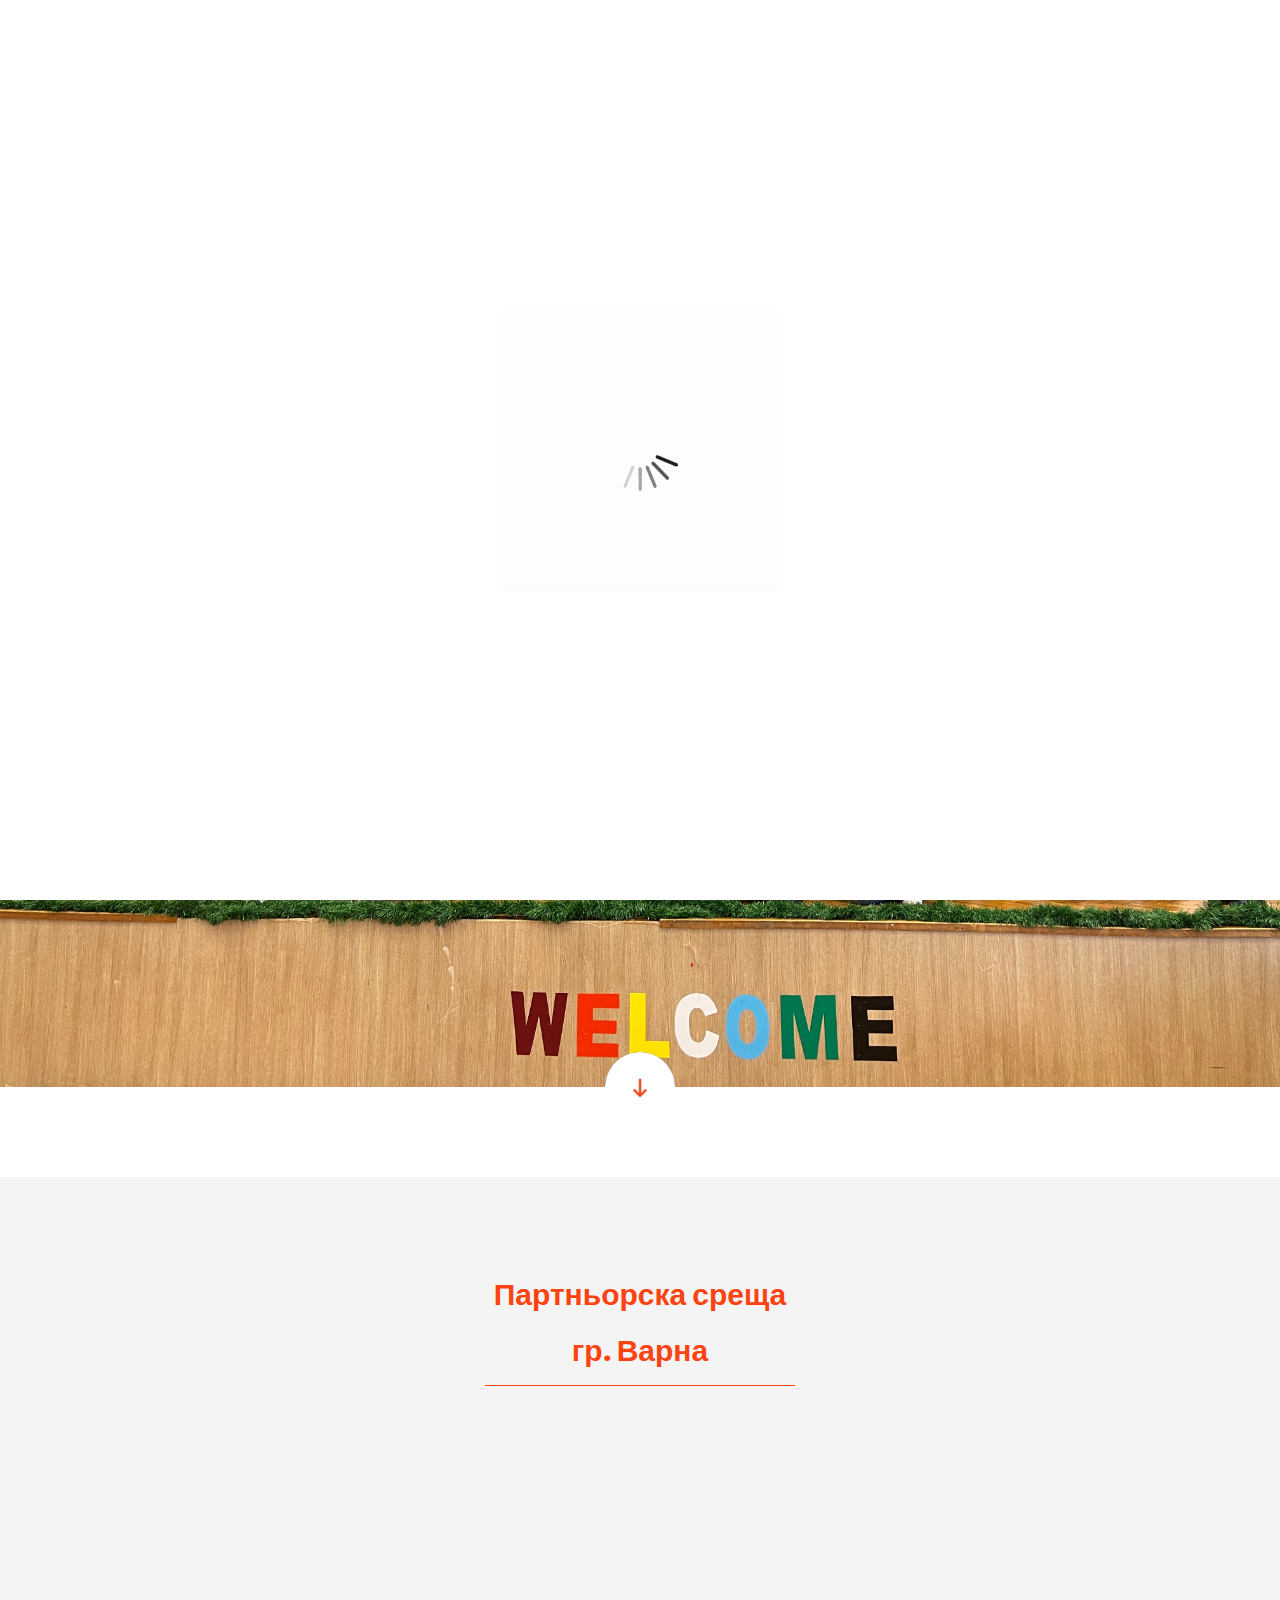
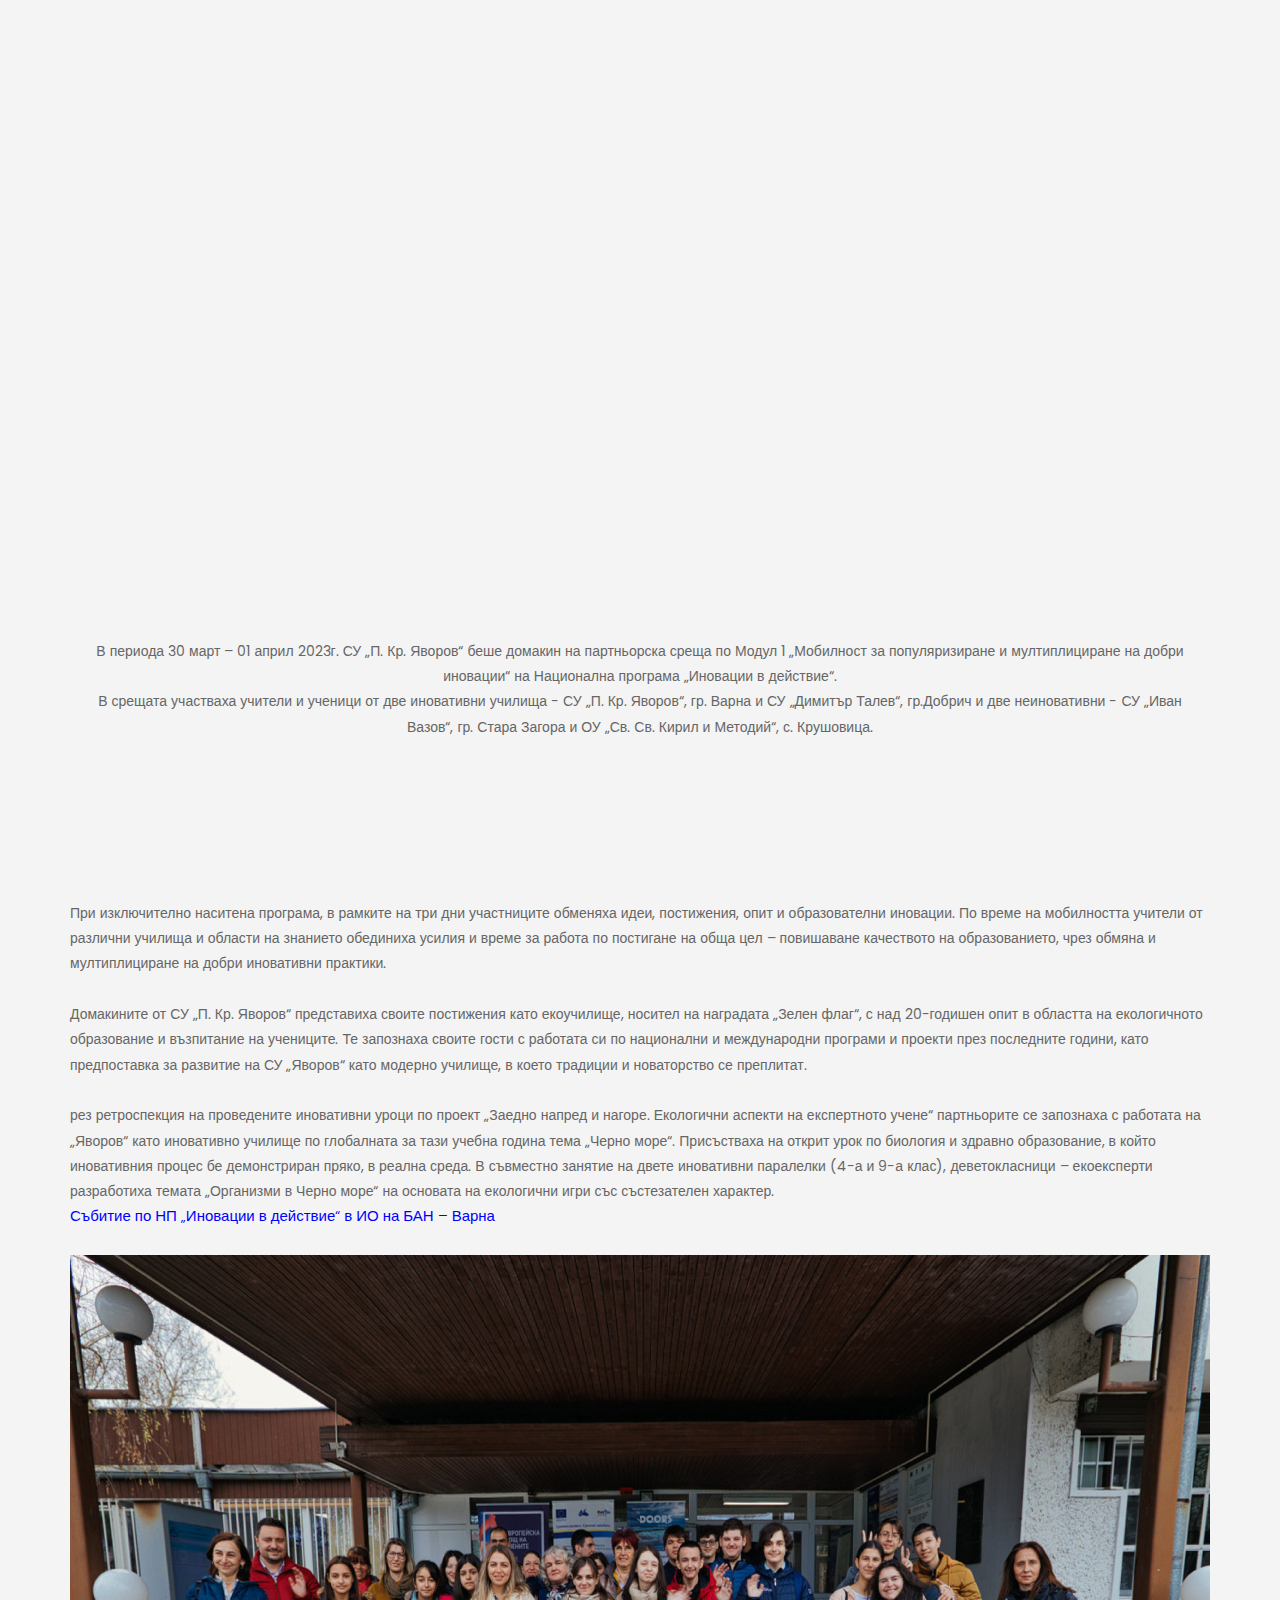
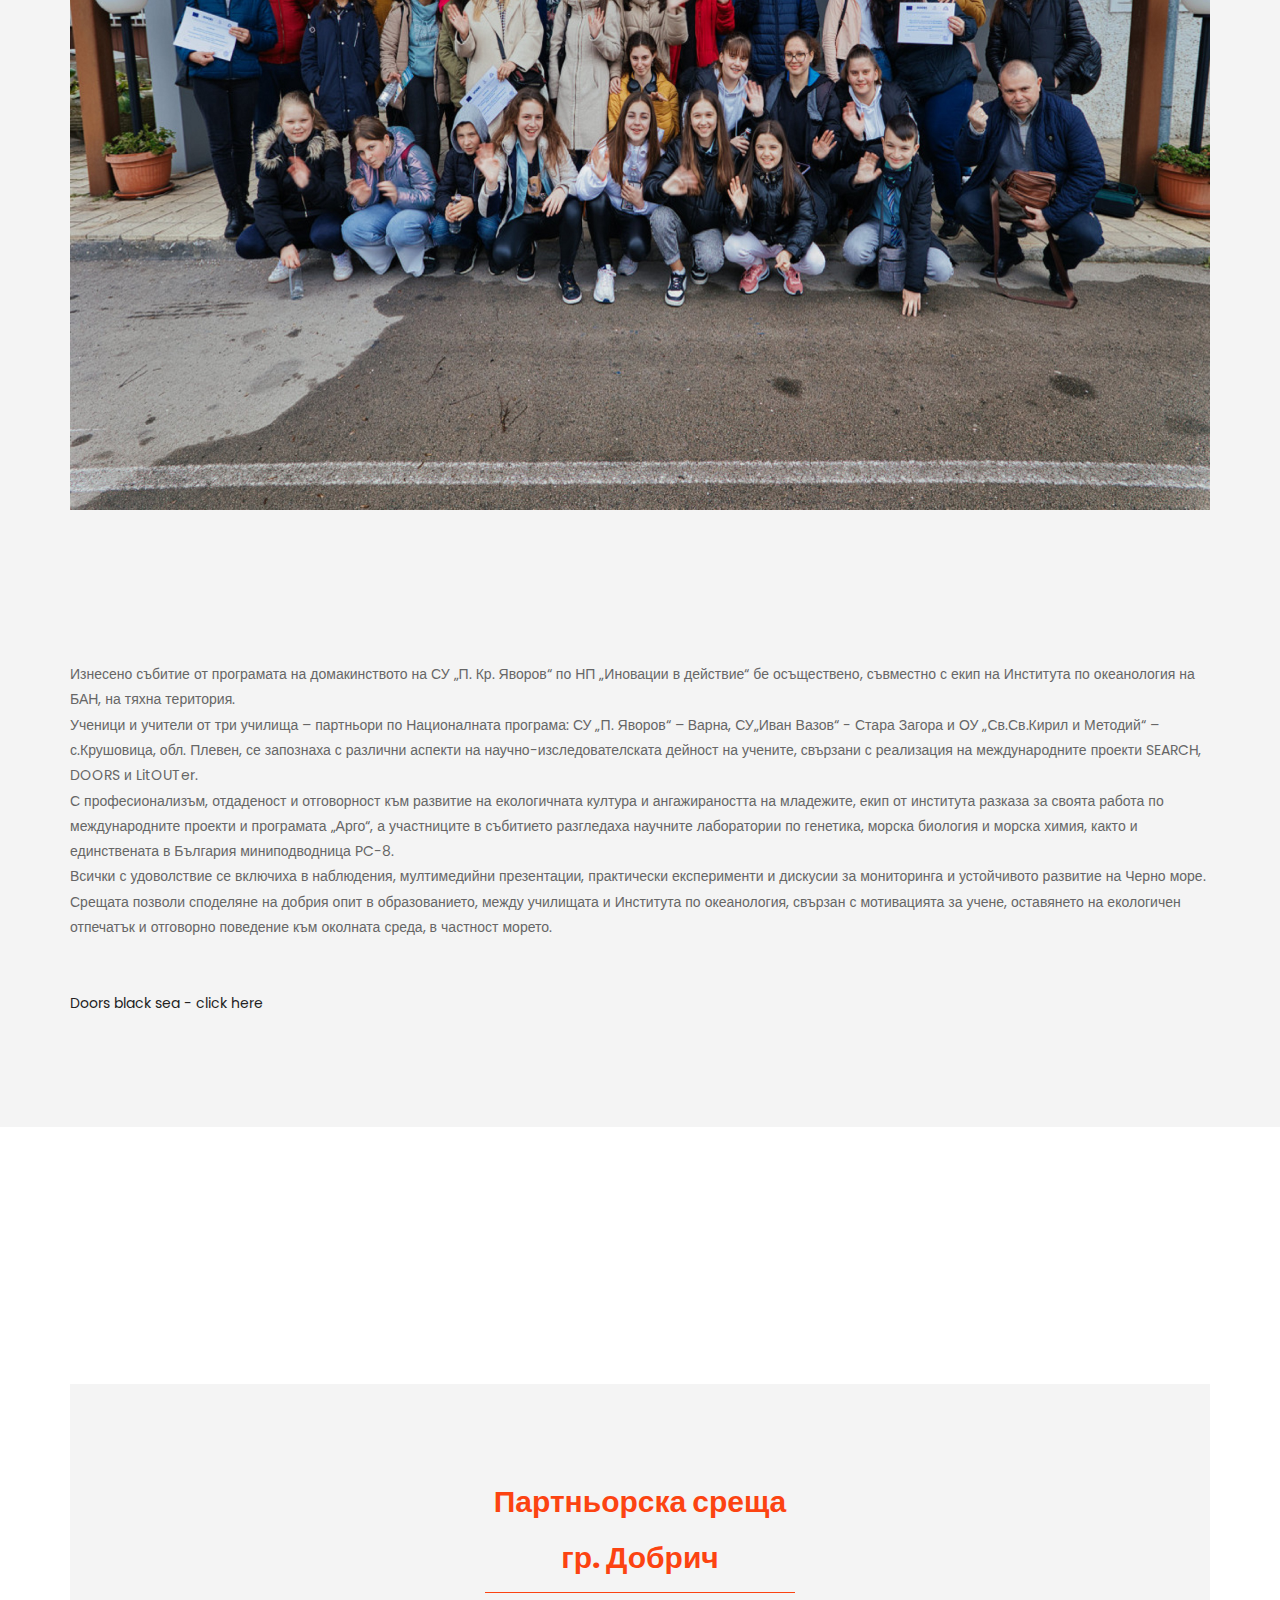
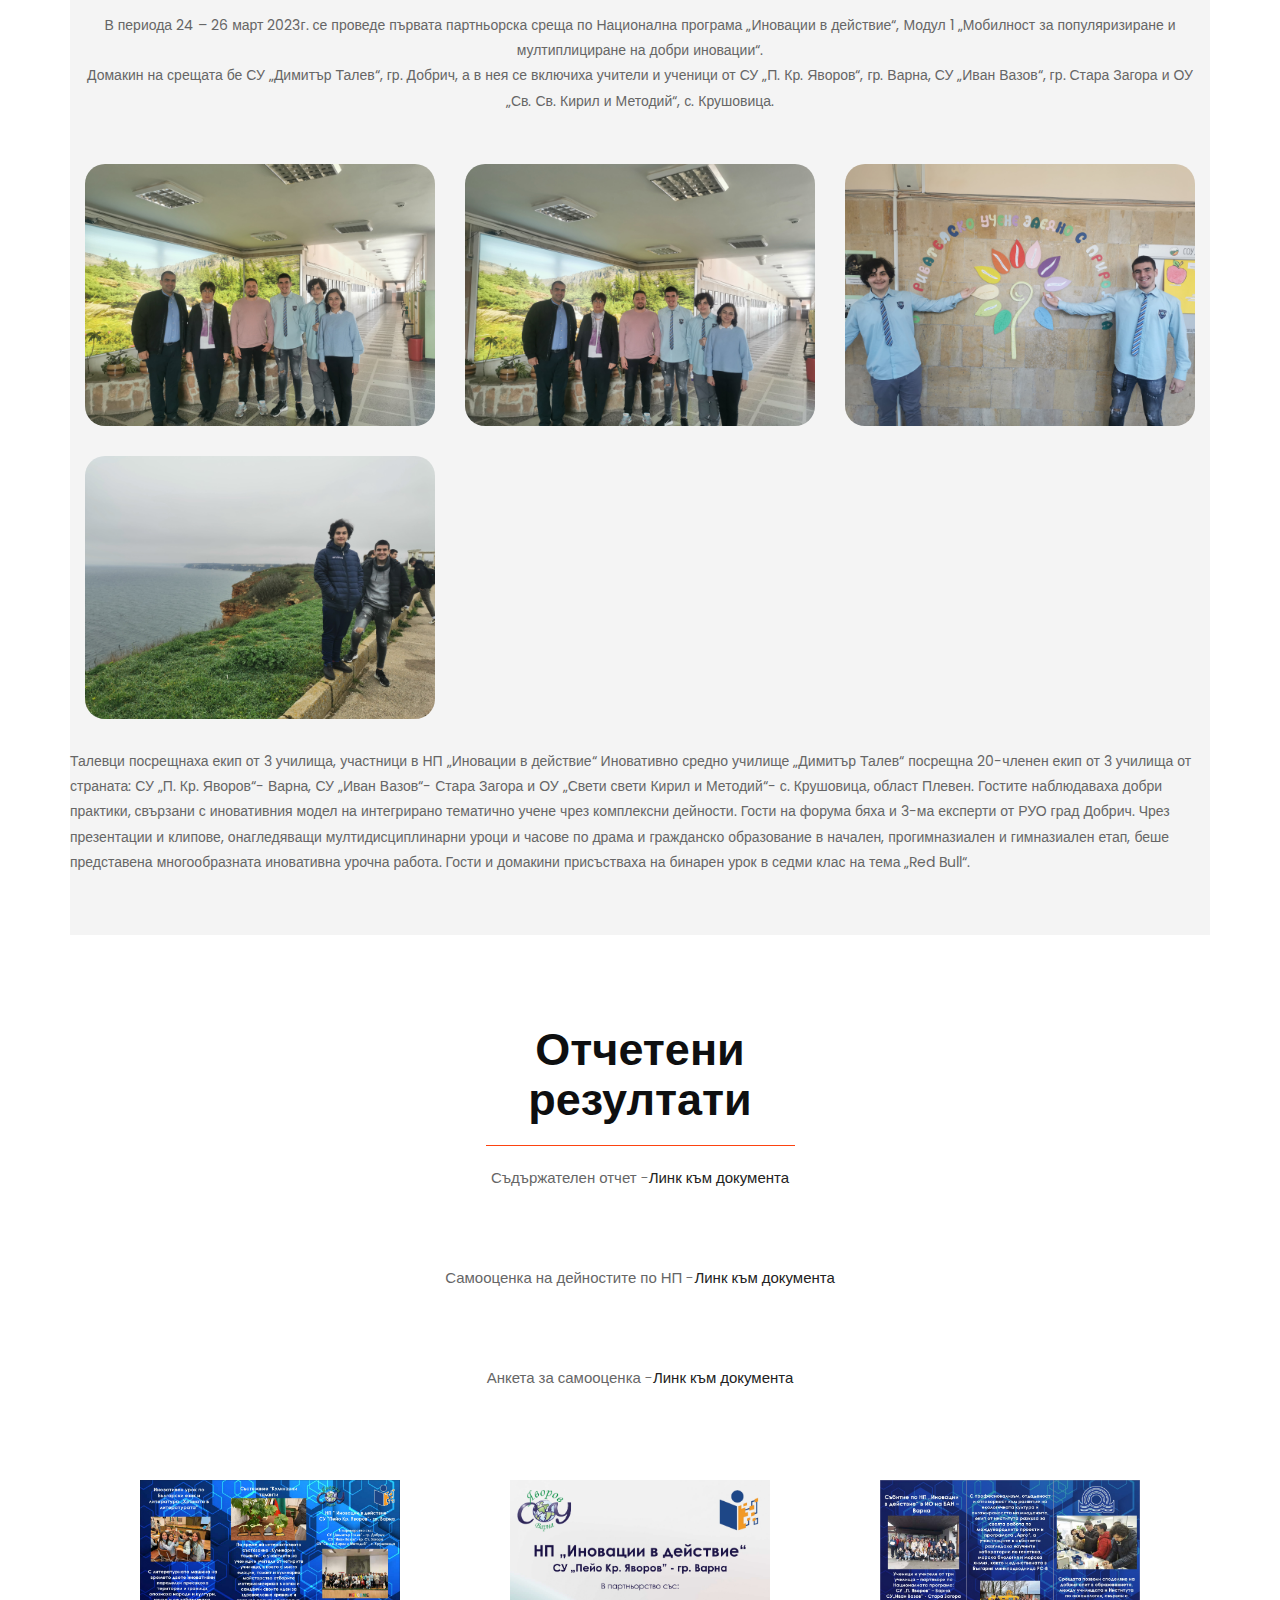
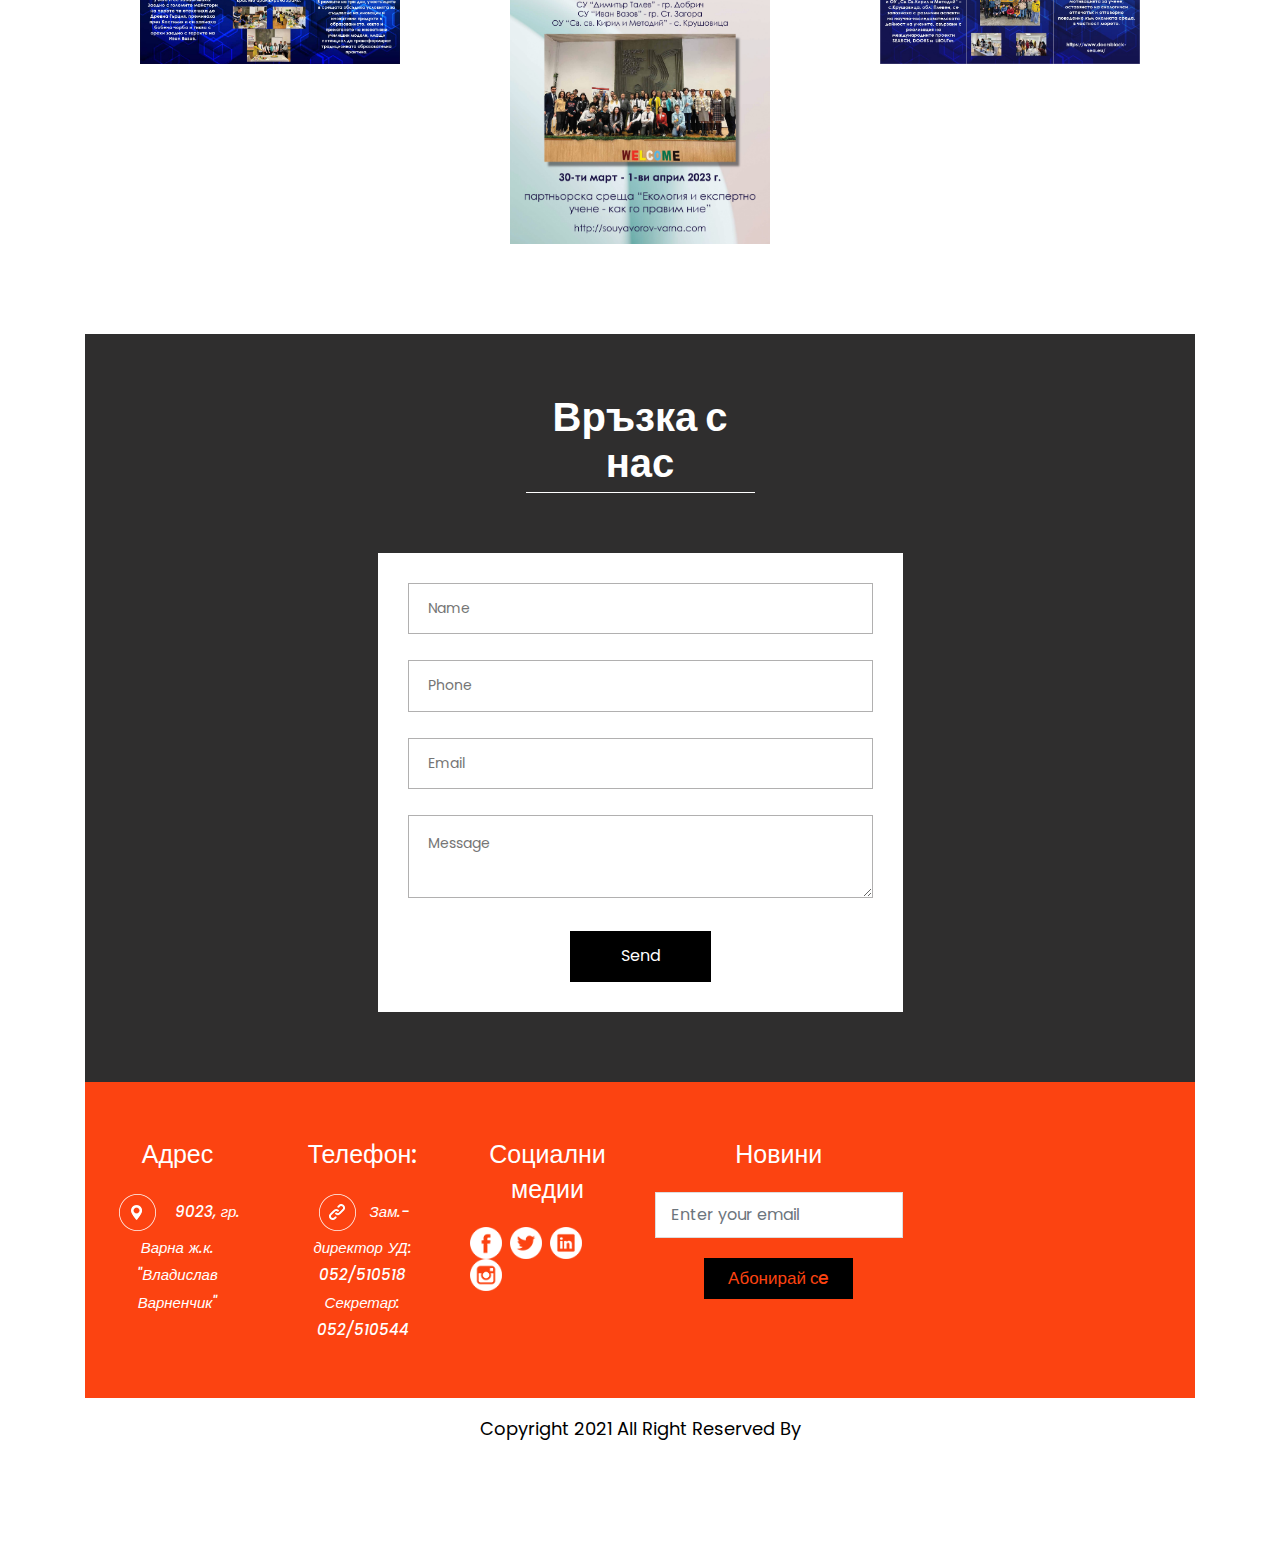
==== id2.html @ 282d7818 "Update id2.html" ====
<!DOCTYPE html>
<html lang="en">
   <head>
      <!-- basic -->
      <meta charset="utf-8">
      <meta http-equiv="X-UA-Compatible" content="IE=edge">
      <!-- mobile metas -->
      <meta name="viewport" content="width=device-width, initial-scale=1">
      <meta name="viewport" content="initial-scale=1, maximum-scale=1">
      <!-- site metas -->
      <title>Иновации в действие</title>
      <meta name="keywords" content="">
      <meta name="description" content="">
      <meta name="author" content="">
      <!-- bootstrap css -->
      <link rel="stylesheet" href="css/bootstrap.min.css">
      <!-- style css -->
      <link rel="stylesheet" href="css/style.css">
      <!-- Responsive-->
      <link rel="stylesheet" href="css/responsive.css">
      <!-- fevicon -->
      <link rel="icon" href="images/fevicon.png" type="image/gif" />
      <!-- Scrollbar Custom CSS -->
      <link rel="stylesheet" href="css/jquery.mCustomScrollbar.min.css">
      <!-- Tweaks for older IEs-->
      <link rel="stylesheet" href="https://netdna.bootstrapcdn.com/font-awesome/4.0.3/css/font-awesome.css">
      <link rel="stylesheet" href="https://cdnjs.cloudflare.com/ajax/libs/fancybox/2.1.5/jquery.fancybox.min.css" media="screen">
      <!--[if lt IE 9]>
      <script src="https://oss.maxcdn.com/html5shiv/3.7.3/html5shiv.min.js"></script>
      <script src="https://oss.maxcdn.com/respond/1.4.2/respond.min.js"></script><![endif]-->
   </head>
   <!-- body -->
   <body class="main-layout">
      <!-- loader  -->
      <div class="loader_bg">
         <div class="loader"><img src="images/loading.gif" alt="#" /></div>
      </div>
      <!-- end loader --> 
      <!-- header -->
      <header>
         <!-- header inner -->
         <div class="logo" style="float: right;margin-left:50px;"><img width="40%" src="images/logo yavorov.png"> </div>
         <div class="logo" style="margin-left:50px;margin-top:9px"><img width="30%"   src="images/logo inovativno.png"> </div>
         <div class="header">
         <div class="container">
            <div class="row">
               <div class="col-xl-3 col-lg-3 col-md-3 col-sm-3 col logo_section">
                  <div class="full">
                     <div class="center-desk">
                        
                     </div>
                  </div>
               </div>
               <div class="col-xl-9 col-lg-9 col-md-9 col-sm-9">
                  <div class="menu-area">
                     <div class="limit-box">
                        <nav class="main-menu">
                           <ul class="menu-area-main">
                              <li class="active"> <a href="index.html">Начало</a> </li>
                              <li> <a href="#about">Инфо</a> </li>
                               <li><a href="#about">НП "Иновации в действие"</a>
                               
                                
                           <ul>
                
                              <li> <a href="index.html">НП "Иновации в действие" 2021 г. - 2022 г.</a> </li>
                              <li> <a href="id2.html">НП "Иновации в действие" 2022 г. - 2023 г.</a> </li>
                           </ul>
                           
                              <li> <a href="#contact">Връзка с нас</a> </li>

                              
                           </ul>

                        </nav>
                     </div>
                  </div>
               </div>
            </div>
         </div>

         <!-- end header inner --> 
      </header>
      <!-- end header -->
      <section class="slider_section">
         <div id="myCarousel" class="carousel slide banner-main" data-ride="carousel">
            <div class="carousel-inner">
               <div class="carousel-item active">
                  <img class="first-slide" src="images/2023/1.JPG" alt="First slide">
                  <div class="container">
                     <div class="carousel-caption relative">
                        <h1 style=" background: rgba(0,0,0,0.5);">НП "Иновации в действие 2022 г. - 2023 г."</h1>


                     </div>
                  </div>
               </div>

               <div class="carousel-item">
                  <img class="third-slide" src="images/2023/2.jpg" alt="Third slide">
                  <div class="container">
                     <div class="carousel-caption relative">


                     </div>
                  </div>
               </div>
            </div>
            <a class="carousel-control-prev" href="#myCarousel" role="button" data-slide="prev">
               <i class='fa fa-angle-left'></i>
            </a>
            <a class="carousel-control-next" href="#myCarousel" role="button" data-slide="next">
               <i class='fa fa-angle-right'></i>
            </a>
            <a class="bottom_arrow_scroll" href="#about"><img src="icon/errow.png" /></a>
         </div>
      </section>
     

<!-- service --> 
      <div id="service" class="service">
         <div class="container">
            <div class="row">
               <div class="col-md-12">
                  <div class="titlepage">
                     <h2>Партньорска среща гр. Варна </h2>
					 <div style="padding:75% 0 0 0;position:relative;"><iframe src="https://player.vimeo.com/video/835335867?badge=0&amp;autopause=0&amp;player_id=0&amp;app_id=58479" frameborder="0" allow="autoplay; fullscreen; picture-in-picture" allowfullscreen style="position:absolute;top:0;left:0;width:100%;height:100%;" title="inovation2023"></iframe></div><script src="https://player.vimeo.com/api/player.js"></script>
                
                     <span>В периода 30 март – 01 април 2023г. СУ „П. Кр. Яворов“ беше домакин на партньорска среща по Модул 1 „Мобилност за популяризиране и мултиплициране на добри иновации“ на Национална програма „Иновации в действие“.<br>

В срещата участваха учители и ученици от две иновативни училища  - СУ „П. Кр. Яворов“, гр. Варна и СУ „Димитър Талев“, гр.Добрич и две неиновативни - СУ „Иван Вазов“,  гр. Стара Загора и ОУ „Св. Св. Кирил и Методий“, с. Крушовица.</span>
                  </div>
               </div>
            </div>
         </div>
         <div class="container margin-r-l">
            <div class="row">
               <div class="col-xl-4 col-lg-4 col-md-4 col-sm-12 thumb">
                  <div class="service-box">
                     <figure>
                        <a href="images/2023/8.png" class="fancybox" rel="ligthbox">
                        <img  src="images/2023/8.png" class="zoom img-fluid "  alt="">
                        </a>
                        <span class="hoverle">
                        <a href="images/2023/8.png" class="fancybox" rel="ligthbox"></a>
                        </span>  
                     </figure>
                  </div>
               </div>
               <div class="col-xl-4 col-lg-4 col-md-4 col-sm-12 thumb">
                  <div class="service-box">
                     <figure>
                        <a href="images/2023/3.png" class="fancybox" rel="ligthbox">
                        <img  src="images/2023/3.png" class="zoom img-fluid "  alt="">
                        </a>
                        <span class="hoverle">
                        <a href="images/2023/3.png" class="fancybox" rel="ligthbox">
                     </figure>
                  </div>
               </div>
               <div class="col-xl-4 col-lg-4 col-md-4 col-sm-12 thumb">
                  <div class="service-box">
                     <figure>
                        <a href="images/2023/4.png" class="fancybox" rel="ligthbox">
                        <img  src="images/2023/4.png" class="zoom img-fluid "  alt="">
                        </a>
                        <span class="hoverle">
                        <a href="images/2023/4.png" class="fancybox" rel="ligthbox"></a>
                        </span>
                     </figure>
                  </div>
               </div>
               <div class="col-xl-4 col-lg-4 col-md-4 col-sm-12 thumb">
                  <div class="service-box">
                     <figure>
                        <a href="images/2023/5.png" class="fancybox" rel="ligthbox">
                        <img  src="images/2023/5.png" class="zoom img-fluid "  alt="">
                        </a>
                        <span class="hoverle">
                        <a href="images/2023/5.png" class="fancybox" rel="ligthbox"></a>
                        </span> 
                     </figure>
                  </div>
               </div>
               <div class="col-xl-4 col-lg-4 col-md-4 col-sm-12 thumb">
                  <div class="service-box">
                     <figure>
                        <a href="images/2023/6.png" class="fancybox" rel="ligthbox">
                        <img  src="images/2023/6.png" class="zoom img-fluid "  alt="">
                        </a>
                        <span class="hoverle">
                        <a href="images/2023/6.png" class="fancybox" rel="ligthbox"></a>
                        </span> 
                     </figure>
                  </div>
               </div>
               <div class="col-xl-4 col-lg-4 col-md-4 col-sm-12 thumb">
                  <div class="service-box">
                     <figure>
                        <a href="images/2023/7.png" class="fancybox" rel="ligthbox">
                        <img  src="images/2023/7.png" class="zoom img-fluid "  alt="">
                        </a>
                        <span class="hoverle">
                        <a href="images/2023/7.png" class="fancybox" rel="ligthbox"></a>
                        </span>
                     </figure>
                  </div>
               </div>
               <span>При изключително наситена програма, в рамките на три дни участниците обменяха идеи, постижения, опит и образователни иновации. По време на мобилността  учители от различни училища и области на знанието обединиха усилия и време за работа по постигане на обща цел – повишаване качеството на образованието, чрез обмяна и мултиплициране на добри иновативни практики.<br><br>
                  Домакините от СУ „П. Кр. Яворов“ представиха своите постижения като екоучилище, носител на наградата „Зелен флаг“, с над 20-годишен опит в областта на екологичното образование и възпитание на учениците. Те запознаха своите гости с работата си по национални и международни програми и проекти през последните години, като предпоставка за развитие на СУ „Яворов“ като модерно училище, в което традиции и новаторство се преплитат.<br><br>
                  рез ретроспекция на проведените иновативни уроци по проект „Заедно напред и нагоре. Екологични аспекти на експертното учене“ партньорите се запознаха с работата на „Яворов“ като иновативно училище по глобалната за тази учебна година тема „Черно море“. Присъстваха на открит урок по биология и здравно образование, в който иновативния процес бе демонстриран пряко, в реална среда. В съвместно занятие на двете иновативни паралелки (4-а и 9-а клас), деветокласници – екоексперти разработиха темата „Организми в Черно море“ на основата на екологични игри със състезателен характер.
               </span><br><br>
               <p style="text-align:right;color:blue;">
                  Събитие по НП „Иновации в действие“ в ИО на БАН – Варна
               </p>
               <img  src="images/2023/2.jpg" class="zoom img-fluid "  alt="">
               <span><br><br><br><br><br><br>


Изнесено събитие от програмата на домакинството на СУ „П. Кр. Яворов“ по НП „Иновации в действие“  бе осъществено, съвместно с екип на Института по океанология на БАН, на тяхна територия.<br>

Ученици и учители от три училища – партньори по Националната програма: СУ „П. Яворов“ – Варна, СУ„Иван Вазов“ - Стара Загора и ОУ „Св.Св.Кирил и Методий“ – с.Крушовица, обл. Плевен, се запознаха с различни аспекти на научно-изследователската дейност на учените, свързани с реализация на международните проекти SEARCH, DOORS и  LitOUTer.<br>

С професионализъм, отдаденост и отговорност към развитие на екологичната култура и ангажираността на младежите, екип от института разказа за своята работа по международните проекти и програмата „Арго“, а участниците в събитието разгледаха научните лаборатории по генетика, морска биология и морска химия, както и единствената в България миниподводница PC-8.<br>

Всички с удоволствие се включиха в наблюдения, мултимедийни презентации, практически експерименти и дискусии за мониторинга и устойчивото развитие на Черно море.<br>

Срещата позволи споделяне на добрия опит в образованието, между училищата и Института по океанология, свързан с мотивацията за учене, оставянето на екологичен отпечатък и отговорно поведение към околната среда, в частност морето.<br>
                  <br><br><a href="https://www.doorsblacksea.eu/post/713389854275371008/absolutely-fantastic-blacksea-oceanliteracy"target="_blank">Doors black sea - click here</a>
               </span><br><br>
            </div>
         </div>
      </div>
      <div class="container margin-r-l">
         <div class="row">
            <div class="col-xl-4 col-lg-4 col-md-4 col-sm-12 thumb">
               <div class="service-box">
                  <figure>
                     <a href="images/2023/8.jpg" class="fancybox" rel="ligthbox">
                        <img  src="images/2023/8.jpg" class="zoom img-fluid "  alt="">
                     </a>
                     <span class="hoverle">
                        <a href="images/2023/8.jpg" class="fancybox" rel="ligthbox"></a>
                        </span>
                  </figure>
               </div>
            </div>
            <div class="col-xl-4 col-lg-4 col-md-4 col-sm-12 thumb">
               <div class="service-box">
                  <figure>
                     <a href="images/2023/9.jpg" class="fancybox" rel="ligthbox">
                        <img  src="images/2023/9.jpg" class="zoom img-fluid "  alt="">
                     </a>
                     <span class="hoverle">
                        <a href="images/2023/9.jpg" class="fancybox" rel="ligthbox">
                  </figure>
               </div>
            </div>
            <div class="col-xl-4 col-lg-4 col-md-4 col-sm-12 thumb">
               <div class="service-box">
                  <figure>
                     <a href="images/2023/10.jpg" class="fancybox" rel="ligthbox">
                        <img  src="images/2023/10.jpg" class="zoom img-fluid "  alt="">
                     </a>
                     <span class="hoverle">
                        <a href="images/2023/10.jpg" class="fancybox" rel="ligthbox"></a>
                        </span>
                  </figure>
               </div>
            </div>
            <div class="col-xl-4 col-lg-4 col-md-4 col-sm-12 thumb">
               <div class="service-box">
                  <figure>
                     <a href="images/2023/11.jpg" class="fancybox" rel="ligthbox">
                        <img  src="images/2023/11.jpg" class="zoom img-fluid "  alt="">
                     </a>
                     <span class="hoverle">
                        <a href="images/2023/11.jpg" class="fancybox" rel="ligthbox"></a>
                        </span>
                  </figure>
               </div>
            </div>
            <div class="col-xl-4 col-lg-4 col-md-4 col-sm-12 thumb">
               <div class="service-box">
                  <figure>
                     <a href="images/2023/12.jpg" class="fancybox" rel="ligthbox">
                        <img  src="images/2023/12.jpg" class="zoom img-fluid "  alt="">
                     </a>
                     <span class="hoverle">
                        <a href="images/2023/12.jpg" class="fancybox" rel="ligthbox"></a>
                        </span>
                  </figure>
               </div>
            </div>
            <div class="col-xl-4 col-lg-4 col-md-4 col-sm-12 thumb">
               <div class="service-box">
                  <figure>
                     <a href="images/2023/13.jpg" class="fancybox" rel="ligthbox">
                        <img  src="images/2023/13.jpg" class="zoom img-fluid "  alt="">
                     </a>
                     <span class="hoverle">
                        <a href="images/2023/13.jpg" class="fancybox" rel="ligthbox"></a>
                        </span>
                  </figure>
               </div>
            </div>
       <div id="service" class="service">
         <div class="container">
            <div class="row">
               <div class="col-md-12">
                  <div class="titlepage">
                     <h2>Партньорска среща гр. Добрич </h2>
                     <span>

В периода 24 – 26 март 2023г. се проведе първата партньорска среща по Национална програма „Иновации в действие“, Модул 1 „Мобилност за популяризиране и мултиплициране на добри иновации“.<br>

Домакин на срещата бе СУ „Димитър Талев“, гр. Добрич, а в нея се включиха учители и ученици от СУ „П. Кр. Яворов“, гр. Варна,  СУ „Иван Вазов“,  гр. Стара Загора  и ОУ „Св. Св. Кирил и Методий“, с. Крушовица.</span>
                  </div>
               </div>
            </div>
         </div>
         <div class="container margin-r-l">
            <div class="row">
               <div class="col-xl-4 col-lg-4 col-md-4 col-sm-12 thumb">
                  <div class="service-box">
                     <figure>
                        <a href="images/2023/p1.jpg" class="fancybox" rel="ligthbox">
                        <img  src="images/2023/p1.jpg" class="zoom img-fluid "  alt="">
                        </a>
                        <span class="hoverle">
                        <a href="images/2023/p1.jpg" class="fancybox" rel="ligthbox"></a>
                        </span>  
                     </figure>
                  </div>
               </div>
               <div class="col-xl-4 col-lg-4 col-md-4 col-sm-12 thumb">
                  <div class="service-box">
                     <figure>
                        <a href="images/2023/p2.jpg" class="fancybox" rel="ligthbox">
                        <img  src="images/2023/p2.jpg" class="zoom img-fluid "  alt="">
                        </a>
                        <span class="hoverle">
                        <a href="images/2023/p2.jpg" class="fancybox" rel="ligthbox">
                     </figure>
                  </div>
               </div>
               <div class="col-xl-4 col-lg-4 col-md-4 col-sm-12 thumb">
                  <div class="service-box">
                     <figure>
                        <a href="images/2023/p3.jpg" class="fancybox" rel="ligthbox">
                        <img  src="images/2023/p3.jpg" class="zoom img-fluid "  alt="">
                        </a>
                        <span class="hoverle">
                        <a href="images/2023/p3.jpg" class="fancybox" rel="ligthbox"></a>
                        </span>
                     </figure>
                  </div>
               </div>
               <div class="col-xl-4 col-lg-4 col-md-4 col-sm-12 thumb">
                  <div class="service-box">
                     <figure>
                        <a href="images/2023/p4.jpg" class="fancybox" rel="ligthbox">
                        <img  src="images/2023/p4.jpg" class="zoom img-fluid "  alt="">
                        </a>
                        <span class="hoverle">
                        <a href="images/2023/p4.jpg" class="fancybox" rel="ligthbox"></a>
                        </span> 
                     </figure>
                  </div>
               </div>
               <div class="col-xl-4 col-lg-4 col-md-4 col-sm-12 thumb">
                  <div class="service-box">
                     <figure>
                        <a href="images/2023/p5.jpg" class="fancybox" rel="ligthbox">
                        <img  src="images/2023/p5.jpg" class="zoom img-fluid "  alt="">
                        </a>
                        <span class="hoverle">
                        <a href="images/2023/p5.jpg" class="fancybox" rel="ligthbox"></a>
                        </span> 
                     </figure>
                  </div>
               </div>
               <div class="col-xl-4 col-lg-4 col-md-4 col-sm-12 thumb">
                  <div class="service-box">
                     <figure>
                        <a href="images/2023/p6.jpg" class="fancybox" rel="ligthbox">
                        <img  src="images/2023/p6.jpg" class="zoom img-fluid "  alt="">
                        </a>
                        <span class="hoverle">
                        <a href="images/2023/p6.jpg" class="fancybox" rel="ligthbox"></a>
                        </span>
                     </figure>
                  </div>
               </div>
               <span>Талевци посрещнаха  екип от 3 училища, участници в НП „Иновации в действие“
Иновативно средно училище „Димитър Талев“ посрещна  20-членен екип от 3 училища от страната: СУ „П. Кр. Яворов“- Варна, СУ „Иван Вазов“- Стара Загора и ОУ „Свети свети Кирил и Методий“- с. Крушовица, област Плевен. Гостите наблюдаваха добри практики, свързани с иновативния модел на интегрирано тематично учене чрез комплексни дейности. Гости на форума бяха и 3-ма експерти от РУО град Добрич. 
Чрез презентации и клипове, онагледяващи мултидисциплинарни уроци и часове по драма и гражданско образование в начален, прогимназиален и гимназиален етап,  беше представена многообразната иновативна урочна работа. Гости и домакини присъстваха на бинарен урок в седми клас на тема „Red Bull“. 
            </div>
         </div>
      </div>
      <!-- end service -->
      <!-- our blog -->
      <div id="blog" class="blog">
         <div class="container">
            <div class="row">
               <div class="col-md-12">
                  <div class="titlepage">
                     <h2 style="text-align: center">Отчетени резултати</h2>
      <p style="text-align: center">Съдържателен отчет -<a href="" target="_blank">Линк към документа</a></p><br><br><br>

      <p style="text-align: center">Самооценка на дейностите по НП -<a href="" target="_blank">Линк към документа</a></p><br><br><br>
      <p style="text-align: center">Анкета за самооценка -<a href="" target="_blank">Линк към документа</a></p><br><br><br>

      <div class="container margin-r-l">
            <div class="row">
               <div class="col-xl-4 col-lg-4 col-md-4 col-sm-12 thumb">
                  <div class="service-box">
                     <figure>
                        <a href="images/broshuralice.jpg" class="fancybox" rel="ligthbox">
                        <img  src="images/broshuralice.jpg" class="zoom img-fluid "  alt="">
                        </a>
                        <span class="hoverle">
                        <a href="images/broshuralice.jpg" class="fancybox" rel="ligthbox"></a>
                        </span>  
                     </figure>
                  </div>
               </div>
               <div class="col-xl-4 col-lg-4 col-md-4 col-sm-12 thumb">
                  <div class="service-box">
                     <figure>
                        <a href="images/plakat2.jpg" class="fancybox" rel="ligthbox">
                        <img  src="images/plakat2.jpg" class="zoom img-fluid "  alt="">
                        </a>
                        <span class="hoverle">
                        <a href="images/plakat2.jpg" class="fancybox" rel="ligthbox">
                     </figure>
                  </div>
               </div>

               <div class="col-xl-4 col-lg-4 col-md-4 col-sm-12 thumb">
                  <div class="service-box">
                     <figure>
                        <a href="images/broshuragryb.jpg" class="fancybox" rel="ligthbox">
                        <img  src="images/broshuragryb.jpg" class="zoom img-fluid "  alt="">
                        </a>
                        <span class="hoverle">
                        <a href="images/broshuragryb.jpg" class="fancybox" rel="ligthbox"></a>
                        </span>
                     </figure>
                  </div>
               </div>
      <!-- end our blog -->
      <!-- Testimonial -->
      <div id="contact" class="contact">
         <div class="container">
            <div class="row">
               <div class="col-md-12">
                  <div class="titlepage">
                     <h3>Връзка с нас</h3>
                  </div>
               </div>
            </div>
            <div class="row">
             
               <div class="col-xl-6 col-lg-6 col-md-6 col-sm-12 offset-md-3">
                  <div class="contact">
                     
                     <form>
                        <div class="row">
                           <div class="col-sm-12">
                              <input class="contactus" placeholder="Name" type="text" name="Name">
                           </div>
                           <div class="col-sm-12">
                              <input class="contactus" placeholder="Phone" type="text" name="Email">
                           </div>
                           <div class="col-sm-12">
                              <input class="contactus" placeholder="Email" type="text" name="Email">
                           </div>
                           <div class="col-sm-12">
                              <textarea class="textarea" placeholder="Message" type="text" name="Message"></textarea>
                           </div>
                           <div class="col-sm-12">
                              <button class="send">Send</button>
                           </div>
                        </div>
                     </form>
                  </div>
               </div>
            </div>
         </div>
      </div>
      <!-- end Testimonial --> 
      <!--  footer --> 
      <footr>
         <div class="footer">
            <div class="container">
               <div class="row">
                  <div class="col-lg-2 col-md-6 col-sm-12 width">
                     <div class="address">
                        <h3>Адрес</h3>
                        <i><img src="icon/3.png"> 9023, гр. Варна
ж.к. "Владислав Варненчик"</i>
                     </div>
                  </div>
                  
                  <div class="col-lg-2 col-md-6 col-sm-12 width">
                     <div class="address">
                        <h3>Телефон:</h3>
                        <i><img src="icon/1.png">Зам.-директор УД: 052/510518
Секретар: 052/510544</i>
                     </div>
                  </div>
                  <div class="col-lg-2 col-md-6 col-sm-12 width">
                     <div class="address">
                        <h3>Социални медии </h3>
                        <ul class="contant_icon">
                           <li><img src="icon/fb.png" alt="icon"/></li>
                           <li><img src="icon/tw.png" alt="icon"/></li>
                           <li><img src="icon/lin(2).png" alt="icon"/></li>
                           <li><img src="icon/instagram.png" alt="icon"/></li>
                        </ul>
                     </div>
                  </div>
                  <div class="col-xl-3 col-lg-3 col-md-12 col-sm-12 width">
                     <div class="address">
                        <h3>Новини </h3>
                        <input class="form-control" placeholder="Enter your email" type="type" name="Enter your email">
                        <button class="submit-btn">Абонирай сe</button>
                     </div>
                  </div>
               </div>
            </div>
            <div class="copyright">
               <p>Copyright 2021 All Right Reserved By <a href="https://html.design/"></a></p>
            </div>
         </div>
      </footr>
      <!-- end footer -->
      <!-- Javascript files--> 
      <script src="js/jquery.min.js"></script> 
      <script src="js/popper.min.js"></script> 
      <script src="js/bootstrap.bundle.min.js"></script> 
      <script src="js/jquery-3.0.0.min.js"></script> 
      <script src="js/plugin.js"></script> 
      <!-- sidebar --> 
      <script src="js/jquery.mCustomScrollbar.concat.min.js"></script> 
      <script src="https:cdnjs.cloudflare.com/ajax/libs/fancybox/2.1.5/jquery.fancybox.min.js"></script>
      <script src="js/custom.js"></script>
      <script>
         $(document).ready(function(){
         $(".fancybox").fancybox({
         openEffect: "none",
         closeEffect: "none"
         });
         
         $(".zoom").hover(function(){
         
         $(this).addClass('transition');
         }, function(){
         
         $(this).removeClass('transition');
         });
         });
         
      </script> 
   </body>
</html>
---- css/style.css ----
/*---------------------------------------------------------------------
    File Name: style.css
---------------------------------------------------------------------*/


/*---------------------------------------------------------------------
    import Fonts
---------------------------------------------------------------------*/

@import url('https://fonts.googleapis.com/css?family=Rajdhani:300,400,500,600,700');
@import url('https://fonts.googleapis.com/css?family=Poppins:100,100i,200,200i,300,300i,400,400i,500,500i,600,600i,700,700i,800,800i,900,900i');

/*****----------------------------------------
     1) font-family: 'Rajdhani', sans-serif;  
     2) font-family: 'Poppins', sans-serif; 
----------------------------------------*****/


/*---------------------------------------------------------------------
    import Files
---------------------------------------------------------------------*/

@import url(animate.min.css);
@import url(normalize.css);
@import url(icomoon.css);
@import url(font-awesome.min.css);
@import url(meanmenu.css);
@import url(owl.carousel.min.css);
@import url(swiper.min.css);
@import url(slick.css);
@import url(jquery.fancybox.min.css);
@import url(jquery-ui.css);
@import url(nice-select.css);

/*---------------------------------------------------------------------
    skeleton
---------------------------------------------------------------------*/

* {
	box-sizing: border-box !important;
}

html {
	scroll-behavior: smooth;
}

body {
	color: #666666;
	font-size: 14px;
	font-family: 'poppins', sans-serif;
	line-height: 1.80857;
	font-weight: normal;
	overflow-x: hidden;
}

a {
	color: #1f1f1f;
	text-decoration: none !important;
	outline: none !important;
	-webkit-transition: all .3s ease-in-out;
	-moz-transition: all .3s ease-in-out;
	-ms-transition: all .3s ease-in-out;
	-o-transition: all .3s ease-in-out;
	transition: all .3s ease-in-out;
}

h1,
h2,
h3,
h4,
h5,
h6 {
	letter-spacing: 0;
	font-weight: normal;
	position: relative;
	padding: 0 0 10px 0;
	font-weight: normal;
	line-height: normal;
	color: #111111;
	margin: 0
}

h1 {
	font-size: 24px
}

h2 {
	font-size: 22px
}

h3 {
	font-size: 18px
}

h4 {
	font-size: 16px
}

h5 {
	font-size: 14px
}

h6 {
	font-size: 13px
}

*,
*::after,
*::before {
	-webkit-box-sizing: border-box;
	-moz-box-sizing: border-box;
	box-sizing: border-box;
}

h1 a,
h2 a,
h3 a,
h4 a,
h5 a,
h6 a {
	color: #212121;
	text-decoration: none!important;
	opacity: 1
}

button:focus {
	outline: none;
}

ul,
li,
ol {
	margin: 0px;
	padding: 0px;
	list-style: none;
}

p {
	margin: 0px;
	font-weight: 300;
	font-size: 15px;
	line-height: 24px;
}

a {
	color: #222222;
	text-decoration: none;
	outline: none !important;
}

a,
.btn {
	text-decoration: none !important;
	outline: none !important;
	-webkit-transition: all .3s ease-in-out;
	-moz-transition: all .3s ease-in-out;
	-ms-transition: all .3s ease-in-out;
	-o-transition: all .3s ease-in-out;
	transition: all .3s ease-in-out;
}

img {
	max-width: 100%;
	height: auto;
}

:focus {
	outline: 0;
}

.btn-custom {
	margin-top: 20px;
	background-color: transparent !important;
	border: 2px solid #ddd;
	padding: 12px 40px;
	font-size: 16px;
}

.lead {
	font-size: 18px;
	line-height: 30px;
	color: #767676;
	margin: 0;
	padding: 0;
}

.form-control:focus {
	border-color: #ffffff !important;
	box-shadow: 0 0 0 .2rem rgba(255, 255, 255, .25);
}

.navbar-form input {
	border: none !important;
}

.badge {
	font-weight: 500;
}

blockquote {
	margin: 20px 0 20px;
	padding: 30px;
}

button {
	border: 0;
	margin: 0;
	padding: 0;
	cursor: pointer;
}

.full {
	float: left;
	width: 100%;
}

.layout_padding {
	padding-top: 90px;
	padding-bottom: 90px;
}

.layout_padding_2 {
	padding-top: 75px;
	padding-bottom: 75px;
}

.light_silver {
	background: #f9f9f9;
}

.theme_bg {
	background: #38c8a8;
}

.margin_top_30 {
	margin-top: 30px !important;
}

.full {
	width: 100%;
	float: left;
	margin: 0;
	padding: 0;
}


/**-- heading section --**/

.main_heading {
	text-align: center;
	display: flex;
	justify-content: center;
	position: relative;
	margin-bottom: 50px;
}

.main_heading h2 {
	padding: 0;
	font-size: 48px;
	line-height: 60px;
	font-weight: 400;
	position: relative;
	letter-spacing: -0.5px;
	color: #114c7d;
	border-left: solid #38c8a8 10px;
	padding-left: 15px;
}

.main_heading h2 strong {
	background: #38c8a8;
	color: #fff;
	font-weight: 600;
	padding: 0 15px;
	line-height: 68px;
}

.white_heading_main h2 {
	color: #fff;
}

.small_main_heading {
	margin-top: 25px;
	float: left;
	width: 100%;
	border-bottom: solid rgba(0, 0, 0, 0.07) 1px;
	margin-bottom: 25px;
}

.small_main_heading h2 {
	padding: 2px 0 20px 0;
	color: #114c7d;
	font-weight: 400;
	font-size: 28px;
	background-image: url('../images/fevicon.png');
	background-repeat: no-repeat;
	padding-left: 55px;
	letter-spacing: -0.5px;
}

.small_main_heading h2 strong {
	color: #38c8a8;
	font-weight: 600;
}

.main_bt {
	background: #000;
	color: #fff;
	padding: 10px 60px 10px 60px;
	float: left;
	font-size: 15px;
	font-weight: 400;
	border: solid #000 5px;
	border-radius: 0;
	margin-right: 30px;
}

a.readmore_bt {
	color: #fff;
	font-weight: 300;
	text-decoration: underline !important;
}

.main_bt:hover,
.main_bt:focus {
	background: #ad2101;
	border: solid #ad2101 5px;
	color: #fff;
}


/**-- list icon --**/

.ul_list_info_icon ul {
	list-style: none;
}

.ul_list_info_icon ul li {
	display: inline;
	float: left;
	width: 100%;
}

.ul_list_info_icon ul li img {
	width: 75px;
}


/*----------------------------
    preloader area
----------------------------*/

.loader_bg {
	position: fixed;
	z-index: 9999999;
	background: #fff;
	width: 100%;
	height: 100%;
}

.loader {
	height: 100%;
	width: 100%;
	position: absolute;
	left: 0;
	top: 0;
	display: flex;
	justify-content: center;
	align-items: center;
}

.loader img {
	width: 280px;
}


/*----------------------------
    scroll to top area
----------------------------*/

.scrollup {
	float: right;
	position: absolute;
	color: #fff;
	right: 20px;
	padding: 0px 5px;
	text-transform: uppercase;
	font-weight: 600;
	background: #38c8a8;
	position: fixed;
	bottom: 20px;
	z-index: 99;
	text-align: center;
	color: #fff;
	cursor: pointer;
	border-radius: 0px;
	opacity: 0;
	backface-visibility: hidden;
	-webkit-backface-visibility: hidden;
	transform: scale(1);
	-moz-transform: scale(1);
	-o-transform: scale(1);
	-webkit-transform: scale(1);
	transition: .2s all ease;
	-moz-transition: .2s all ease;
	-o-transition: .2s all ease;
	-webkit-transition: .2s all ease;
	width: 50px;
	height: 50px;
	border-radius: 100%;
	line-height: 48px;
	font-size: 16px;
}

.scrollup.b-show_scrollBut {
	opacity: 1;
	visibility: visible;
}

.top_awro {
	background: #ee4a79 none repeat scroll 0 0;
	cursor: pointer;
	padding: 6px 8px;
	position: fixed;
	bottom: 59px;
	right: 20px;
	display: none;
	height: 45px;
	width: 45px;
	border-radius: 50%;
	text-align: center;
	line-height: 30px;
	transition: all 0.5s ease;
}

.sale_pro {
	background: #f25252 !important;
}

.margin_top_50 {
	margin-top: 50px;
}

.margin_bottom_30_all {
	margin-bottom: 30px;
}

.text_align_center {
	text-align: center;
}


/*---------------------------------------------------------------------
    header area
---------------------------------------------------------------------*/

.logo_section {
	text-align: center;
}

.logo {
	float: left;
}

nav.main-menu {
	float: right;
	margin-left: 0;
}

.menu-area-main li:hover a,
.menu-area-main li:focus a {
	color: #000;
}

.menu-area-main li.active a {
	color: #000;
}

.right_cart_section {
	float: right;
	width: auto;
}

.right_cart_section ul {
	float: left;
	min-height: auto;
	margin: 0;
	padding: 12px 0 0;
}

.right_cart_section .cart_icons {
	padding: 18px 0 0;
}

.main-menu ul>li nth:child(5) a {
	padding-right: 0px;
}

.right_cart_section ul li {
	float: left;
	font-size: 17px;
	font-weight: 400;
	color: #fff;
	margin-right: 30px;
}

.right_cart_section ul.cart_update li {
	font-size: 13px;
	color: #ccc;
	line-height: normal;
	margin: 0;
	font-weight: 300;
}

.right_cart_section ul.cart_update li span {
	font-size: 18px;
	font-weight: 300;
	color: #fff;
	line-height: 21px;
}

.right_cart_section ul li i {
	margin-right: 10px;
	margin-top: 5px;
	float: left;
	color: #fff;
	font-size: 21px;
}

.right_cart_section ul li a {
	color: #fff;
}


/*-- end header middle --*/

.top-bar-info {
	background: #111111;
	padding: 5px 0px;
}

.top-menu-left {
	float: left;
}

.top-menu-left li {
	position: relative;
	display: inline-block;
	margin-right: 11px;
	padding-right: 12px;
}

.top-menu-left li::before {
	content: '';
	position: absolute;
	right: 0;
	top: 9px;
	height: 10px;
	border-right: 1px dotted #999;
}

.top-menu-left li:last-child::before {
	display: none;
}

.top-menu-left li:last-child {
	padding: 0px;
	margin: 0px;
}

.top-menu-left li a {
	color: #ffffff;
	font-size: 12px;
	text-transform: uppercase;
	text-decoration: none;
}

.top-menu-left li a:hover {
	color: #38c8a8;
}

.right-dropdown-language {
	float: right;
	margin-left: 12px;
}

.dropdown-bar .dropdown-link {
	position: absolute;
	z-index: 1009;
	top: 40px;
	left: 0;
	right: auto;
	min-width: 50px;
	padding: 15px;
	background: #ffffff;
	list-style: none;
	border: 2px solid #38c8a8;
	opacity: 0;
	visibility: hidden;
	-webkit-box-shadow: 0 0 10px rgba(0, 0, 0, 0.1);
	box-shadow: 0 0 10px rgba(0, 0, 0, 0.1);
	-webkit-transition: opacity 0.2s ease 0s, visibility 0.2s linear 0s;
	-o-transition: opacity 0.2s ease 0s, visibility 0.2s linear 0s;
	transition: opacity 0.2s ease 0s, visibility 0.2s linear 0s;
	text-align: left;
}

.dropdown-bar:hover .dropdown-link {
	opacity: 1;
	visibility: visible;
	top: 25px;
}

.dropdown-bar.right-dropdown-language>a::after {
	font-family: 'FontAwesome';
	content: "\f107";
	text-decoration: none;
	padding-left: 4px;
	color: #ffffff;
}

.right-dropdown-language>a {
	line-height: 10px;
	padding: 5px 5px;
	cursor: pointer;
}

.dropdown-bar .dropdown-link li a {
	color: #111111;
	display: block;
	font-size: 12px;
	line-height: 15px;
	padding: 5px 0;
}

.dropdown-bar .dropdown-link li a:hover {
	color: #38c8a8;
}

.dropdown-bar .dropdown-link li a img {
	margin-right: 7px;
}

.dropdown-bar .dropdown-link li.active {
	font-weight: bold;
}

.right-dropdown-language .dropdown-link {
	min-width: 100px;
	padding: 7px 10px;
	color: #111111;
}

.dropdown-bar {
	position: relative;
	padding: 0 5px;
	font-size: 13px;
}

.dropdown-bar .dropdown-link.right-sd {
	left: auto;
	right: 0;
}

.right-dropdown-currency {
	float: right;
	margin-left: 12px;
}

.dropdown-bar.right-dropdown-currency>a::after {
	font-family: 'FontAwesome';
	content: "\f107";
	text-decoration: none;
	padding-left: 4px;
	color: #ffffff;
}

.right-dropdown-currency>a {
	line-height: 10px;
	padding: 5px 5px;
	cursor: pointer;
	color: #ffffff;
}

.right-dropdown-currency .dropdown-link {
	min-width: 100px;
	padding: 7px 10px;
	color: #111111;
}

.right-dropdown-currency .dropdown-link {
	min-width: 55px;
	padding: 7px 10px;
}

.right-dropdown-currency .dropdown-link li a span.symbol {
	margin-right: 7px;
}

#login-modal .modal-content {
	border-radius: 0px;
}

#login-modal .modal-content .modal-header {
	background: #38c8a8;
	border-radius: 0;
}

#login-modal .modal-content .modal-body .form-group input {
	background: #ffffff;
	border: 1px solid #c8c8c8;
	border-radius: 0px;
}

#login-modal .modal-content .modal-body .form-group input:focus {
	border: 1px solid #c8c8c8 !important;
}

#login-modal .modal-content form {
	margin-bottom: 10px;
}

.modal-title {
	padding: 0px;
	color: #ffffff;
	font-size: 18px;
	text-transform: uppercase;
}

.btn-template-outlined {
	background: #111111;
	color: #ffffff;
	border: none;
	border-radius: 0px;
}

.btn-template-outlined i {
	padding-right: 10px;
}

.text-muted {
	padding: 10px 0px;
}

.slogan-line {
	float: right;
	color: #ffffff;
	font-size: 13px;
}

.middle-area {
	padding: 30px 0px;
}

.header-search {
	padding: 3px 0px;
}

.header-search form {
	position: relative;
	-webkit-box-shadow: 0px 1px 10px -1px rgba(0, 0, 0, 0.2);
	box-shadow: 0px 1px 10px -1px rgba(0, 0, 0, 0.2);
}

.header-search .btn-group.bootstrap-select {
	position: absolute;
	left: 0px;
	top: 0px;
}

.header-search input {
	width: 100%;
	min-height: 45px;
	border-radius: 0px;
	border: none;
	padding-left: 15px;
	border: 1px solid #e0e7ed;
}

.header-search form .search-btn {
	position: absolute;
	right: 0;
	top: 0;
	border: 0;
	color: #fff;
	font-size: 20px;
	padding: 4px 15px;
	border-radius: 0px;
	background-color: #38c8a8;
	cursor: pointer;
}

.header-search form .search-btn:hover {
	background: #111111;
}

.cart-box {
	float: right;
	margin-left: 10px;
	position: relative;
}

.cart-content-box {
	position: absolute;
	z-index: 1009;
	top: 40px;
	left: auto;
	right: 0;
	min-width: 250px;
	max-width: 250px;
	padding: 15px;
	background: #ffffff;
	list-style: none;
	border: 2px solid #38c8a8;
	opacity: 0;
	visibility: hidden;
	-webkit-box-shadow: 0 0 10px rgba(0, 0, 0, 0.1);
	box-shadow: 0 0 10px rgba(0, 0, 0, 0.1);
	text-align: left;
	-webkit-transform: scaleY(0);
	transform: scaleY(0);
	-webkit-transform-origin: 0 0 0;
	transform-origin: 0 0 0;
	-webkit-transition: all 0.3s ease 0s;
	transition: all 0.3s ease 0s;
	transition: all 0.3s ease 0s;
}

.cart-box:hover .cart-content-box {
	opacity: 1;
	visibility: visible;
	top: 100%;
	-webkit-transform: scaleY(1);
	transform: scaleY(1);
}

.inner-cart {
	background: #38c8a8;
	border-radius: 2px;
	padding: 0px;
	color: #ffffff;
	position: relative;
	width: 40px;
	height: 40px;
	text-align: center;
}

.cart-box .inner-cart:hover {
	color: #ffffff;
}

.line-cart {
	float: left;
	line-height: 40px;
	margin-right: 9px;
}

.cart-box a {
	display: inline-block;
}

.cart-box a:hover {
	color: #38c8a8;
}

.cart-box a span.icon {
	background: #38c8a8;
	width: 30px;
	height: 40px;
	display: inline-block;
	line-height: 40px;
	text-align: center;
	color: #ffffff;
	position: relative;
	border-radius: 2px;
}

.cart-box a .p-up {
	position: absolute;
	right: -8px;
	top: -8px;
	line-height: initial;
	background: #38c8a8;
	padding: 3px;
	border-radius: 50%;
	width: 17px;
	height: 17px;
	font-size: 12px;
	text-align: center;
	line-height: 10px;
}

.wish-box {
	float: right;
}

.wish-box a {
	display: inline-block;
}

.wish-box a:hover {
	color: #38c8a8;
}

.wish-box a span.icon {
	background: #38c8a8;
	width: 40px;
	height: 40px;
	display: inline-block;
	line-height: 40px;
	text-align: center;
	color: #ffffff;
	position: relative;
	border-radius: 2px;
}

.wish-box a span.icon:hover {
	background: #111111;
}

.cart-content-right {
	padding: 5px 0px;
}

.cart-content-box .items {
	text-align: center;
}

.product-media {
	width: 60px;
	float: left;
	position: relative;
}

.cart-content-box .items:hover .product-media::before {
	transform: scale(1);
	-webkit-transform: scale(1);
	-moz-transform: scale(1);
	-ms-transform: scale(1);
	-o-transform: scale(1);
}

.product-media::before {
	position: absolute;
	content: '';
	z-index: 2;
	top: 0;
	left: 0;
	width: 100%;
	height: 100%;
	background-color: #38c8a8;
	opacity: 0.4;
	transform: scale(0);
	-webkit-transform: scale(0);
	-moz-transform: scale(0);
	-ms-transform: scale(0);
	-o-transform: scale(0);
	transition: all 0.5s ease;
	-webkit-transition: all 0.5s ease;
	-moz-transition: all 0.5s ease;
	-o-transition: all 0.5s ease;
}

.cart-content-box .items .item .remove {
	position: absolute;
	right: 0px;
	top: 0px;
	background: #38c8a8;
	color: #ffffff;
	width: 20px;
	height: 20px;
	line-height: 18px;
	border-radius: 2px;
}

.cart-content-box .items .item {
	margin-bottom: 10px;
	padding-bottom: 10px;
	border-bottom: 1px solid #e0e7ed;
	position: relative;
}

.cart-content-box .items .item .product-info {
	padding-top: 10px;
	padding-left: 71px;
	text-align: left;
}

.cart-content-box .items .item .remove:hover {
	background: #111111;
}

.subtotal {
	text-align: left;
	text-transform: capitalize;
	color: #38c8a8;
	font-weight: 500;
	margin-bottom: 15px;
}

.subtotal span {
	font-weight: bold;
	color: #111111;
	padding-left: 15px;
	float: right;
}

.actions .btn-process {
	padding: 5px 16px;
	color: #ffffff;
	font-family: 'Roboto', sans-serif;
	font-size: 14px;
	border-radius: 2px;
	overflow: hidden;
}

.actions .btn-process:hover {
	color: #ffffff;
}

.line-cart {
	position: relative;
}

.wish-box a span.icon span {
	position: absolute;
	right: -8px;
	top: -8px;
	line-height: initial;
	background: #38c8a8;
	padding: 3px;
	border-radius: 50%;
	width: 17px;
	height: 17px;
	font-size: 12px;
}

.main-menu {
	text-align: center;
}

.main-menu ul {
	margin: 0;
	list-style-type: none;
}

.main-menu ul>li {
	display: inline-block;
	position: relative;
}

.main-menu ul>li a {
	padding: 6px 25px 0 25px;	
	line-height: 20px;
	font-size: 17px;
	display: block;
	font-weight: 500;
	color: #fff;
}

.main-menu ul li:last-child a {
	padding-right: 0;
}

.sub-down li {
	background: #ffffff;
}

.main-menu ul>li .sub-down li a {
	color: #114c7d;
	font-size: 15px;
	text-transform: capitalize;
	font-weight: 300;
	padding: 12px 5px;
	position: relative;
	border-bottom: solid #eee 1px;
}

.main-menu ul>li .sub-down li a::before {}

.main-menu ul>li .sub-down li a:hover {
	color: #111111;
}

.main-menu ul>li .sub-down li a:hover::before {}

.main-menu ul li:first-child {
	margin-left: 0;
}

.main-menu ul>li>ul {
	opacity: 0;
	position: absolute;
	text-align: left;
	top: 100%;
	-webkit-transform: scaleY(0);
	transform: scaleY(0);
	-webkit-transform-origin: 0 0 0;
	transform-origin: 0 0 0;
	-webkit-transition: all 0.3s ease 0s;
	transition: all 0.3s ease 0s;
	visibility: hidden;
	width: 240px;
	z-index: 999;
	background: #fff;
	-webkit-box-shadow: 0 6px 12px rgba(0, 0, 0, .175);
	box-shadow: 0 6px 12px rgba(0, 0, 0, .175);
}

.main-menu>ul>li:hover>ul {
	-webkit-transform: scaleY(1);
	transform: scaleY(1);
	visibility: visible;
	opacity: 1;
}

.main-menu ul>li>ul>li {
	margin: 0px;
	position: relative;
	display: block;
}

.main-menu ul>li>ul>li:hover>ul {
	-webkit-transform: scaleY(1);
	transform: scaleY(1);
	visibility: visible;
	opacity: 1;
	left: 100%;
	top: 10px;
}

.main-menu ul>li>ul>li>a {
	background: none !important;
}

.mean-container .mean-nav {
	margin-top: 0px;
	position: absolute;
	top: 100%;
}

.main-menu ul>li {
	position: inherit;
	display: inline-block;
	vertical-align: middle;
}

.main-menu ul>li:nth-child (6) {
	padding-right: 0px;
}

.nav>li {
	position: inherit;
	display: inline-block;
	vertical-align: middle;
}

.megamenu .sub-down {
	max-width: 1140px;
	width: 100%;
	left: 0;
	margin: 0 auto;
	right: 0;
	padding: 15px 0px;
}

.sub-full {}

.simple-down {
	padding: 15px;
}

.megamenu-categories {
	padding: 10px 0px;
}

.sub-full.megamenu-categories li {
	display: block;
}

.megamenu .sub-full.megamenu-categories ol li a {
	padding: 5px 0px;
	font-size: 15px !important;
	font-weight: 500;
}

.sub-full.megamenu-categories ol li .category-title {
	padding: 15px 0px;
	font-size: 16px;
	font-weight: 600;
	text-transform: uppercase;
}

.sub-full.megamenu-categories ol li .category-box a {
	padding: 5px 0px;
}

.menu-add {
	padding: 30px 15px;
}

.menu-add img {
	width: 100%;
}

.main-w img {
	width: 100%;
}

.women-box {
	position: relative;
}

.women-box::before {
	content: "";
	position: absolute;
	background: rgba(0, 0, 0, 0.3);
	width: 100%;
	height: 100%;
}

.banner-up-text {
	position: absolute;
	bottom: 10px;
	left: 0px;
	right: 0px;
	text-align: center;
}

.text-a {
	color: #fff;
	text-transform: uppercase;
	font-size: 40px;
	line-height: 40px;
	font-weight: 700;
}

.text-b {
	color: #fff;
	font-size: 28px;
	text-transform: uppercase;
	line-height: 30px;
	padding: 20px 0px;
}

.text-c {
	color: #ffffff;
	font-size: 31px;
	font-weight: 300;
	text-transform: uppercase;
	line-height: 30px;
	padding-bottom: 20px;
}

.megamenu .sub-full.megamenu-categories .women-box .banner-up-text a {
	background: #111111;
	color: #ffffff !important;
	display: inline-block;
	padding: 10px 16px;
	border-radius: 2px;
	overflow: hidden;
	font-size: 16px;
}

.sticky-wrapper .sticky-wrapper-header {
	z-index: 20 !important;
	background: #ffffff;
}

.is-sticky .sticky-wrapper-header .middle-area {
	padding: 10px 0px
}

.sticky-wrapper:not(.is-sticky) {
	height: auto !important;
}

.hover-btn {
	display: inline-block;
	vertical-align: middle;
	-webkit-transform: perspective(1px) translateZ(0);
	transform: perspective(1px) translateZ(0);
	box-shadow: 0 0 1px rgba(0, 0, 0, 0);
	position: relative;
	background: #111111;
	-webkit-transition-property: color;
	transition-property: color;
	-webkit-transition-duration: 0.3s;
	transition-duration: 0.3s;
}

.hover-btn::before {
	content: "";
	position: absolute;
	z-index: -1;
	top: 0;
	bottom: 0;
	left: 0;
	right: 0;
	background: #38c8a8;
	-webkit-transform: scaleX(0);
	transform: scaleX(0);
	-webkit-transform-origin: 50%;
	transform-origin: 50%;
	-webkit-transition-property: transform;
	transition-property: transform;
	-webkit-transition-duration: 0.3s;
	transition-duration: 0.3s;
	-webkit-transition-timing-function: ease-out;
	transition-timing-function: ease-out;
	display: block !important;
}

.hover-btn:hover::before,
.hover-btn:focus::before,
.hover-btn:active::before {
	-webkit-transform: scaleX(1);
	transform: scaleX(1);
}

.hover-btn:hover,
.hover-btn:focus,
.hover-btn:active {
	color: white;
	box-shadow: none;
}

.btn-secondary.focus,
.btn-secondary:focus {
	box-shadow: none;
}

.img-responsive {
	max-width: 100%;
}

.padding_right_15_inner {
	padding-right: 15px;
}

.padding_left_15_inner {
	padding-left: 15px;
}

.dark_bg {
	background: #114c7d;
}




/*---------------------------------------------------------------------
    layout new css 
---------------------------------------------------------------------*/

.header {
	background: #fc4311;
	padding: 40px 0px;
	padding-bottom: 35px;
}

.logo a {
	font-size: 40px;
	font-weight: bold;
	text-transform: uppercase;
	color: #fff;
	line-height: 40px;
}

.relative {
	position: absolute;
	top: 50%;
	transform: translateY(-50%);
	bottom: 0;
}

.banner-main {
	position: relative;
}


.carousel-caption {	
    border-radius: 185px;
    padding: 2px 52px;

}

.banner-main .carousel-caption h1 {
	color: #fff;
	font-size: 70px;
	line-height: 70px;
	font-weight: bold;
	padding-top: 40px;
}

.banner-main .carousel-caption p {
	font-size: 17px;
	padding: 20px 0px 40px 0px;
}

.banner-main .carousel-caption a {
	text-transform: uppercase;
	border: #da4207 solid 1px;
	background: #da4207;
	width: 196px;
	padding: 12px 0;
	display: inline-block;
	font-weight: 500;
	font-size: 17px;
	line-height: 30px;
	color: #fff;
}

.banner-main .carousel-caption a:hover {
	border: #fff solid 1px;
	background: #fff;
	color: #da4207;
	border-radius: 25px;
    transition: ease-in all 0.5s;
}

#myCarousel a.carousel-control-next {
	position: absolute;
	top: 40% !important;
	left: inherit !important;
	right: -22px !important;
	width: 70px;
	height: 70px;
	border-radius: 35px;
}

#myCarousel a.carousel-control-prev {
	position: absolute;
	top: 40% !important;
	left: -22px !important;
	width: 70px;
	height: 70px;
	border-radius: 35px;
}


.bottom_arrow_scroll {
margin: 0 auto;
margin-bottom: 0px;
position: absolute;
bottom: 0;
left: 0;
right: 0;
display: flex;
justify-content: center;
flex-wrap: wrap;
width: 70px;
height: 70px;
margin-bottom: -35px;
z-index: 999;

}
}


/** download section **/

.Screenshot {
	padding-top: 90px;
	padding-bottom: 90px;
	background: #fff;
}

.Screenshot .titlepage {
	padding-bottom: 60px;
	text-align: center;
}

.Screenshot .titlepage span {
	color: # 3d3c3c
}

.Screenshot .titlepage h2 {
	padding: 0px 0px 6px 0px;
font-size: 40px;
font-weight: bold;
color: #050303;
line-height: 46px;
margin-bottom: 0px;
margin-bottom: 20px;
border-bottom: #fc4311 solid 1px;
width: 242px;
margin: 0 auto;
margin-bottom: 0px;
margin-bottom: 20px;
}

.carousel-item {
	text-align: center;
}

.carousel-control-prev {
	left: inherit;
}

#main_slider .carousel-control-prev,
#main_slider .carousel-control-next {
	width: 55px;
	height: 55px;
	background: #000;
	opacity: 1;
	font-size: 30px;
	color: #fff;
}

#main_slider .carousel-control-prev:hover,
#main_slider .carousel-control-next:hover,
#main_slider .carousel-control-prev:focus,
#main_slider .carousel-control-next:focus {
	background: #fc4311;
	color: #fff;
}

#main_slider a.carousel-control-prev {
	position: absolute;
	top: 40%;
}

#main_slider a.carousel-control-next {
	position: absolute;
	top: 40%;
}

.read-more {
	display: flex;
	justify-content: center;
	flex-wrap: wrap;
}

.read-more a {
	background: #000;
	width: 206px;
	text-transform: uppercase;
	color: #fff;
	text-align: center;
	padding: 15px 0px;
	font-weight: 500;
	font-size: 17px;
	line-height: 30px;
	margin-top: -27px;
	transition: ease-in all 0.5s;
 
}

.read-more a:hover {
	background: #fc4311;
    border-radius: 25px;
    transition: ease-in all 0.5s;
}


/** end download section **/



/** service section **/


.flexcss {
	display: flex;
	flex-wrap: wrap;
	align-items: center;
   
}



.service {
	padding-top: 90px;
	padding-bottom: 60px;
	background: #f4f4f4;
	margin-top: 90px;
}

.service .titlepage span {
	color: # 3d3c3c
}

.service .service-box figure {
	margin: 0px;
}

.service .service-box figure img {
	width: 100%;
	border-radius: 20px;
}

.green {
	background-color: #6fb936;
}

.service .service-box .hoverle {
	position: absolute;
	top: 0;
	left: 0;
	right: 0;
	bottom: 0;
	text-align: center;
	display: flex;
	justify-content: center;
	align-items: center;
	margin: 0 15px;
	transition: all 0.5s;
    border-radius: 20px;
}

.service .service-box .hoverle a {
	padding: 5px 30px;
	color: #fc4311;
   font-size: 17px;
}

.service .titlepage {
	text-align: center;
	padding-bottom: 50px;
}

.service .titlepage h2 {
	padding: 0px 0px 6px 0px;
	font-size: 30px;
	font-weight: bold;
	color: #fc4311;
	line-height: 56px;
	border-bottom: #fc4311 solid 1px;
	width: 310px;
	margin: 0 auto;
	margin-bottom: 0px;
	margin-bottom: 20px;
}

.service .service-box:hover .hoverle {
	position: absolute;
	top: 0;
	left: 0;
	right: 0;
	bottom: 0;
	text-align: center;
	display: flex;
	justify-content: center;
	background: #fc431199;
	align-items: center;
	margin: 0 15px;
	border-radius: 20px;
	transition: all 0.5s;
}

.service .service-box:hover .hoverle a {
	border: #fff solid 1px;
	background: transparent;
	padding: 5px 30px;
	color: #fff;
	transition: all 0.5s;
}

#demo {
	height: 100%;
	position: relative;
	overflow: hidden;
}

.thumb {
	margin-bottom: 30px;
}

.green {
	background-color: #6fb936;
}

.page-top {
	margin-top: 85px;
}

img.zoom {
	width: 100%;
	object-fit: cover;
	-webkit-transition: all .3s ease-in-out;
	-moz-transition: all .3s ease-in-out;
	-o-transition: all .3s ease-in-out;
	-ms-transition: all .3s ease-in-out;
}
.transition {
	-webkit-transform: scale(1.2);
	-moz-transform: scale(1.2);
	-o-transform: scale(1.2);
	transform: scale(1.2);
}
.modal-header {
	border-bottom: none;
}

.modal-title {
	color: #000;
}

.modal-footer {
	display: none;
}

/** end service section **/


/** about section **/

.about {
	padding: 90px 0px;
	background: #fff;
}

.top_layer {
	position: relative;
}

.top_layer::before {
	position: absolute;
	width: 100%;
	height: 50px;
	content: "";

	background-position-x: 0%;
	background-position-y: 0%;
	background-repeat: repeat;
	background-size: auto;
	height: 500px;
	background-size: 100% 100%;
	background-position: center center;
	background-repeat: no-repeat;
	top: -180px;
}

.about .titlepage {
	text-align: center;
	padding-bottom: 60px;
}

.about .titlepage h2 {
	padding: 0px 0px 6px 0px;
	font-size: 40px;
	font-weight: bold;
	color: #050303;
	line-height: 46px;
	border-bottom: #fc4311 solid 1px;
	width: 410px;
	margin: 0 auto;
	margin-bottom: 0px;
	margin-bottom: 20px;
}

.about .titlepage span {
	color: #3d3c3c;
	font-size: 17px;
	line-height: 30px;
}
.about .about-box {
	max-width: 530px;
	width: 100%;
	float: right;
    padding: 18px 0;
} 
.about .about-box h3 {
	font-size: 36px;
	text-transform: uppercase;
	line-height: 37px;
	padding-bottom: 30px;
}
.about .about-box p {
	font-size: 17px;
	line-height: 28px;
} 
.about .about-img figure {
	margin: 0;
}





.about a {
text-transform: uppercase;
border: #000 solid 1px;
background: #000;
width: 206px;
padding: 15px 0;
font-weight: 500;
font-size: 17px;
line-height: 30px;
color: #fff;
display: flex;
flex-wrap: wrap;
justify-content: center;
margin: 0 auto;
margin-top: 50px;
 transition: ease-in all 0.5s;
}

.about a:hover {
	border: #fc4311 solid 1px;
    background: #fc4311;
    border-radius: 25px;
    transition: ease-in all 0.5s;
}

/** end about section **/

/** blog section **/

.blog {
     background-color: #fff;
     padding: 90px 0px;
}
.blog .titlepage {
     text-align: center;
}
.blog .titlepage h2 {
     padding: 0px 0px 20px 0px;
     font-size: 45px;
     font-weight: bold;
     color: #0e0f10;
     line-height: 50px;
     display: inline-block;
     position: relative;
     border-bottom: #fc4311 solid 1px;
width: 309px;
margin: 0 auto;
margin-bottom: 0px;
margin-bottom: 0px;
margin-bottom: 20px;
}
.blog .titlepage span {
     color: #0e0f10;
     font-size: 17px;
     line-height: 32px;
     display: inline-block;
     margin-bottom: 0px;
     display: block;
     margin-bottom: 60px;
}

.blog .blog-box {
    margin-bottom: 30px;
} 

.blog .blue h3 {
     background: #fff;
     color: #3498db;
     font-size: 36px;
     line-height: 100px;
     margin: 10px;
     padding: 2%;
     position: relative;
     text-align: center;
}
.blog .blog-box figure {
     margin: 0px;
}
.blog .blog-box figure span {
     top: 0;
     left: 0px;
     position: absolute;
     margin-left: 15px;
     background: #fc4311;
     padding: 10px 30px;
     color: #fff;
}
.blog .blog-box h3 {
     font-size: 20px;
     line-height: 30px;
}
.blog .blog-box p {
     font-size: 16px;
     line-height: 30px;
}
.blog .blog-box .travel {
     padding: 15px 0px;
}
.blog .blog-box .travel span {
     color: #fc4311;
     display: inline-block;
}
.blog .blog-box .travel p {
     float: right;
     padding-left: 15px;
}
.like {
     color: #fc4311;
}
.Comment {
     color: #fc4311;
}
.contact_form {
     background: #114c7d;
     padding: 45px;
}

/** end blog section **/









.contact {
	background: #2f2e2e;
	padding: 60px 0px 70px 0px;
}

.contact .titlepage {
	text-align: center;
}

.contact .titlepage h3 {
	padding: 0px 0px 6px 0px;
	font-weight: bold;
	color: #fff;
	line-height: 46px;
	border-bottom: #fff solid 1px;
	font-size: 40px;
    width: 229px;
	margin: 0 auto;
	margin-bottom: 60px;
}

.contact .contact {
	background: #fff;
	width: 100%;
	height: 100%;
	padding: 30px;
}

.contact .contact .contactus {
	border: #b1b0b0 solid 1px;
	padding: 12px 19px;
	margin-bottom: 26px;
	border-radius: inherit;
	color: #000;
	width: 100%;
}

.contact .contact .textarea {
	margin-bottom: 25px;
	padding: 15px 19px;
	color: #000 !important;
	width: 100%;
	border: #b1b0b0 solid 1px;
	border-radius: inherit;
}

.contact .contact .send {
	font-size: 16px;
	border: #000 solid 1px;
	padding: 10px 50px;
	background-color: #000;
	color: #fff;
	display: flex;
	justify-content: center;
	margin: 0 auto;
	align-items: center;
	flex-wrap: wrap;
    transition: ease-in all 0.5s;

}

.contact .contact .send:hover {
	background-color: #fc4311;
	border: #fc4311 solid 1px;
	color: #fff;
    border-radius: 25px;
    transition: ease-in all 0.5s;
}

.width {
	width: 25%;
}

.footer {
	background: #fc4311;
	padding-top: 55px;
}

.footer .address h3 {
	color: #fff;
	font-size: 25px;
	line-height: 35px;
	font-weight: 500;
	padding-bottom: 20px;
}

.footer .address i {
	color: #fff;
	font-size: 15px;
	font-weight: 500;
}

.footer .address i img {
	padding-right: 10px;
}

.form-control {
	border: #b1b0b0 solid 2px;
	margin-bottom: 30px;
	border-radius: inherit;
	padding: 16px 19px;
	color: #cfcece;
}

.form-control:focus,
.form-control:hover {
	border: #b1b0b0 solid 2px !important;
}

.textarea {
	margin-bottom: 30px;
	padding: 71px 19px;
	color: #655f5f !important;
	width: 100%;
	border: #b1b0b0 solid 2px;
	border-radius: inherit;
}

.send-btn {
	margin-left: 15px;
	font-size: 16px;
	border: #000000 solid 2px;
	padding: 16px 70px;
	background-color: #000000;
	color: #fff;
}

.send-btn:hover {
	background-color: #ff0000;
	border: #ff0000 solid 2px;
	color: #fff;
}

ul.contant_icon {
	list-style: none;
	margin: 0;
	padding: 0;
	width: 100%;
	float: left;
}

ul.contant_icon li {
	float: left;
	text-align: center;
	display: flex;
	justify-content: center;
	align-items: center;
	flex-wrap: wrap;
	padding-right: 8px;
}

ul.contant_icon li img {
	width: 32px;
	height: 32px;
}

.footer .newsletter h3 {
	color: #fff;
	font-size: 17px;
	line-height: 30px;
	display: block;
	padding-bottom: 25px;
	text-transform: uppercase;
}

.footer .address .form-control {
	padding: 10px 15px;
	border: #ddd solid 1px;
	margin-bottom: 20px;
	box-shadow: inherit;
}

.form-control:focus,
.form-control:hover {
	border: #ddd solid 1px !important;
}

.footer .address .submit-btn {
	padding: 4px 23px;
border: #000 solid 1px;
background: #000;
color: #fc4311;
font-weight: 500;
font-size: 17px;}

.footer .address .submit-btn:hover {
	background: #fff;
    border: #fff solid 1px;
    color: #fc4311;
}

.copyright {
	background-color: #fff;
	padding: 20px 0px;
	margin-top: 55px;
}

.copyright p {
	color: #000;
	font-size: 18px;
	line-height: 22px;
	text-align: center;
	font-weight: 400;
}

.copyright a:hover {
	color: #da4207
}


/*---------------------------------------------------------------------
    ener page css
---------------------------------------------------------------------*/

.about-bg {
	background-color: #ad2100;
	margin-bottom: 90px;
}

.about-bg .abouttitle h2 {
	color: #fff;
	text-transform: uppercase;
	font-size: 40px;
	line-height: 45px;
	padding: 40px 0;
	font-weight: 500;
	text-align: center;
}

.Currency-bg {
	background-color: #ad2100;
}

.Currency-bg .abouttitle h2 {
	color: #fff;
	text-transform: uppercase;
	font-size: 40px;
	line-height: 45px;
	padding: 40px 0;
	font-weight: 500;
	text-align: center;
}

.Request-bg {
	background-color: #ad2100;
}

.Request-bg .abouttitle h2 {
	color: #fff;
	text-transform: uppercase;
	font-size: 40px;
	line-height: 45px;
	padding: 40px 0;
	font-weight: 500;
	text-align: center;
}

.Team-bg {
	background-color: #ad2100;
}

.Team-bg .abouttitle h2 {
	color: #fff;
	text-transform: uppercase;
	font-size: 40px;
	line-height: 45px;
	padding: 40px 0;
	font-weight: 500;
	text-align: center;
}


/** slider arrow **/

#myCarousel .carousel-control-prev,
#myCarousel .carousel-control-next {
	width: 62px;
	height: 60px;
	background: #fffdfd;
	opacity: 1;
	font-size: 30px;
	color: #000;
}

#myCarousel .carousel-control-prev:hover,
#myCarousel .carousel-control-next:hover,
#myCarousel .carousel-control-prev:focus,
#myCarousel .carousel-control-next:focus {
	background: #fc4311;
	color: #fff;
}

#myCarousel a.carousel-control-prev {
	position: absolute;
	left: 82px;
	bottom: 10px;
	top: inherit;
}

#myCarousel a.carousel-control-next {
	position: absolute;
	left: 10px;
	top: inherit;
	bottom: 10px;
}
---- css/responsive.css ----
/*--------------------------------------------------------------------- File Name: responsive.css ---------------------------------------------------------------------*/


/*------------------------------------------------------------------- 991px x 768px ---------------------------------------------------------------------*/

@media only screen and (min-width: 768px) and (max-width: 991px) {
    .main-menu ul>li a {
        padding: 20px 20px 20px;
    }
    .header-search {
        padding: 15px 0px;
    }
}


/*------------------------------------------------------------------- 767px x 599px ---------------------------------------------------------------------*/

@media only screen and (min-width: 599px) and (max-width: 767px) {
    .logo {
        text-align: center;
    }
    .cart-content-right {
        padding-bottom: 5px;
    }
    .mg {
        margin: 0px 0px;
    }
    .menu-area-main {
        height: 256px;
        overflow-y: auto;
    }
    .megamenu>.row [class*="col-"] {
        padding: 0px;
    }
    .menu-area-main .megamenu .men-cat {
        padding: 0px 15px;
    }
    .menu-area-main .megamenu .women-cat {
        padding: 0px 15px;
    }
    .menu-area-main .megamenu .el-cat {
        padding: 0px 15px;
    }
    .mean-container .mean-nav ul li a.mean-expand {
        height: 19px;
    }
    .category-box.women-box {
        display: none;
    }
    .cart-box {
        display: inline-block;
        margin: 0px 30px;
    }
    .wish-box {
        float: none;
        margin: 0px 30px;
        display: inline-block;
    }
    .menu-add {
        display: none;
    }
    .category-box {
        display: none;
    }
    .mean-container .mean-nav ul li ol {
        padding: 0px;
    }
    .mean-container .mean-nav ul li a {
        padding: 10px 20px;
        width: 94.8%;
    }
    .mean-container .mean-nav ul li li a {
        width: 92%;
        padding: 1em 4%;
    }
    .mean-container .mean-nav ul li li li a {
        width: 100%;
    }
    .header-search {
        padding: 15px 0px;
    }
    #collapseFilter.d-md-block {
        padding: 30px 0px;
    }
}


/*------------------------------------------------------------------- 599px x 280px ---------------------------------------------------------------------*/

@media only screen and (min-width: 280px) and (max-width: 599px) {
    .cart-content-right {
        padding-bottom: 5px;
    }
    .megamenu>.row [class*="col-"] {
        padding: 0px;
    }
    .menu-area-main .megamenu .men-cat {
        padding: 0px 15px;
    }
    .menu-area-main .megamenu .women-cat {
        padding: 0px 15px;
    }
    .menu-area-main .megamenu .el-cat {
        padding: 0px 15px;
    }
    .mean-container .mean-nav ul li a {
        padding: 1em 4%;
        width: 92%;
    }
    .mean-container .mean-nav ul li li a {
        width: 90%;
        padding: 1em 5%;
    }
    .mean-container .sub-full.megamenu-categories ol li a {
        padding: 5px 0px;
        text-transform: capitalize;
        width: 100%;
    }
    .megamenu .sub-full.megamenu-categories .women-box .banner-up-text a {
        width: auto;
        border: none;
        float: none;
    }
    .menu-area-main {
        height: 290px;
        overflow-y: auto;
    }
    .mean-container .mean-nav ul li a.mean-expand {
        top: 0;
    }
}

@media (min-width: 1200px) and (max-width: 1500px) {
    .banner-main .carousel-caption {
        background: transparent;
    }
}

@media (min-width: 992px) and (max-width: 1199px) {
    .main-menu ul>li a {
        padding: 7px 20px 0 20px;
    }
    .full-slider_cont h1 {
        font-size: 51px;
        line-height: 61px;
    }
    .mean-last {
        display: none !important;
    }
    .about .about-box h3 {
        font-size: 30px;
        line-height: 30px;
    }
    .banner-main .carousel-caption {
        background: transparent;
    }
    .relative {
        position: absolute;
        top: 44%;
        transform: translateY(-50%);
        bottom: 0;
        padding: 0;
    }
    .banner-main .carousel-caption h1 {padding-top: 0px;}
    .footer .address h3 {
        font-size: 20px;
    }
    ul.contant_icon li {
        padding-right: 5px;
    }
    ul.socil_link li {
        padding-right: 20%;
    }
    ul.contant_icon li img {
        width: 26px;
        height: 26px;
    }
    .footer .newsletter .subscribe {
        padding: 21px 0;
        width: 145px;
    }
}

@media (min-width: 768px) and (max-width: 991px) {
    .main-menu ul>li a {
       padding: 8px 7px 0 7px;
    }
    .full-slider_cont h1 {
        font-size: 40px;
        line-height: 50px;
    }
    .mean-last {
        display: none !important;
    }

    .banner-main .carousel-caption {
        background: transparent;
    }
    .relative {
        position: absolute;
        top: 42%;
        transform: translateY(-50%);
        padding: 0;
        border: 0 aliceblue;
        bottom: 0;
    }
    .banner-main .carousel-caption h1 {
        color: #fff;
        font-size: 59px;
        line-height: 60px;
        font-weight: bold;
        padding-top: 0px;
    }
    .banner-main .carousel-caption p {
        font-size: 17px;
        padding: 9px 0px 18px 0px;
    }
    .banner-main .carousel-caption a {
        width: 182px;
        padding: 8px 0;
    }
    .top_layer::before {
        display: none;
    }
    .main_bt {
        margin-right: 15px;
        padding: 10px 41px 10px 41px;
    }
 
   .about-img {
    margin-bottom: 30px;
}

    .blog .blog-box .travel span {
        font-size: 14px;
    }
    .blog .blog-box .travel p {
        padding-left: 12px;
       font-size: 13px;
    }

    
    ul.socil_link li {
        padding-right: 15%;
    }
    .footer .newsletter .subscribe {
        padding: 21px 0;
        width: 113px;
    }
    .address {

    margin-bottom: 30px;

}
}

@media (min-width: 576px) and (max-width: 767px) {
    .mean-container .mean-bar {
        margin-top: 0px;
    }

    .logo a {
        font-size: 31px;
        line-height: 39px;
    }
    .relative {
        position: absolute;
        top: 39%;
        transform: translateY(-50%);
        padding: 0;
        bottom: 0;
    }
    .banner-main .carousel-caption {
        background: transparent;
    }
    .banner-main .carousel-caption h1 {

    font-size: 45px;
    line-height: 50px;
    color: #fc4311;
    padding-top: 0px;
}
    .banner-main .carousel-caption p {
        font-size: 17px;
        padding: 7px 0px 20px 0px;
    }
    .carousel-item img {
        width: 100%;
        height: 400px;
    }
    .top_layer::before {
        display: none;
    }
    .mean-last {
        display: none;
    }
    
    .address {
        margin-bottom: 30px;
    }
    ul.contant_icon {
        margin-bottom: 20px;
    }
}

@media (max-width: 575px) {
    .header {
        padding-bottom: 0px;
    }
    .logo {
        text-align: center !important;
        padding-bottom: 25px;
        float: inherit;
    }
    #main_slider .carousel-control-prev,
    #main_slider .carousel-control-next {
        width: 40px;
        height: 40px;
    }
    .relative {
        position: absolute;
        top: 37%;
        background: transparent;
        transform: translateY(-50%);
        padding: 0;
        bottom: 0;
    }
    .banner-main .carousel-caption h1 {
        font-size: 26px;
        line-height: 50px;
        margin-bottom: 19px;
    }

    .banner-main .carousel-caption p {
        font-size: 17px;
        padding: 7px 0px 20px 0px;
        display: none;
    }
    .carousel-item img {
        width: 100%;
        height: 250px;
      
    }
    .top_layer::before {
        display: none;
        background-size: none;
    }
    .mean-container .mean-bar {
        margin-top: 0;
    }
    .mean-last {
        display: none;
    }
    .head-top {
        display: none;
    }
    .full-slider_cont h1 {
        font-size: 32px;
        line-height: 46px;
    }
    .main_bt {
        padding: 5px 24px 5px 24px;
        margin-right: 10px;
    }
    .about .titlepage h2 {
        font-size: 26px;
        width: 274px;
    }
    .about .about-box {
        margin-top: 30px;
    }
    .about .about-box h3 {
        font-size: 20px;
       line-height: 16px;
       padding-bottom: 25px;
    }
    
    .blog .blog-box .travel span {
        font-size: 12px;
    }
    .blog .blog-box .travel p {
        padding-left: 10px;
       font-size: 12px;
    }
    .download .titlepage h2 {
        font-size: 21px;
        line-height: 13px;
    }
    .read-more {
        margin-top: 30px;
    }
    .width {
        width: 100%;
    }
    .read-more a {
        width: 192px;
        padding: 12px 0px;
        font-size: 16px;
    }
    
    .address {
        margin-bottom: 30px;
    }
    .copyright p {
        font-size: 16px;
        padding: 0 15px;
    }
    .footer .newsletter .subscribe {
        width: 120px;
        padding: 21px 0;
    }
    ul.contant_icon {
        margin-bottom: 20px;
    }
}
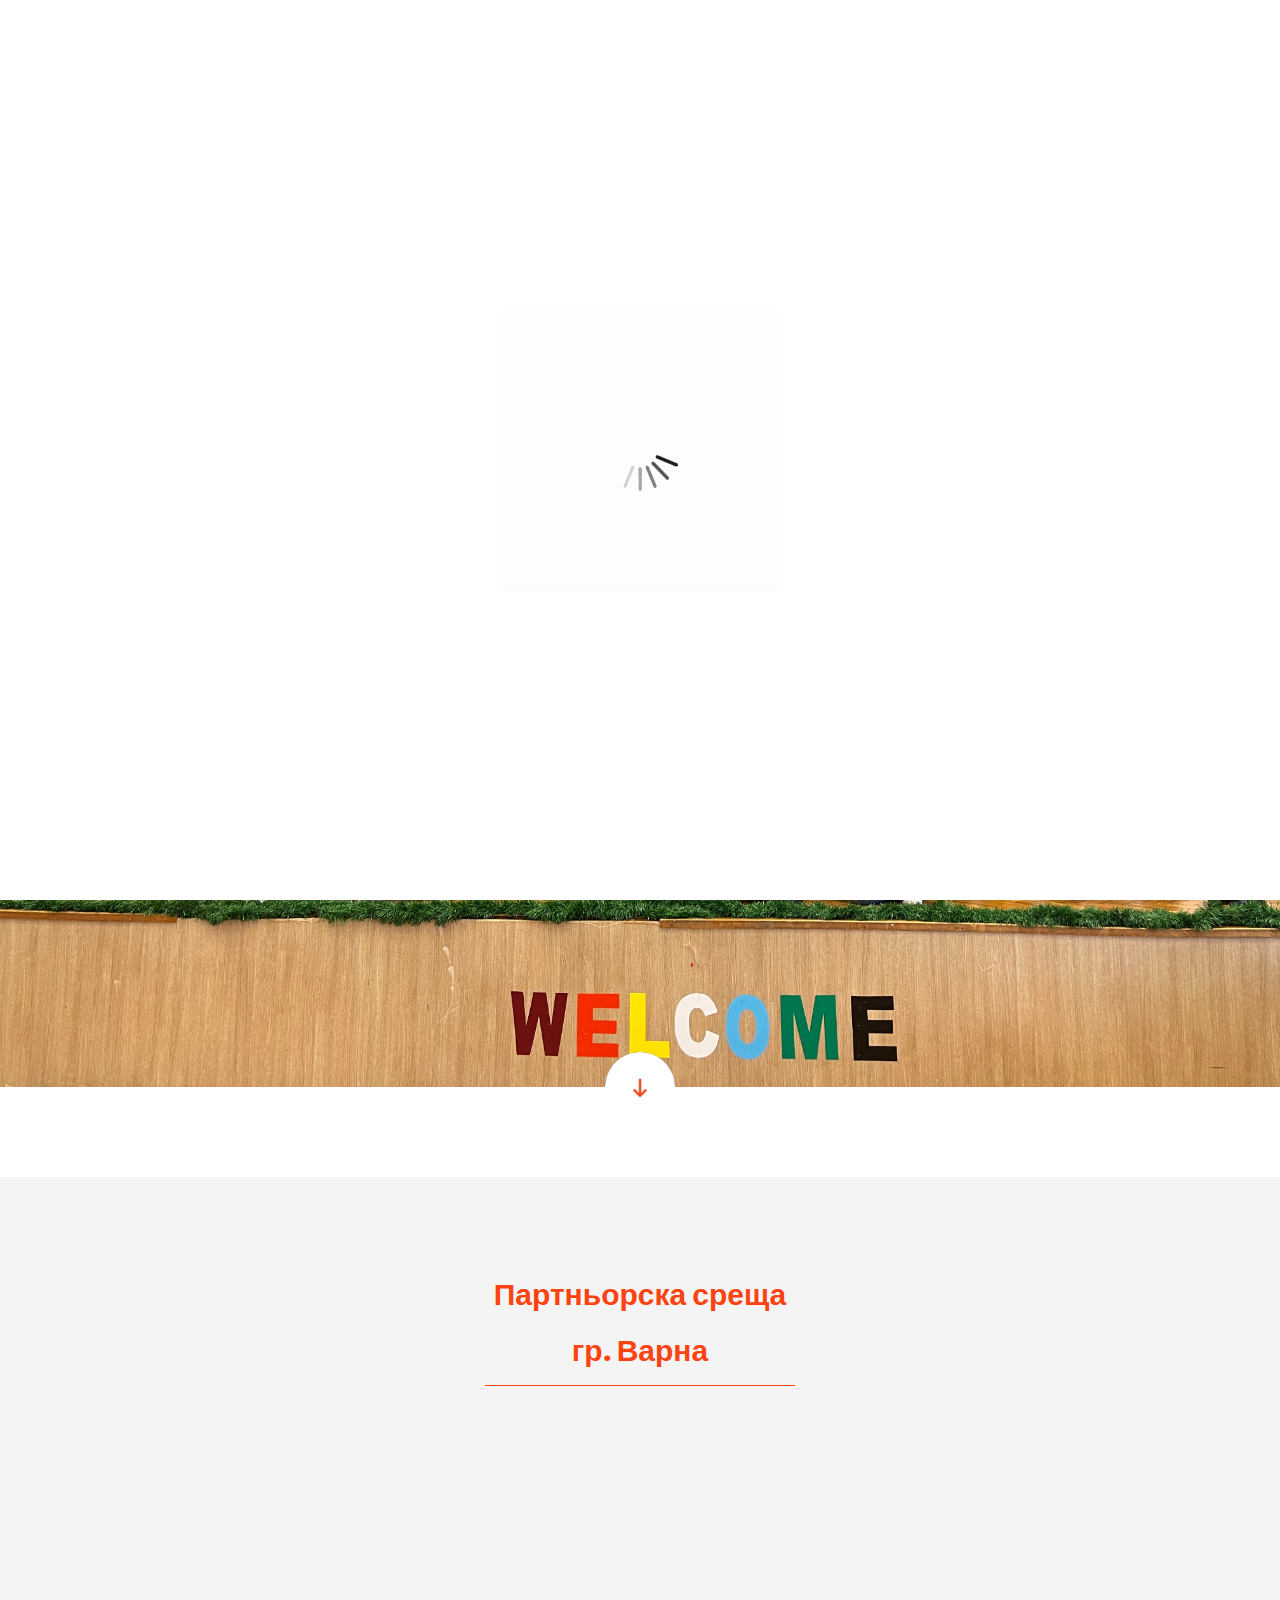
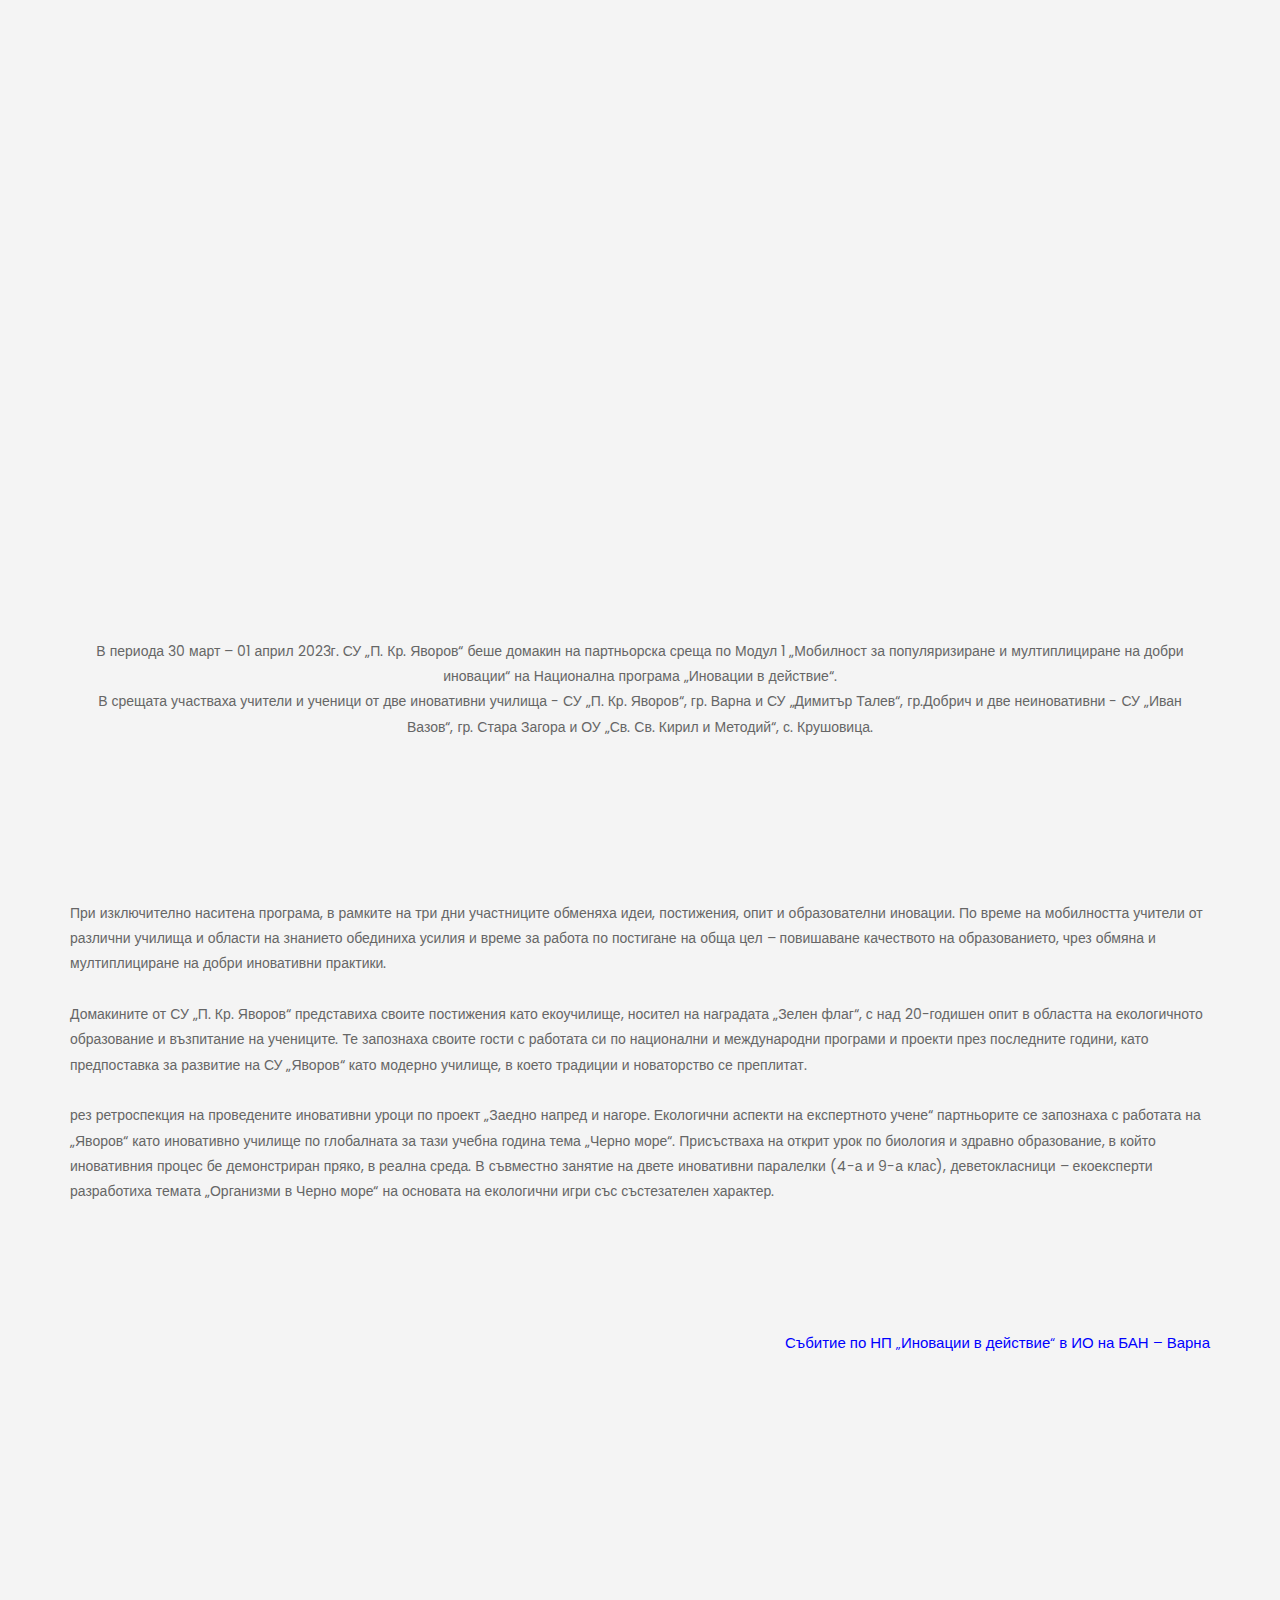
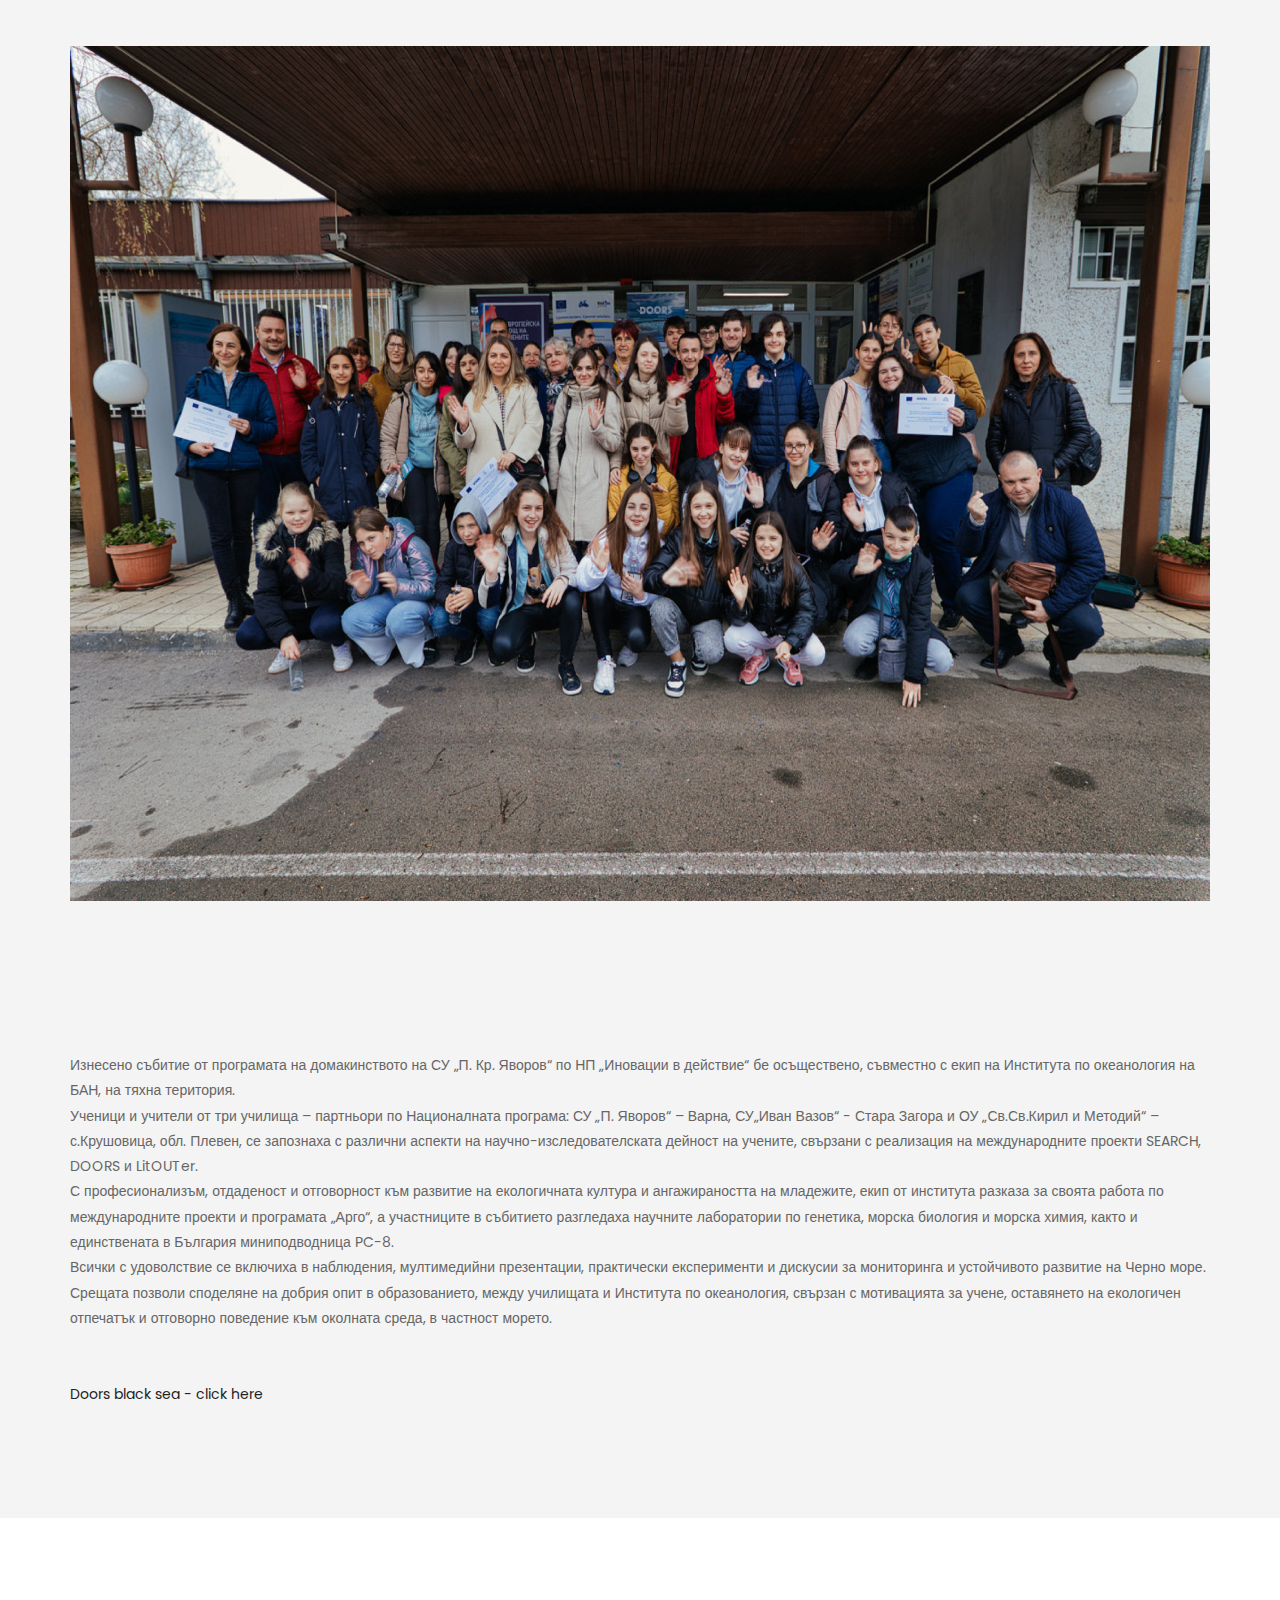
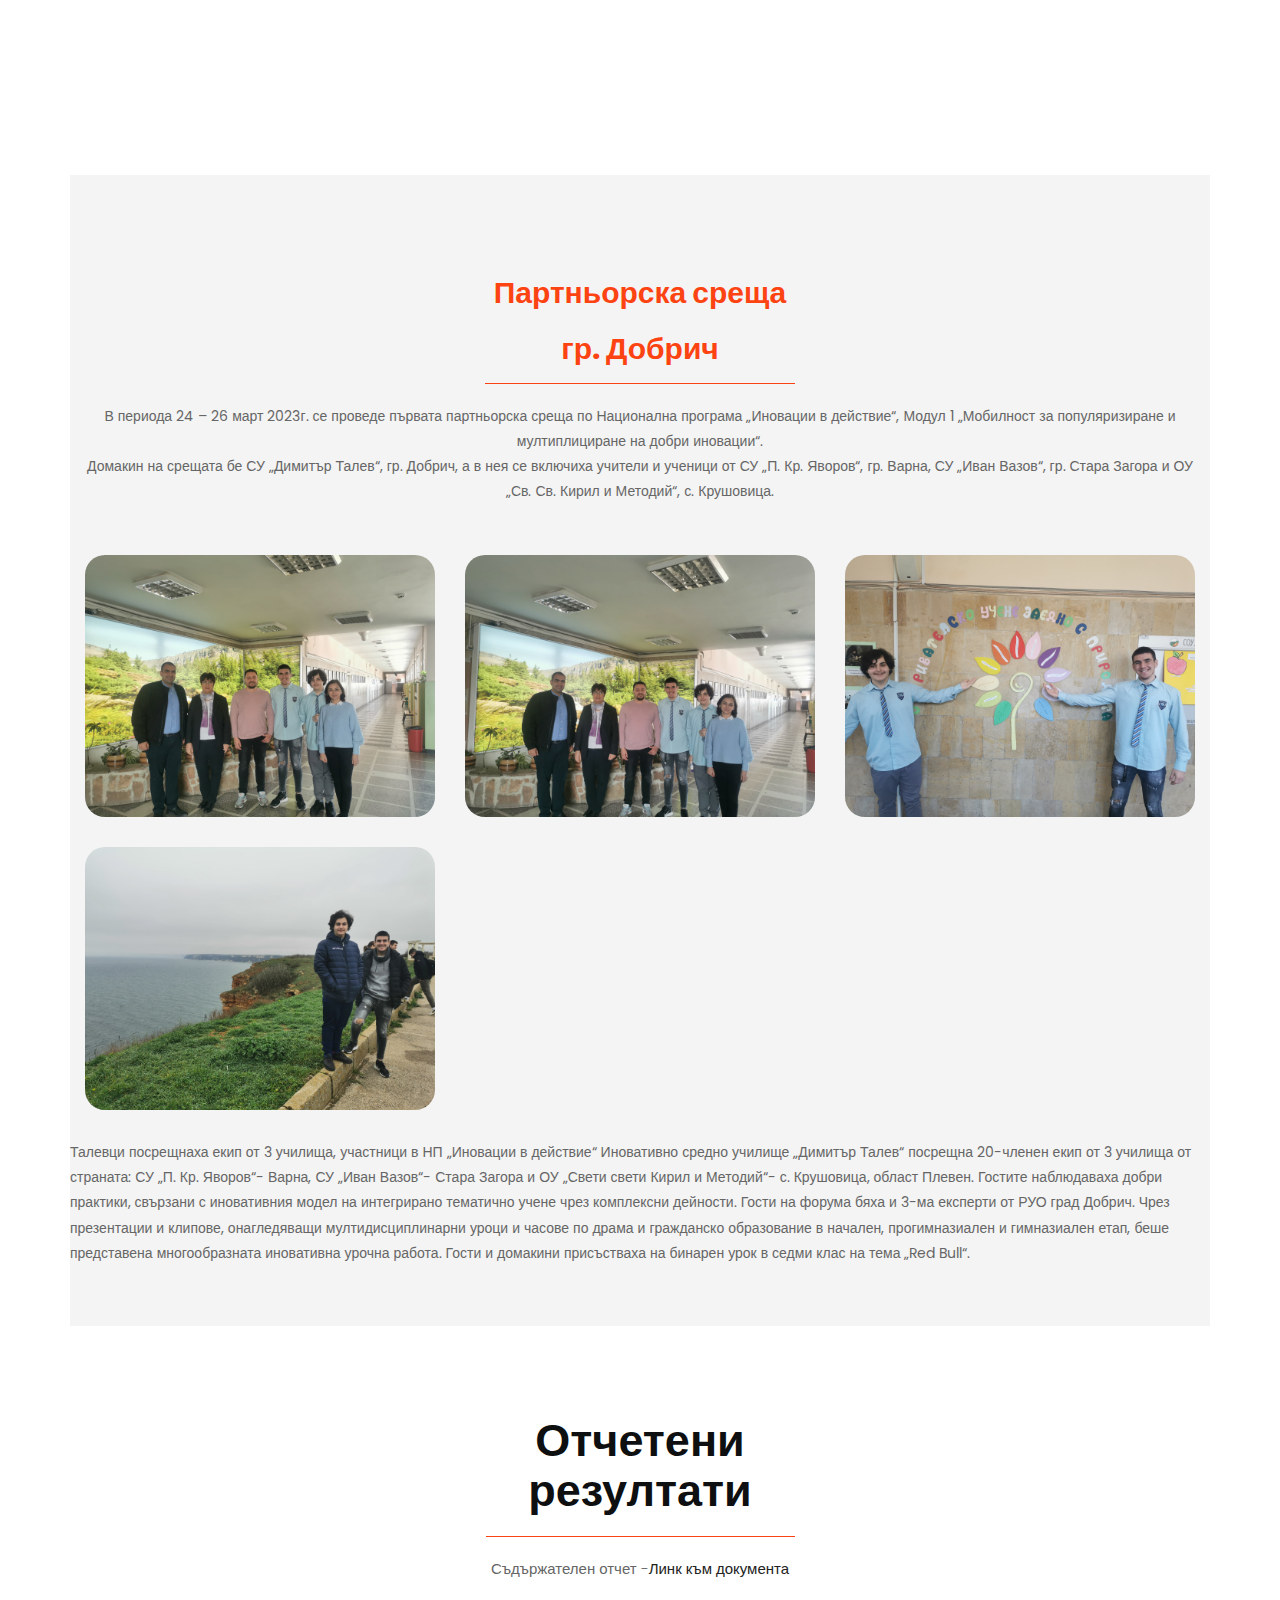
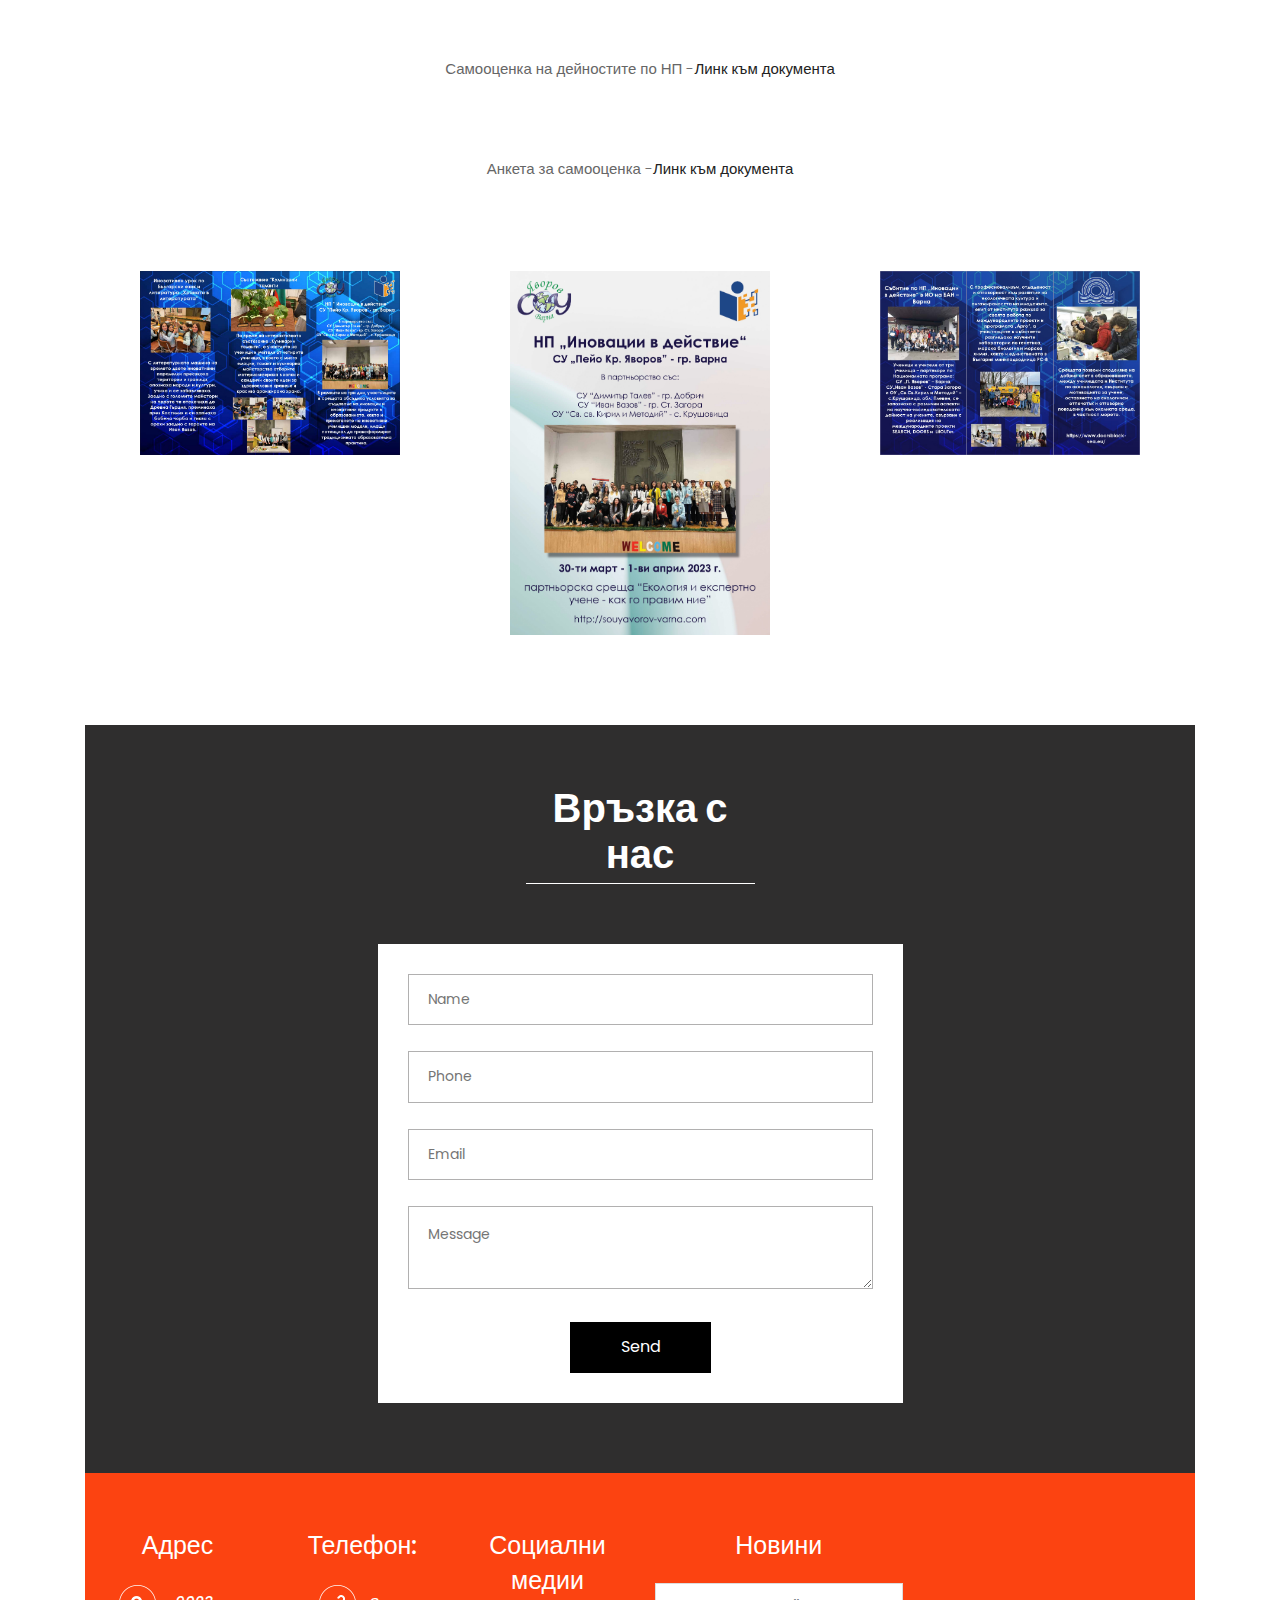
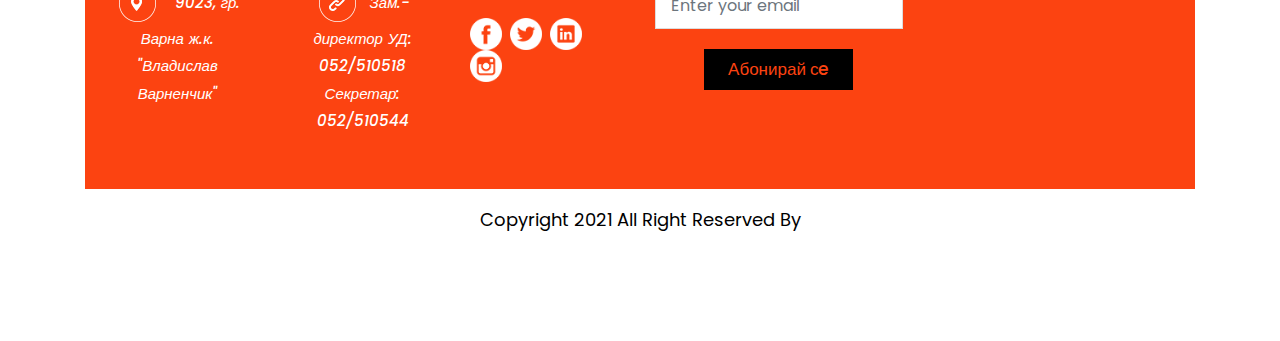
==== commit 42332a9c: "Update id2.html" ====
--- a/id2.html
+++ b/id2.html
@@ -138,11 +138,11 @@
                <div class="col-xl-4 col-lg-4 col-md-4 col-sm-12 thumb">
                   <div class="service-box">
                      <figure>
-                        <a href="images/2023/8.png" class="fancybox" rel="ligthbox">
-                        <img  src="images/2023/8.png" class="zoom img-fluid "  alt="">
-                        </a>
-                        <span class="hoverle">
-                        <a href="images/2023/8.png" class="fancybox" rel="ligthbox"></a>
+                        <a href="images/2023/a.png" class="fancybox" rel="ligthbox">
+                        <img  src="images/2023/a.png" class="zoom img-fluid "  alt="">
+                        </a>
+                        <span class="hoverle">
+                        <a href="images/2023/a.png" class="fancybox" rel="ligthbox"></a>
                         </span>  
                      </figure>
                   </div>
@@ -150,34 +150,34 @@
                <div class="col-xl-4 col-lg-4 col-md-4 col-sm-12 thumb">
                   <div class="service-box">
                      <figure>
-                        <a href="images/2023/3.png" class="fancybox" rel="ligthbox">
-                        <img  src="images/2023/3.png" class="zoom img-fluid "  alt="">
-                        </a>
-                        <span class="hoverle">
-                        <a href="images/2023/3.png" class="fancybox" rel="ligthbox">
-                     </figure>
-                  </div>
-               </div>
-               <div class="col-xl-4 col-lg-4 col-md-4 col-sm-12 thumb">
-                  <div class="service-box">
-                     <figure>
-                        <a href="images/2023/4.png" class="fancybox" rel="ligthbox">
-                        <img  src="images/2023/4.png" class="zoom img-fluid "  alt="">
-                        </a>
-                        <span class="hoverle">
-                        <a href="images/2023/4.png" class="fancybox" rel="ligthbox"></a>
-                        </span>
-                     </figure>
-                  </div>
-               </div>
-               <div class="col-xl-4 col-lg-4 col-md-4 col-sm-12 thumb">
-                  <div class="service-box">
-                     <figure>
-                        <a href="images/2023/5.png" class="fancybox" rel="ligthbox">
-                        <img  src="images/2023/5.png" class="zoom img-fluid "  alt="">
-                        </a>
-                        <span class="hoverle">
-                        <a href="images/2023/5.png" class="fancybox" rel="ligthbox"></a>
+                        <a href="images/2023/b.png" class="fancybox" rel="ligthbox">
+                        <img  src="images/2023/b.png" class="zoom img-fluid "  alt="">
+                        </a>
+                        <span class="hoverle">
+                        <a href="images/2023/b.png" class="fancybox" rel="ligthbox">
+                     </figure>
+                  </div>
+               </div>
+               <div class="col-xl-4 col-lg-4 col-md-4 col-sm-12 thumb">
+                  <div class="service-box">
+                     <figure>
+                        <a href="images/2023/c.png" class="fancybox" rel="ligthbox">
+                        <img  src="images/2023/c.png" class="zoom img-fluid "  alt="">
+                        </a>
+                        <span class="hoverle">
+                        <a href="images/2023/c.png" class="fancybox" rel="ligthbox"></a>
+                        </span>
+                     </figure>
+                  </div>
+               </div>
+               <div class="col-xl-4 col-lg-4 col-md-4 col-sm-12 thumb">
+                  <div class="service-box">
+                     <figure>
+                        <a href="images/2023/d.png" class="fancybox" rel="ligthbox">
+                        <img  src="images/2023/d.png" class="zoom img-fluid "  alt="">
+                        </a>
+                        <span class="hoverle">
+                        <a href="images/2023/d.png" class="fancybox" rel="ligthbox"></a>
                         </span> 
                      </figure>
                   </div>
@@ -185,11 +185,11 @@
                <div class="col-xl-4 col-lg-4 col-md-4 col-sm-12 thumb">
                   <div class="service-box">
                      <figure>
-                        <a href="images/2023/6.png" class="fancybox" rel="ligthbox">
-                        <img  src="images/2023/6.png" class="zoom img-fluid "  alt="">
-                        </a>
-                        <span class="hoverle">
-                        <a href="images/2023/6.png" class="fancybox" rel="ligthbox"></a>
+                        <a href="images/2023/e.png" class="fancybox" rel="ligthbox">
+                        <img  src="images/2023/e.png" class="zoom img-fluid "  alt="">
+                        </a>
+                        <span class="hoverle">
+                        <a href="images/2023/e.png" class="fancybox" rel="ligthbox"></a>
                         </span> 
                      </figure>
                   </div>
@@ -197,19 +197,25 @@
                <div class="col-xl-4 col-lg-4 col-md-4 col-sm-12 thumb">
                   <div class="service-box">
                      <figure>
-                        <a href="images/2023/7.png" class="fancybox" rel="ligthbox">
-                        <img  src="images/2023/7.png" class="zoom img-fluid "  alt="">
-                        </a>
-                        <span class="hoverle">
-                        <a href="images/2023/7.png" class="fancybox" rel="ligthbox"></a>
+                        <a href="images/2023/f.png" class="fancybox" rel="ligthbox">
+                        <img  src="images/2023/f.png" class="zoom img-fluid "  alt="">
+                        </a>
+                        <span class="hoverle">
+                        <a href="images/2023/f.png" class="fancybox" rel="ligthbox"></a>
                         </span>
                      </figure>
                   </div>
                </div>
                <span>При изключително наситена програма, в рамките на три дни участниците обменяха идеи, постижения, опит и образователни иновации. По време на мобилността  учители от различни училища и области на знанието обединиха усилия и време за работа по постигане на обща цел – повишаване качеството на образованието, чрез обмяна и мултиплициране на добри иновативни практики.<br><br>
                   Домакините от СУ „П. Кр. Яворов“ представиха своите постижения като екоучилище, носител на наградата „Зелен флаг“, с над 20-годишен опит в областта на екологичното образование и възпитание на учениците. Те запознаха своите гости с работата си по национални и международни програми и проекти през последните години, като предпоставка за развитие на СУ „Яворов“ като модерно училище, в което традиции и новаторство се преплитат.<br><br>
-                  рез ретроспекция на проведените иновативни уроци по проект „Заедно напред и нагоре. Екологични аспекти на експертното учене“ партньорите се запознаха с работата на „Яворов“ като иновативно училище по глобалната за тази учебна година тема „Черно море“. Присъстваха на открит урок по биология и здравно образование, в който иновативния процес бе демонстриран пряко, в реална среда. В съвместно занятие на двете иновативни паралелки (4-а и 9-а клас), деветокласници – екоексперти разработиха темата „Организми в Черно море“ на основата на екологични игри със състезателен характер.
+                  рез ретроспекция на проведените иновативни уроци по проект „Заедно напред и нагоре. Екологични аспекти на експертното учене“ партньорите се запознаха с работата на „Яворов“ като иновативно училище по глобалната за тази учебна година тема „Черно море“. Присъстваха на открит урок по биология и здравно образование,
+		       в който иновативния процес бе демонстриран пряко, в реална среда. В съвместно занятие на двете иновативни паралелки (4-а и 9-а клас),
+		       деветокласници – екоексперти разработиха темата „Организми в Черно море“ на основата на екологични игри със състезателен характер.
+              <br><br><br><br><br><br>
                </span><br><br>
+               <div></div>
+               <iframe width="560" height="315" style="display: block;
+   margin: 0 auto"; src="https://www.youtube.com/embed/LBFLuZYMAX8" title="YouTube video player" frameborder="0" allow="accelerometer; autoplay; clipboard-write; encrypted-media; gyroscope; picture-in-picture; web-share" allowfullscreen></iframe><br><br><br>
                <p style="text-align:right;color:blue;">
                   Събитие по НП „Иновации в действие“ в ИО на БАН – Варна
                </p>
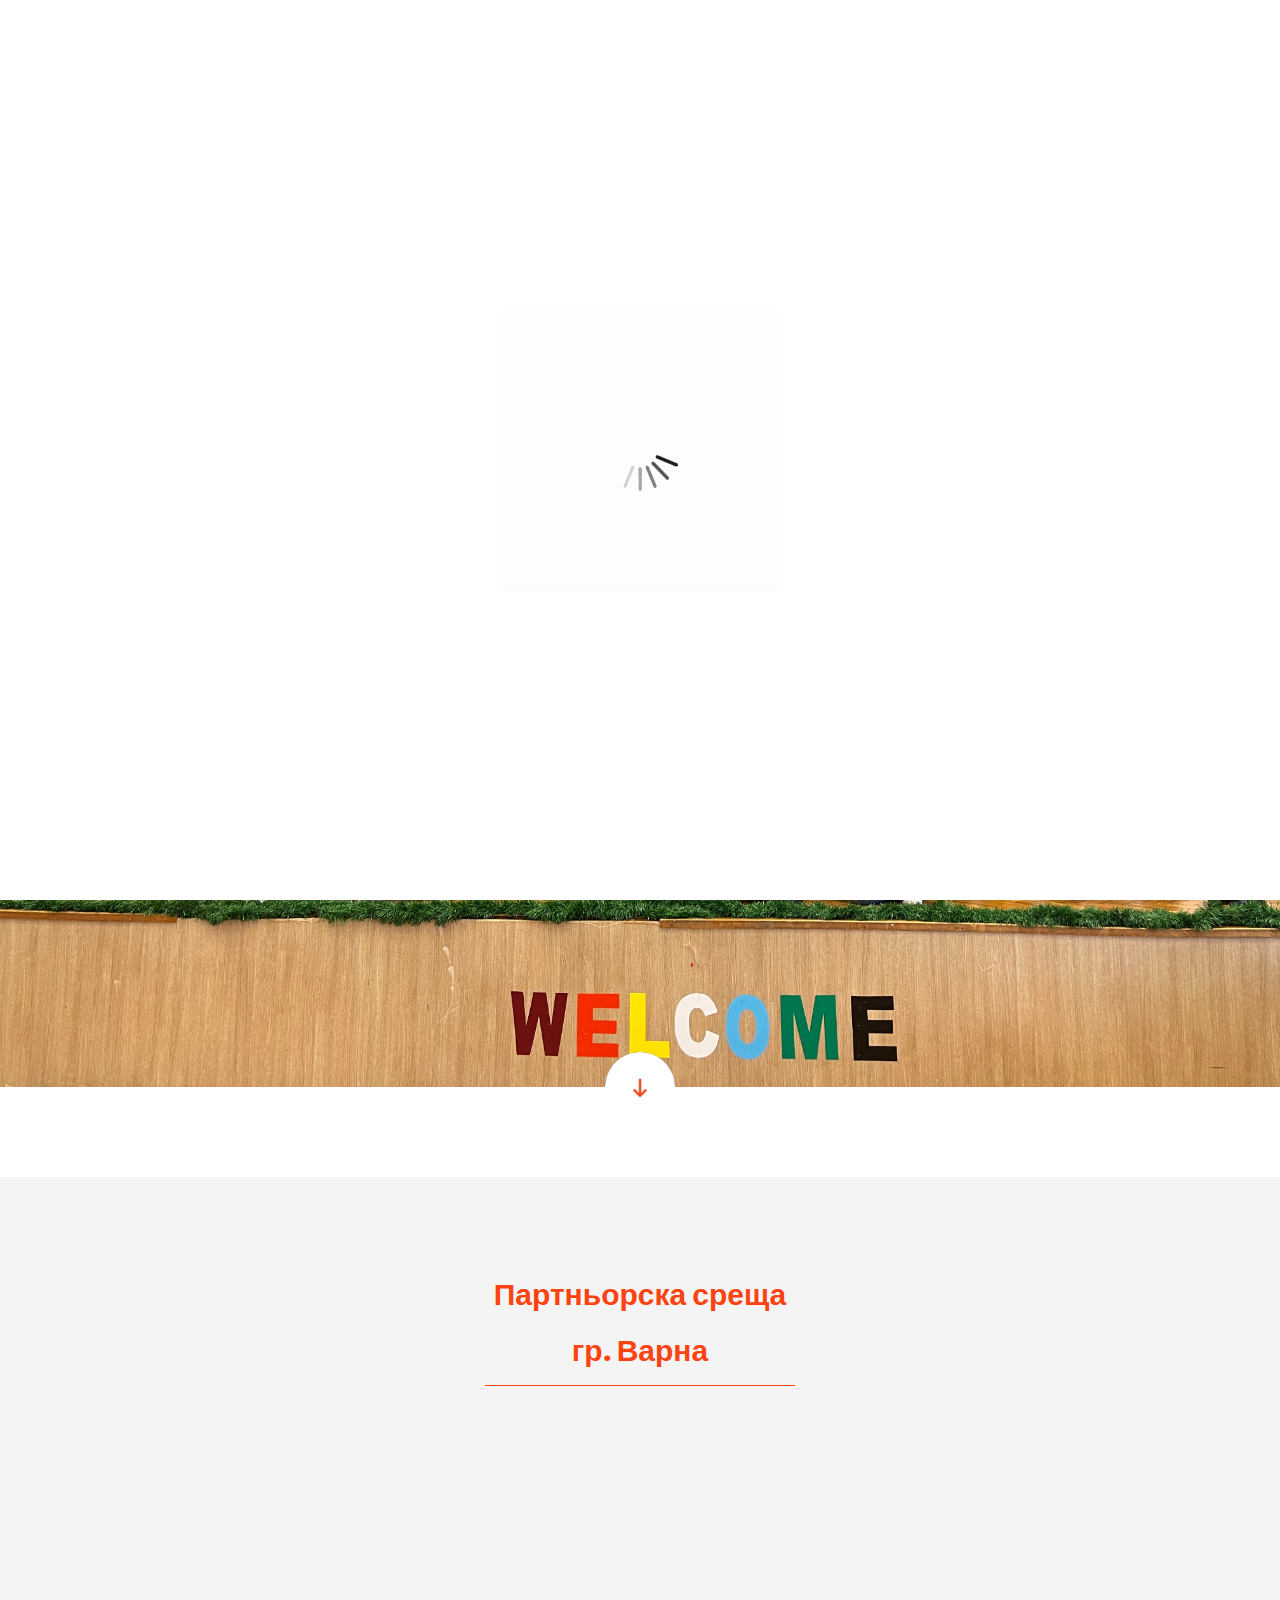
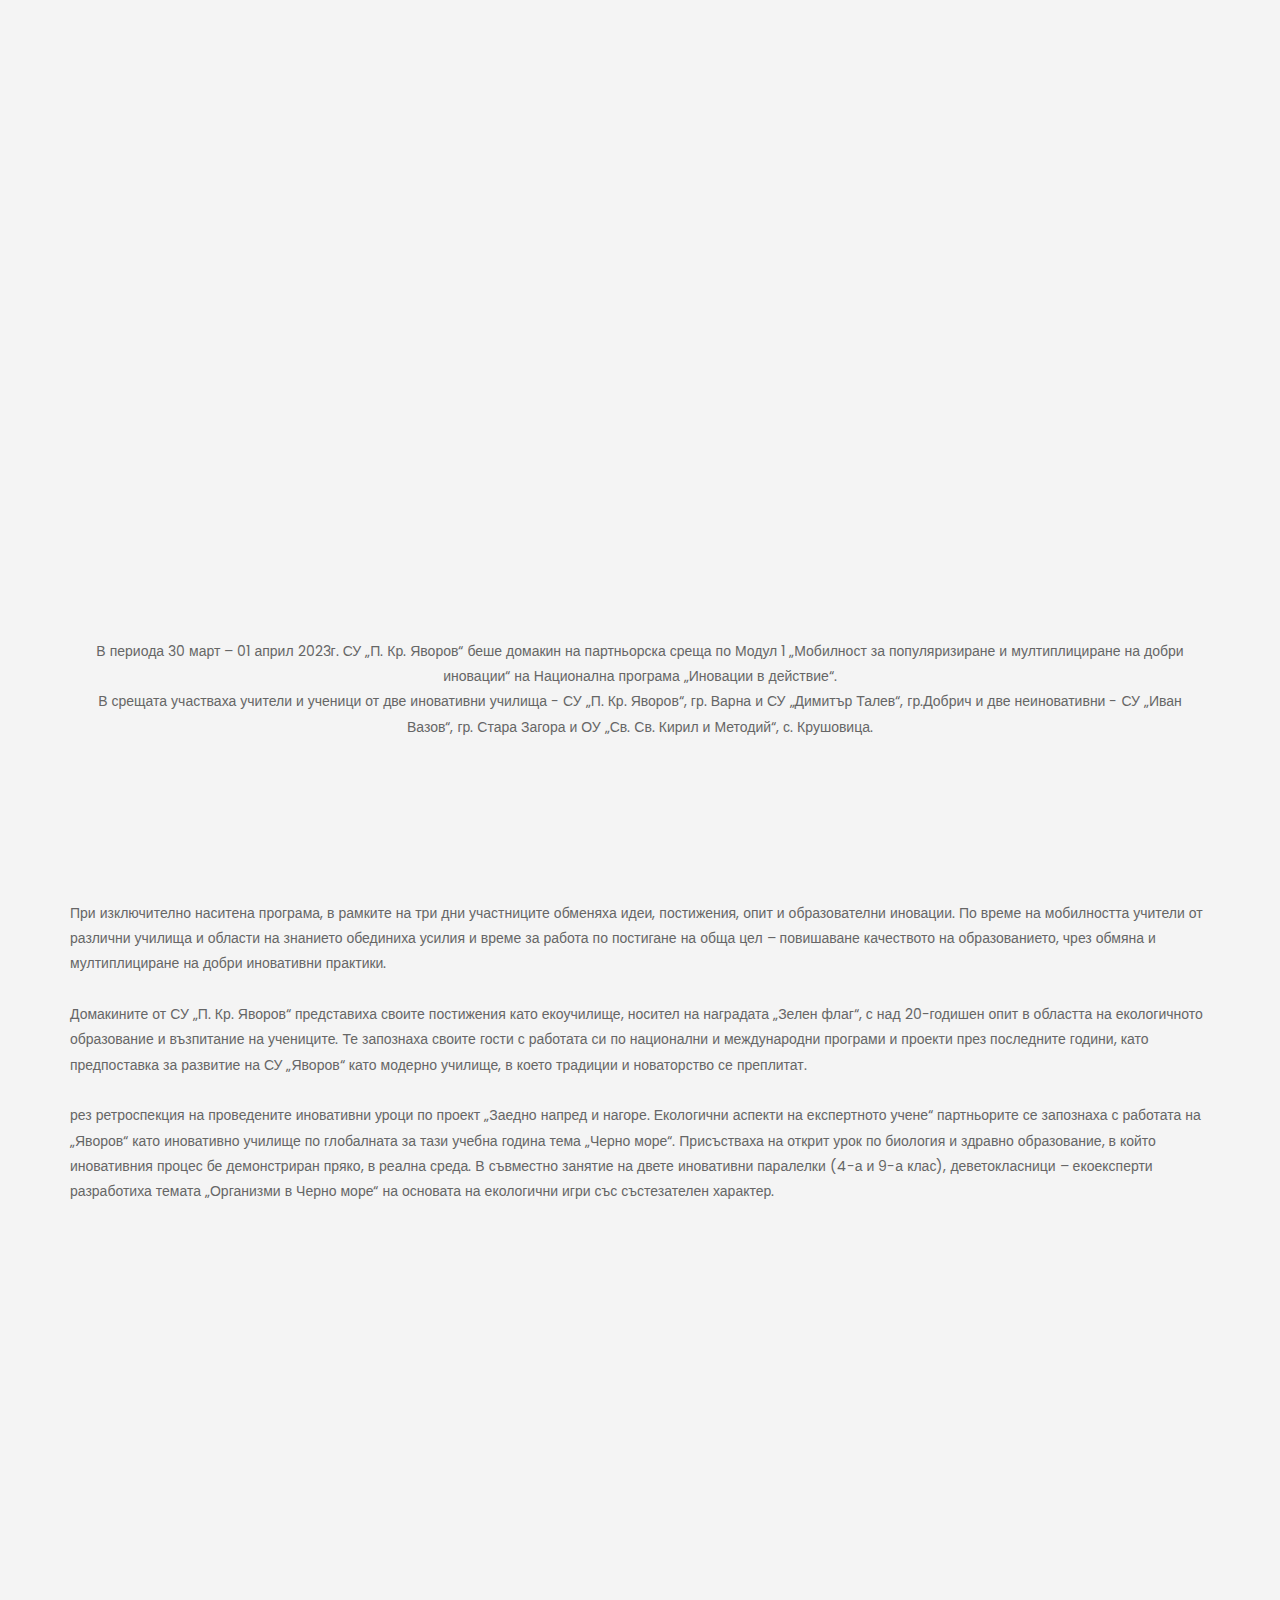
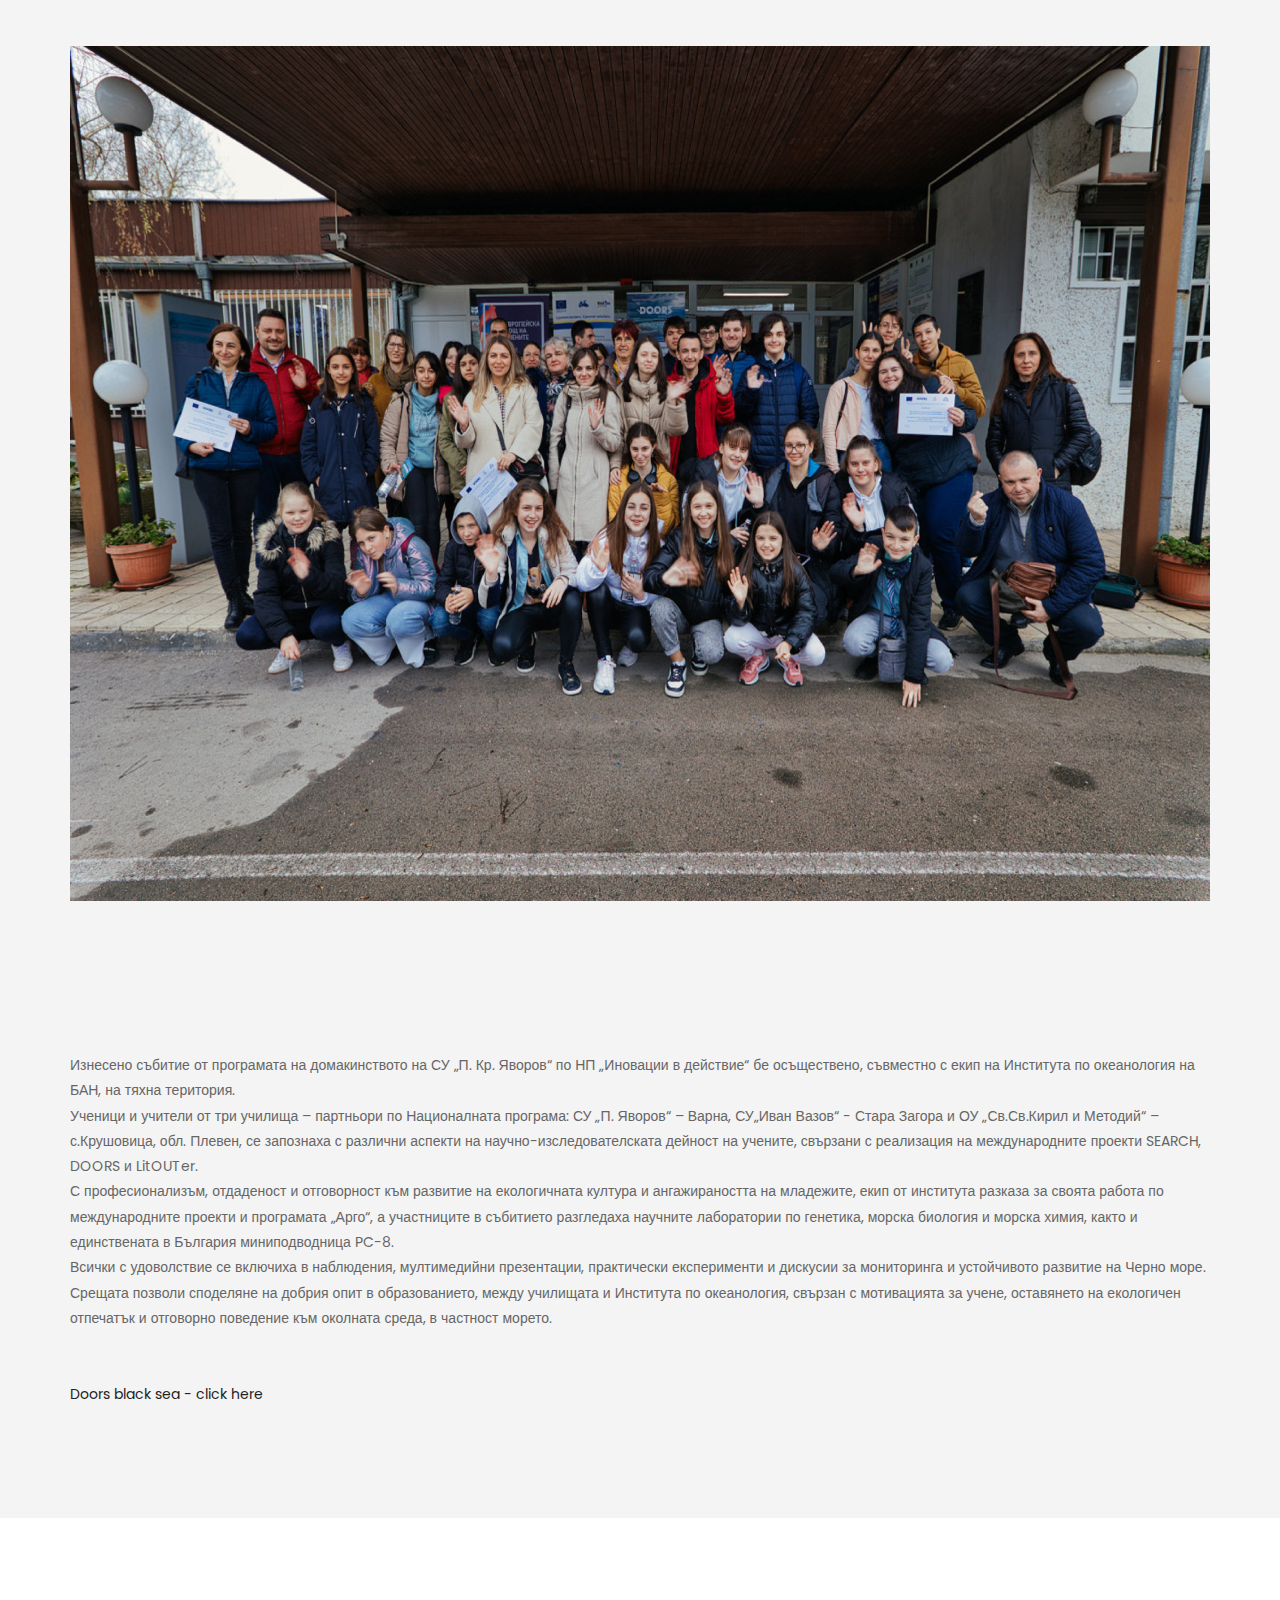
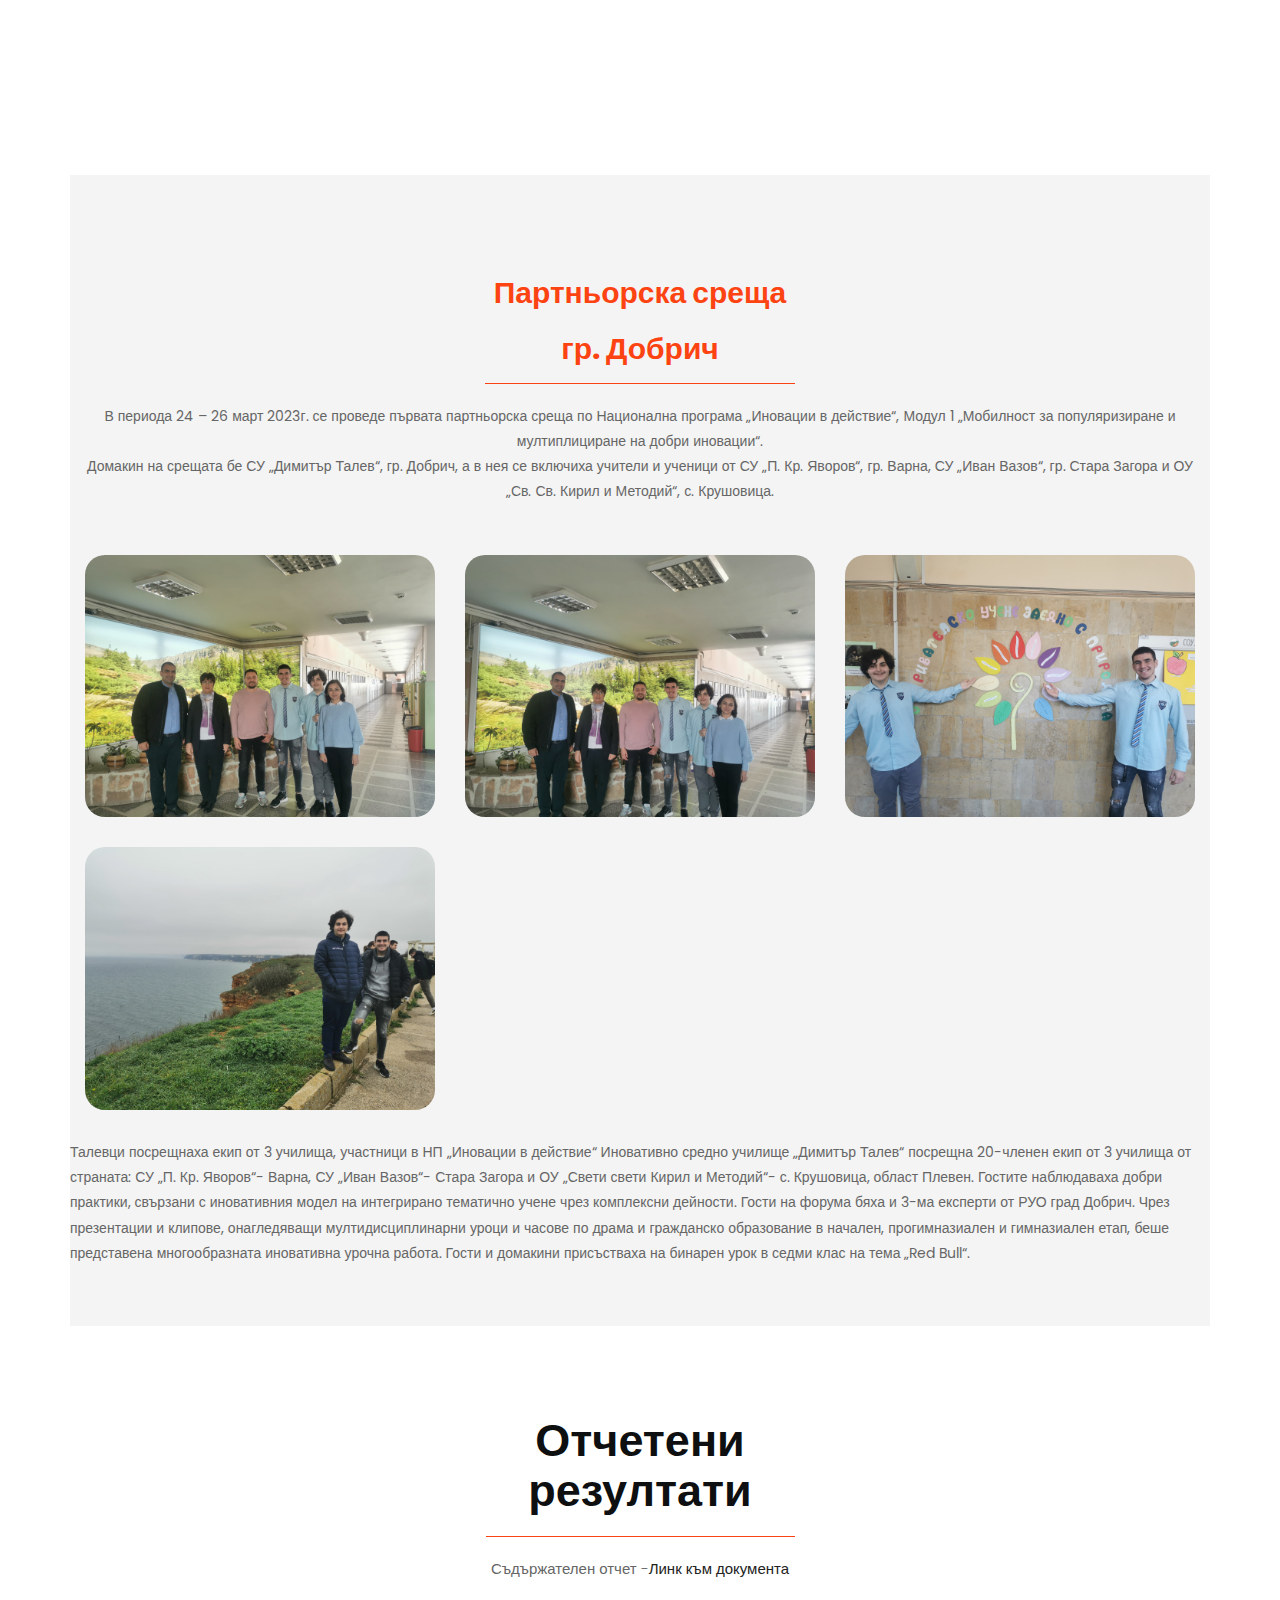
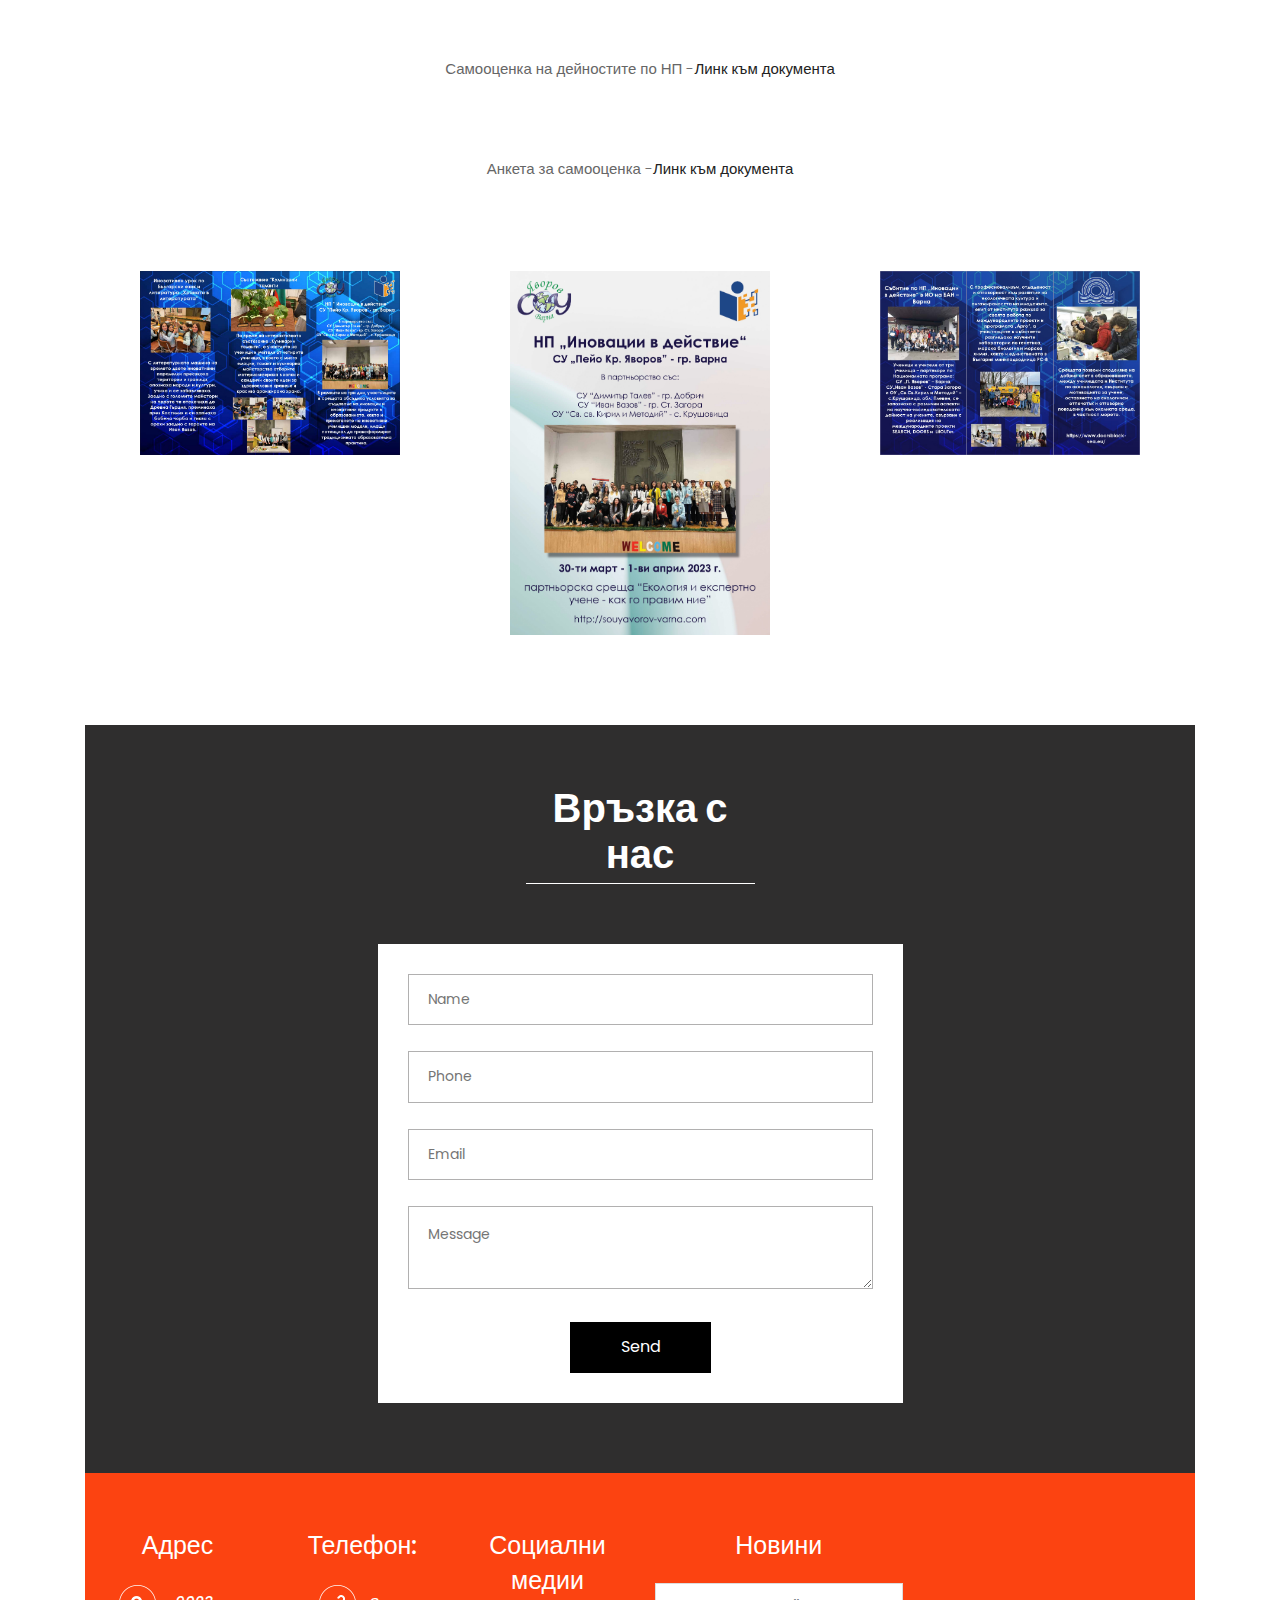
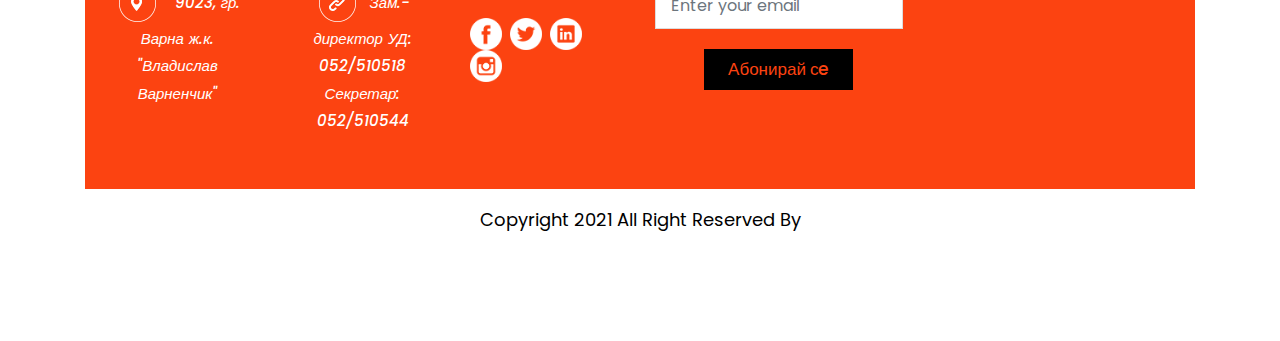
==== commit c9139533: "Update id2.html" ====
--- a/id2.html
+++ b/id2.html
@@ -216,9 +216,7 @@
                <div></div>
                <iframe width="560" height="315" style="display: block;
    margin: 0 auto"; src="https://www.youtube.com/embed/LBFLuZYMAX8" title="YouTube video player" frameborder="0" allow="accelerometer; autoplay; clipboard-write; encrypted-media; gyroscope; picture-in-picture; web-share" allowfullscreen></iframe><br><br><br>
-               <p style="text-align:right;color:blue;">
-                  Събитие по НП „Иновации в действие“ в ИО на БАН – Варна
-               </p>
+               
                <img  src="images/2023/2.jpg" class="zoom img-fluid "  alt="">
                <span><br><br><br><br><br><br>
 
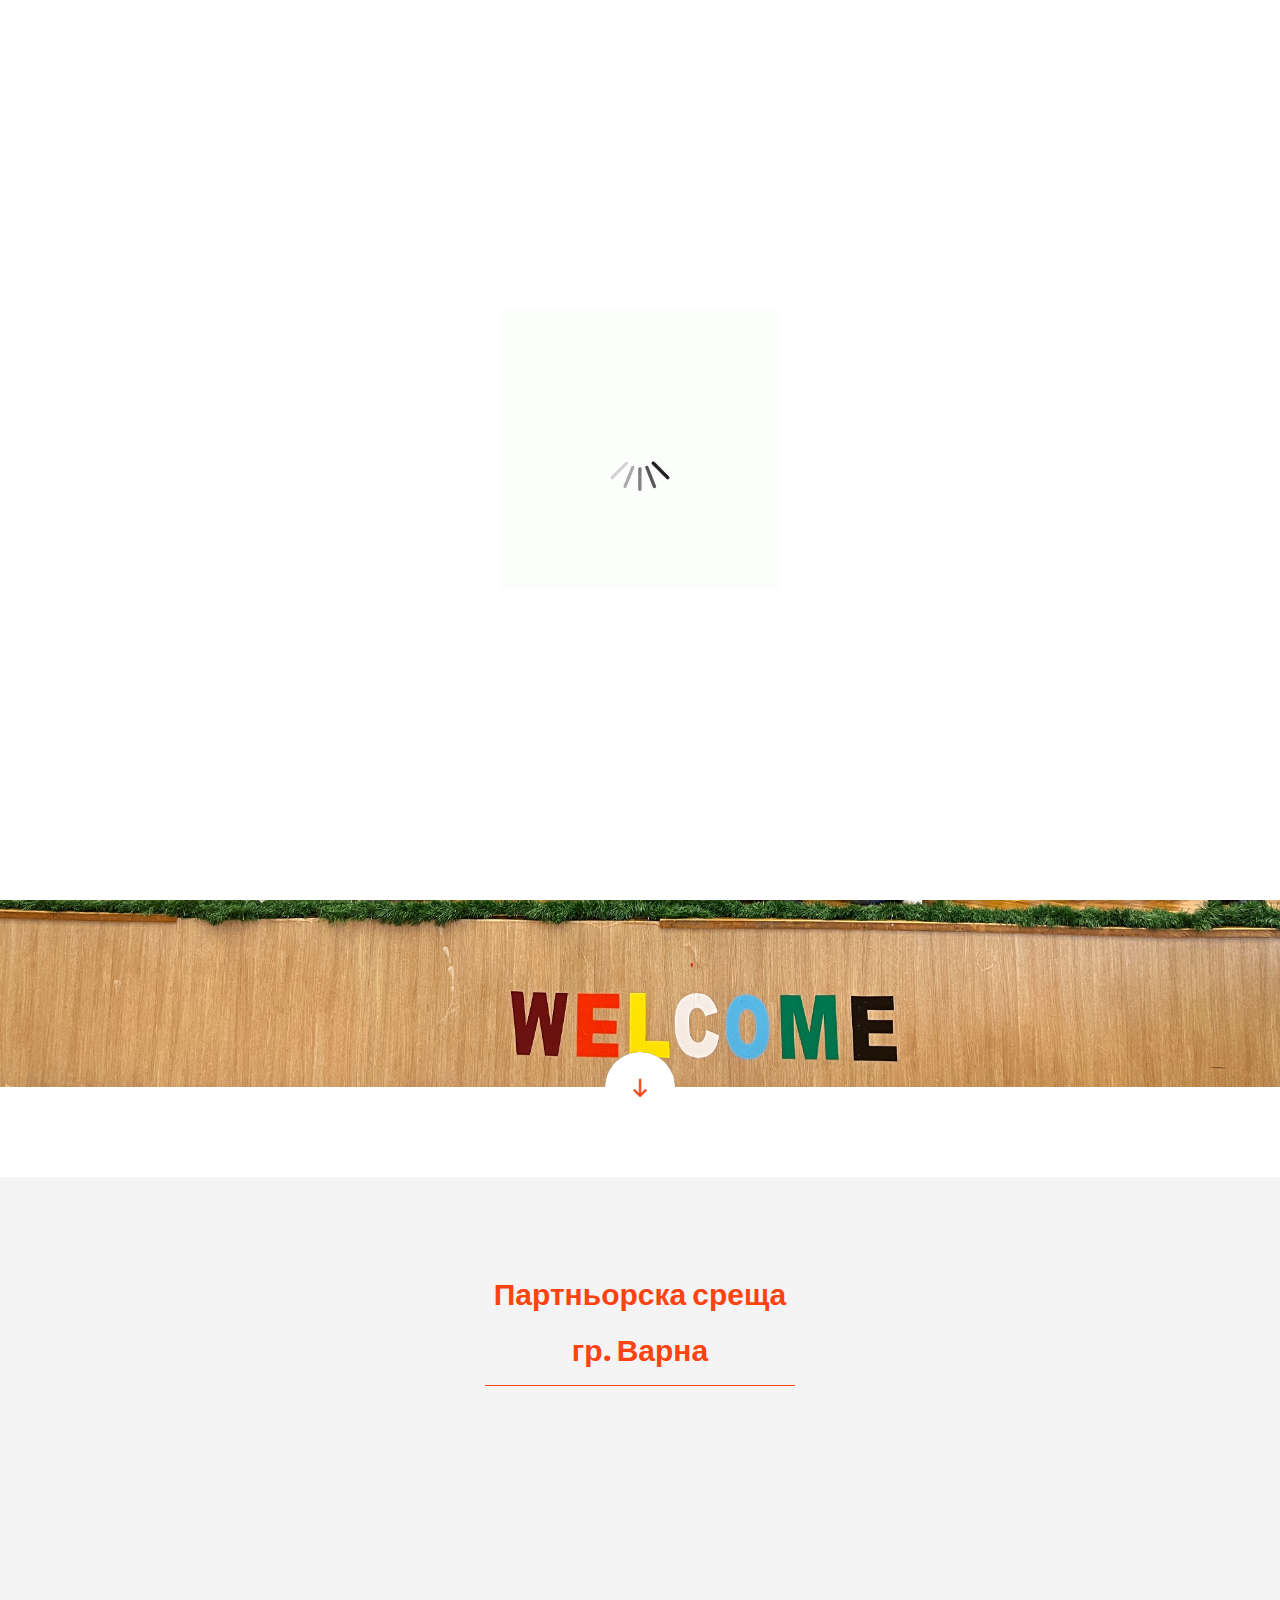
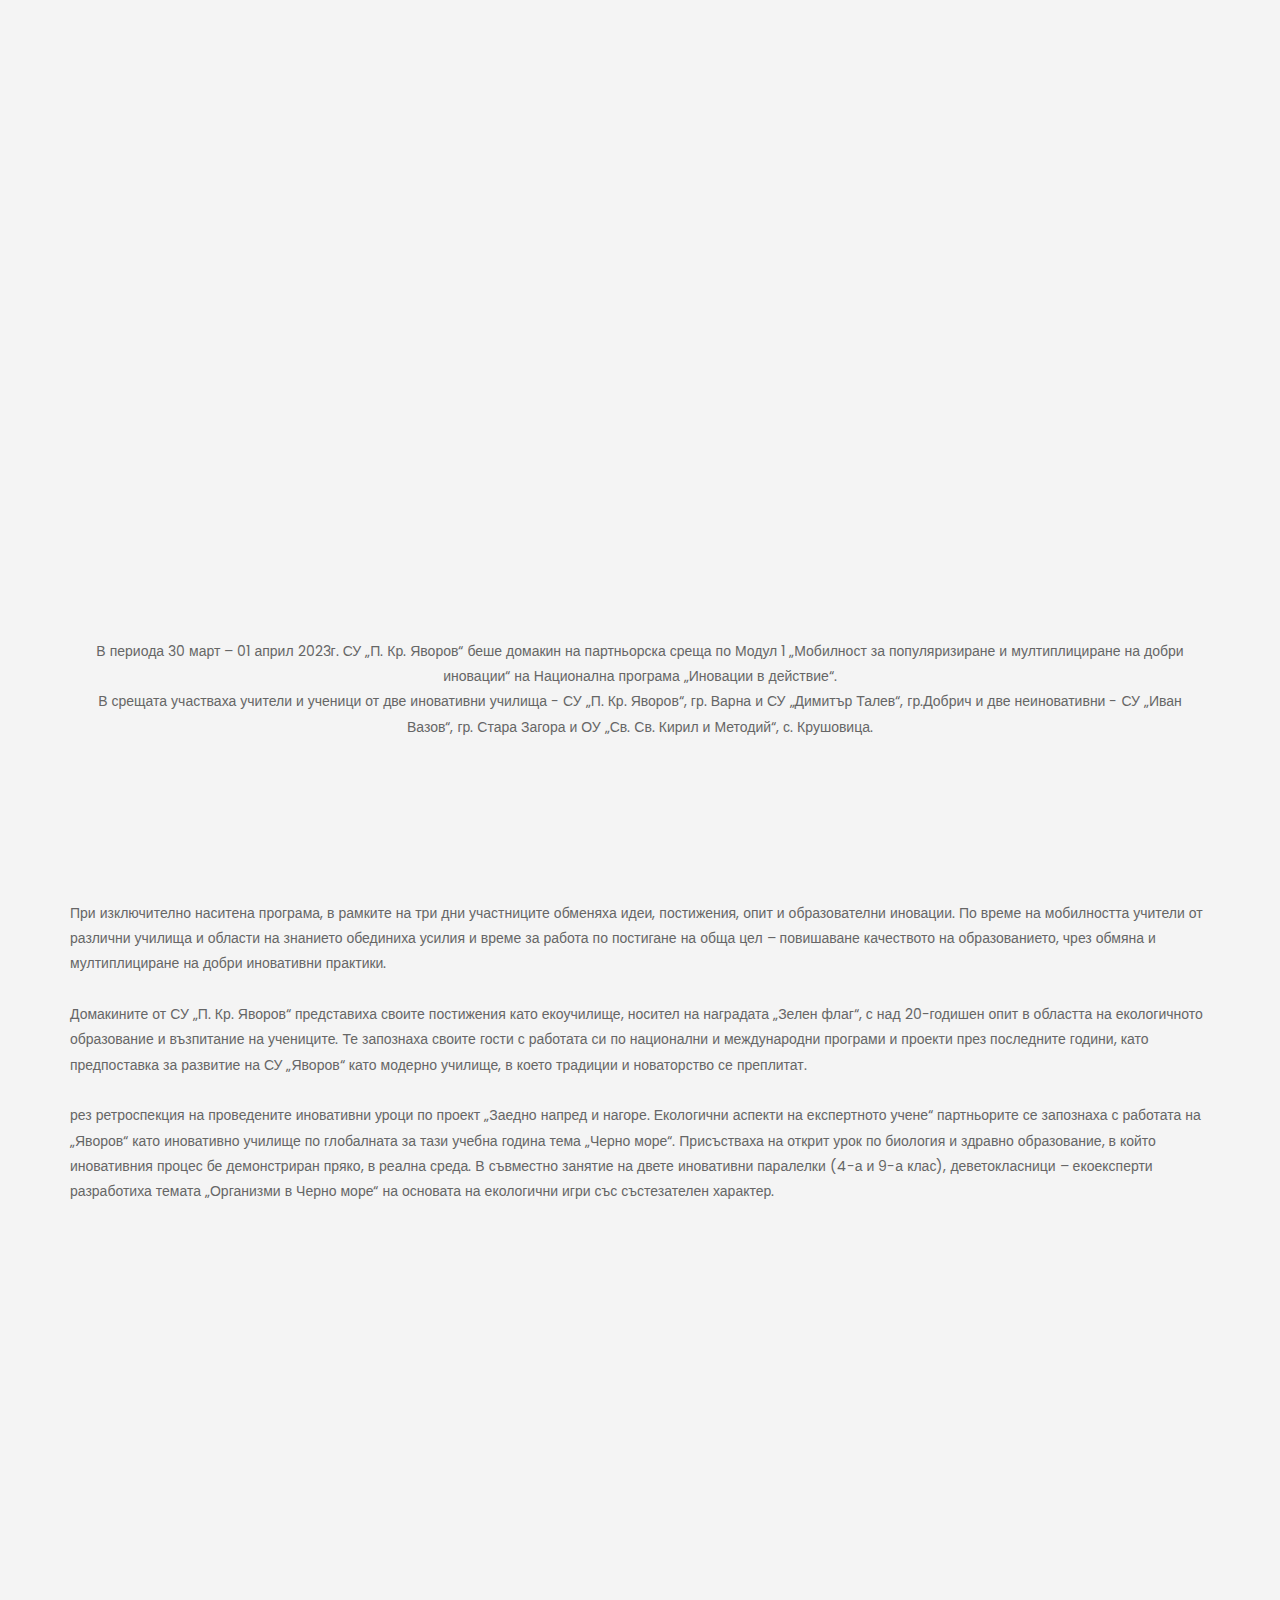
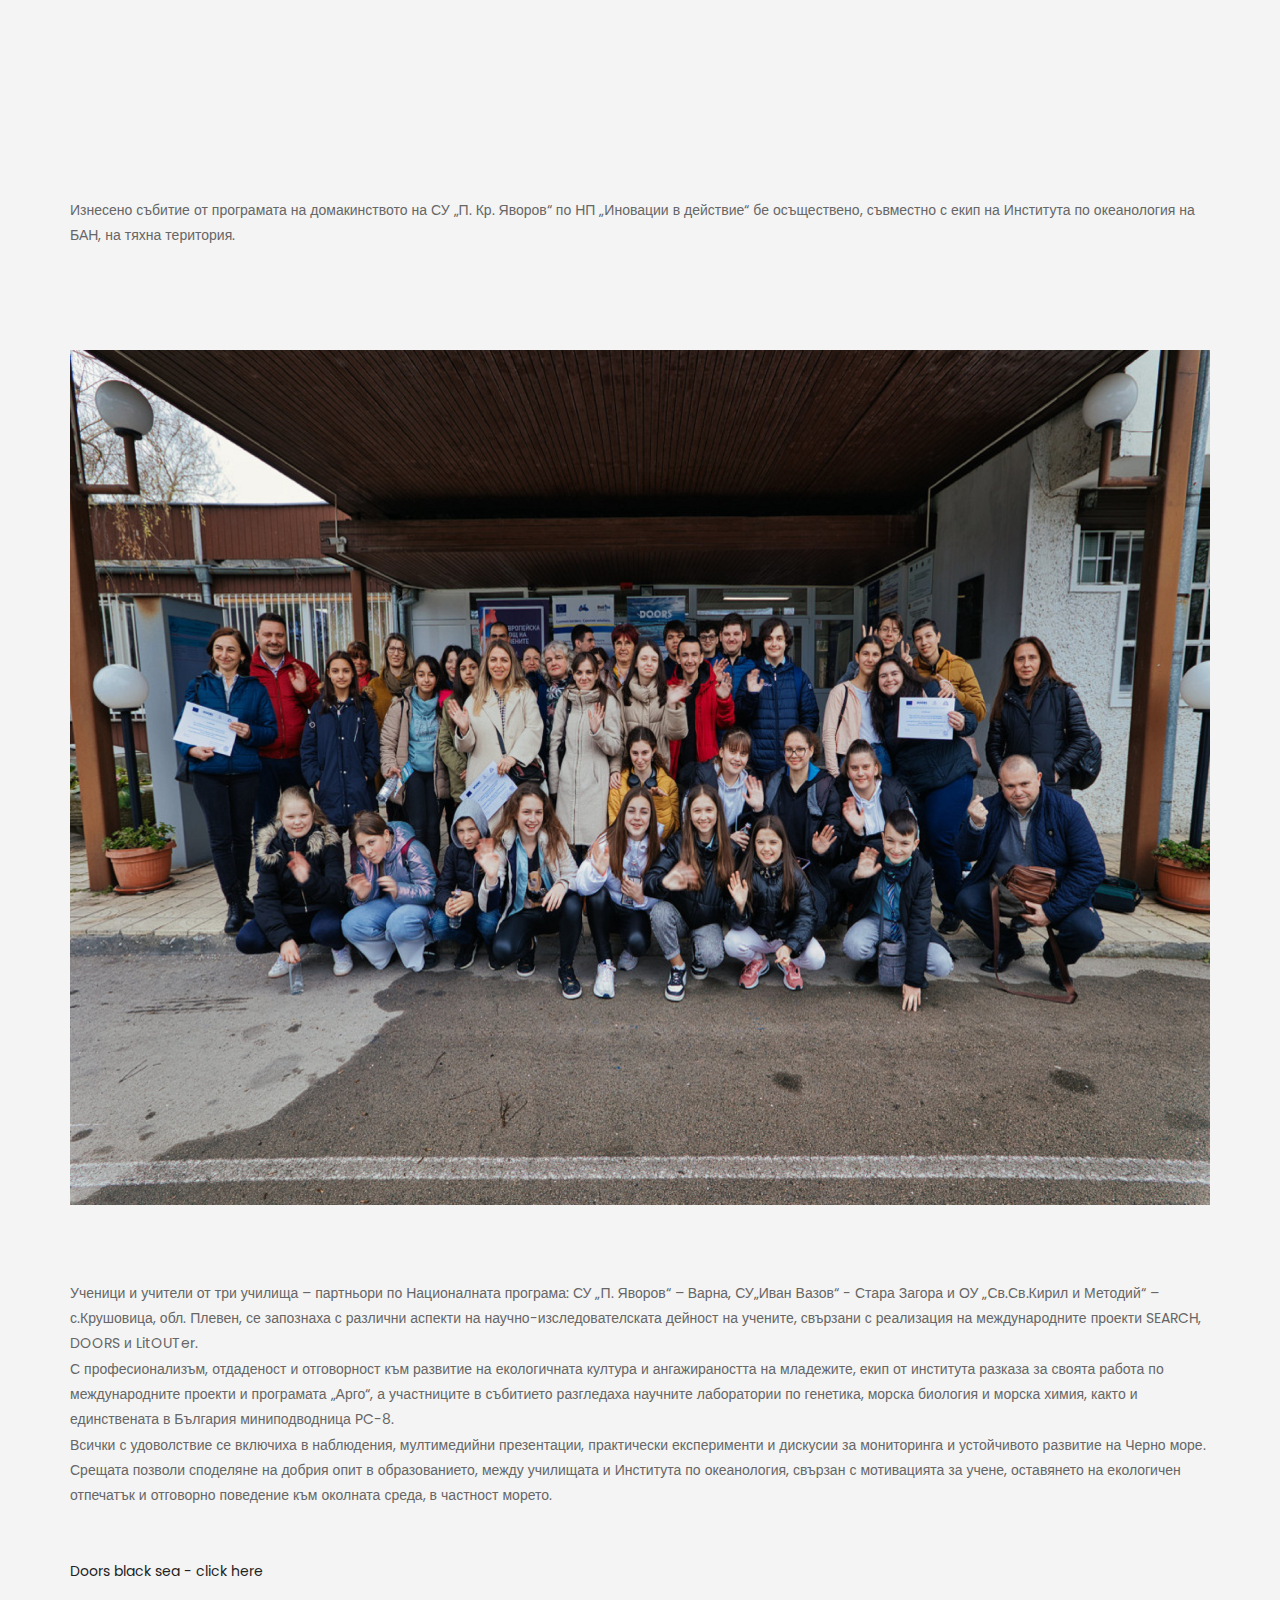
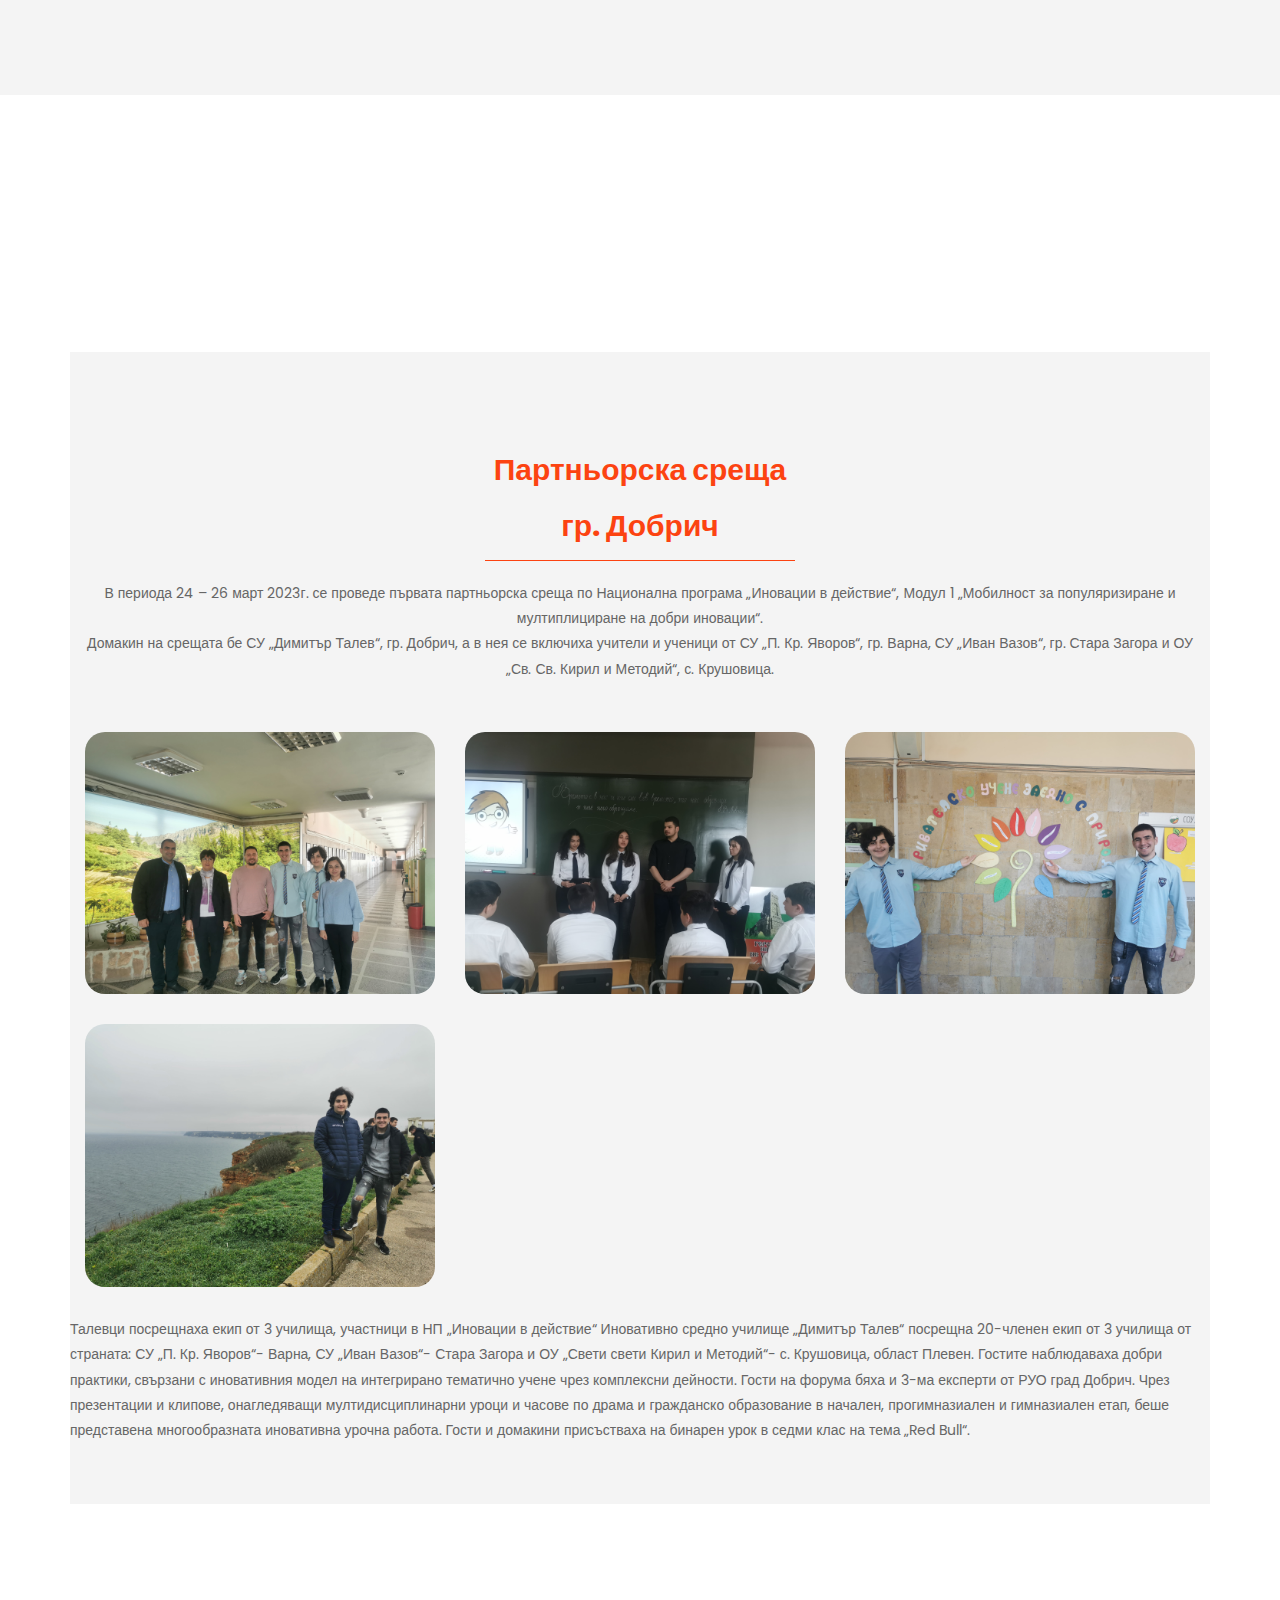
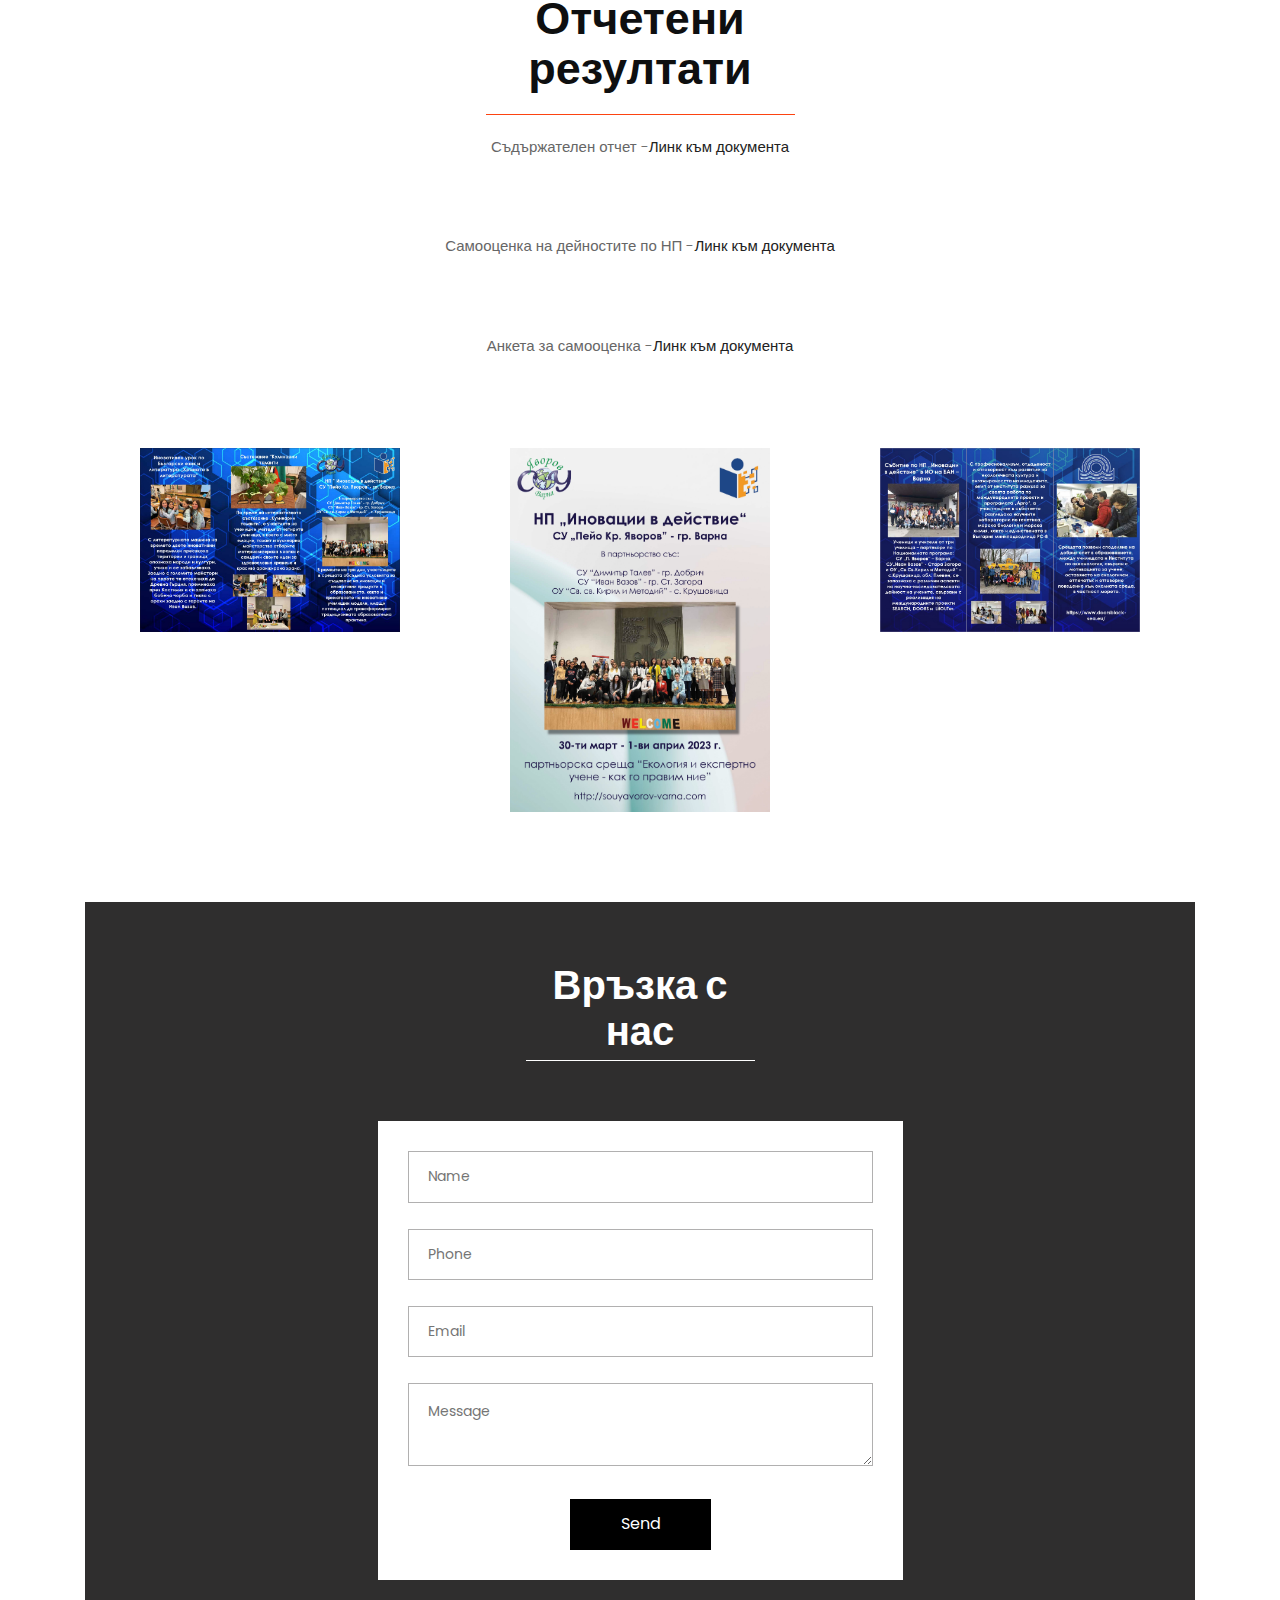
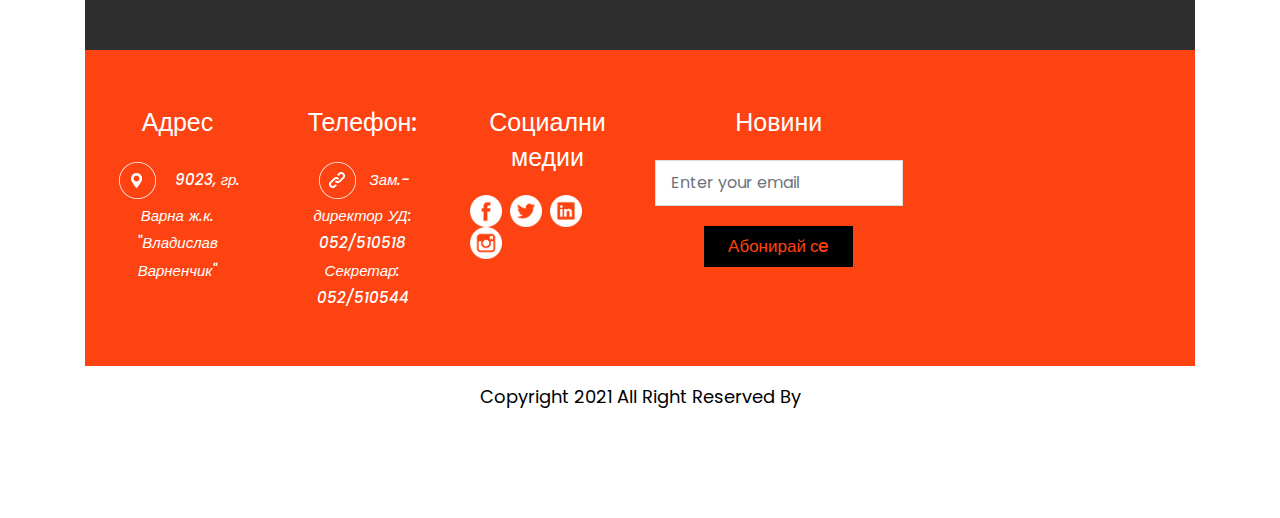
==== commit 293def0c: "Update id2.html" ====
--- a/id2.html
+++ b/id2.html
@@ -214,14 +214,17 @@
               <br><br><br><br><br><br>
                </span><br><br>
                <div></div>
-               <iframe width="560" height="315" style="display: block;
+              <iframe width="560" height="315" style="display: block;
    margin: 0 auto"; src="https://www.youtube.com/embed/LBFLuZYMAX8" title="YouTube video player" frameborder="0" allow="accelerometer; autoplay; clipboard-write; encrypted-media; gyroscope; picture-in-picture; web-share" allowfullscreen></iframe><br><br><br>
                
-               <img  src="images/2023/2.jpg" class="zoom img-fluid "  alt="">
+               <br><p>&nbsp;</p>
+
+               
                <span><br><br><br><br><br><br>
 
 
-Изнесено събитие от програмата на домакинството на СУ „П. Кр. Яворов“ по НП „Иновации в действие“  бе осъществено, съвместно с екип на Института по океанология на БАН, на тяхна територия.<br>
+Изнесено събитие от програмата на домакинството на СУ „П. Кр. Яворов“ по НП „Иновации в действие“  бе осъществено, съвместно с екип на Института по океанология на БАН, на тяхна територия.<br><br><br><br><br>
+<img  src="images/2023/2.jpg" class="zoom img-fluid "  alt=""><br><br><br><br>
 
 Ученици и учители от три училища – партньори по Националната програма: СУ „П. Яворов“ – Варна, СУ„Иван Вазов“ - Стара Загора и ОУ „Св.Св.Кирил и Методий“ – с.Крушовица, обл. Плевен, се запознаха с различни аспекти на научно-изследователската дейност на учените, свързани с реализация на международните проекти SEARCH, DOORS и  LitOUTer.<br>
 
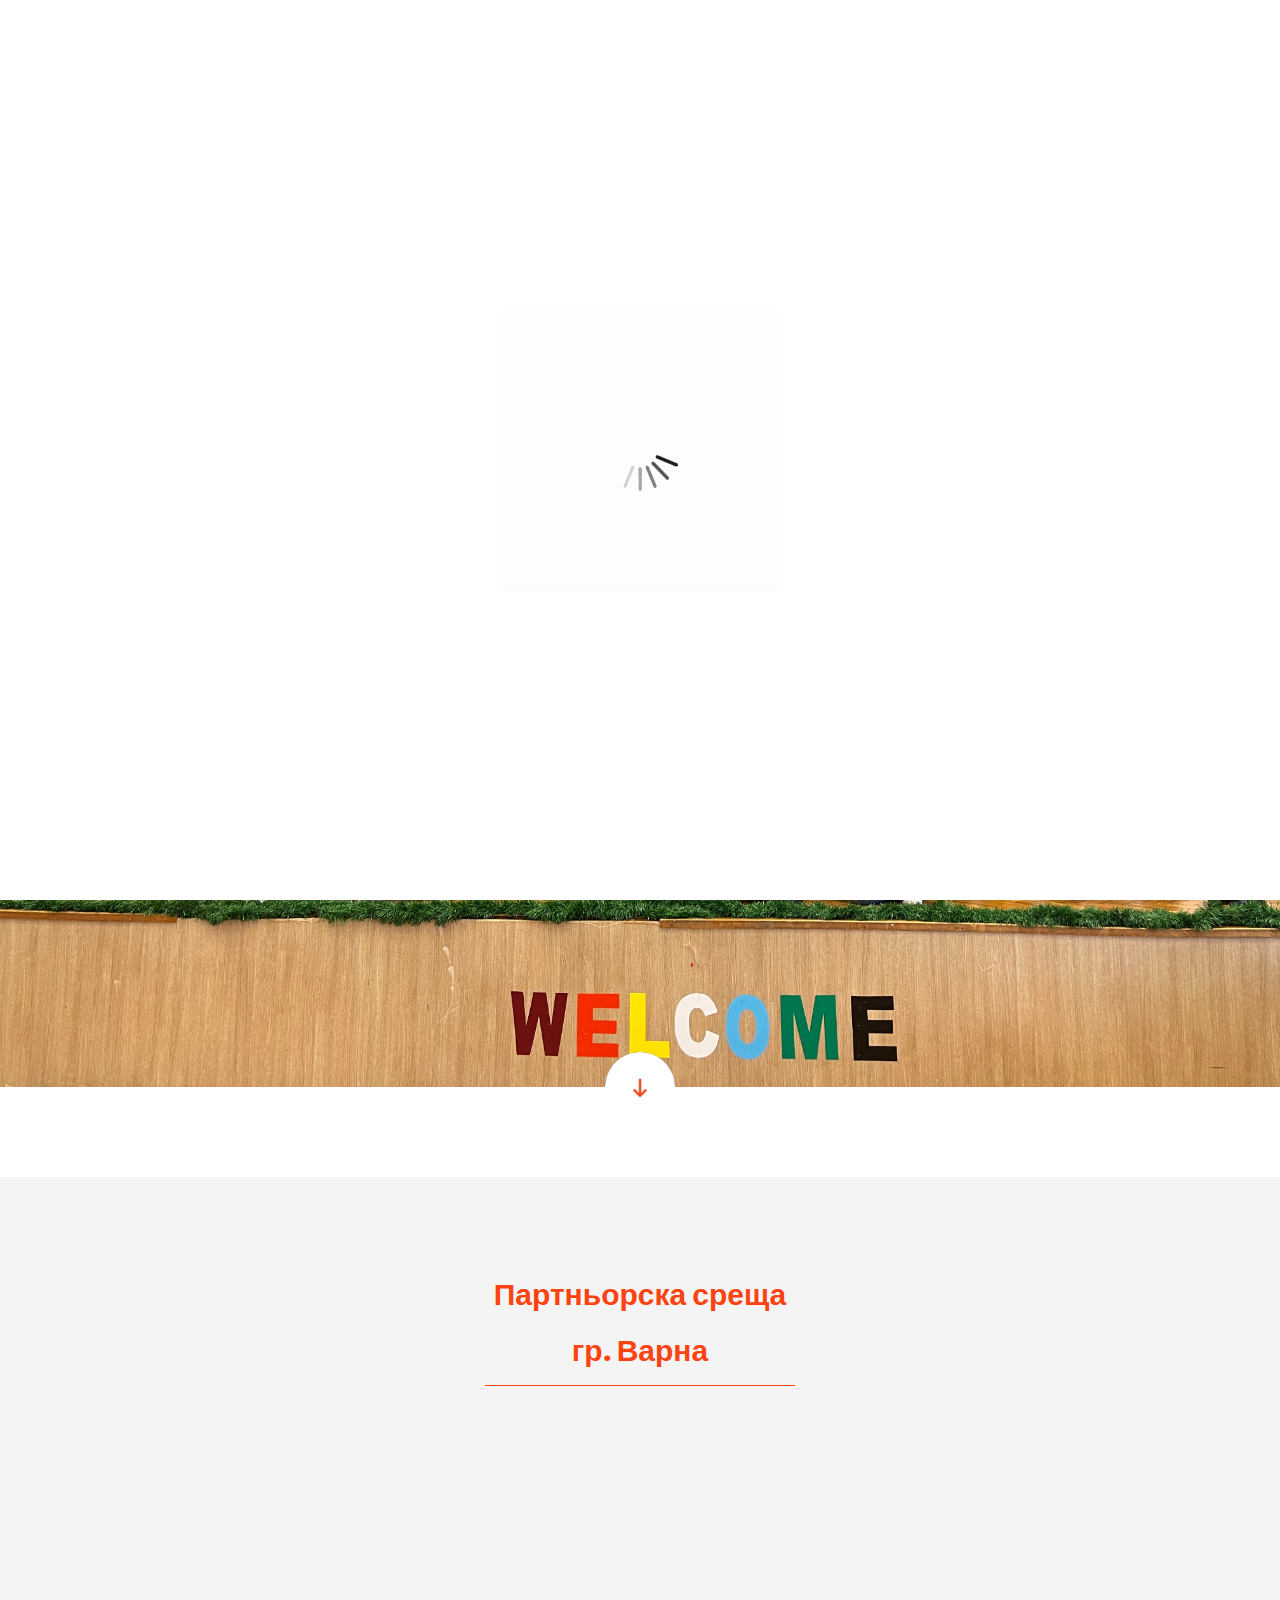
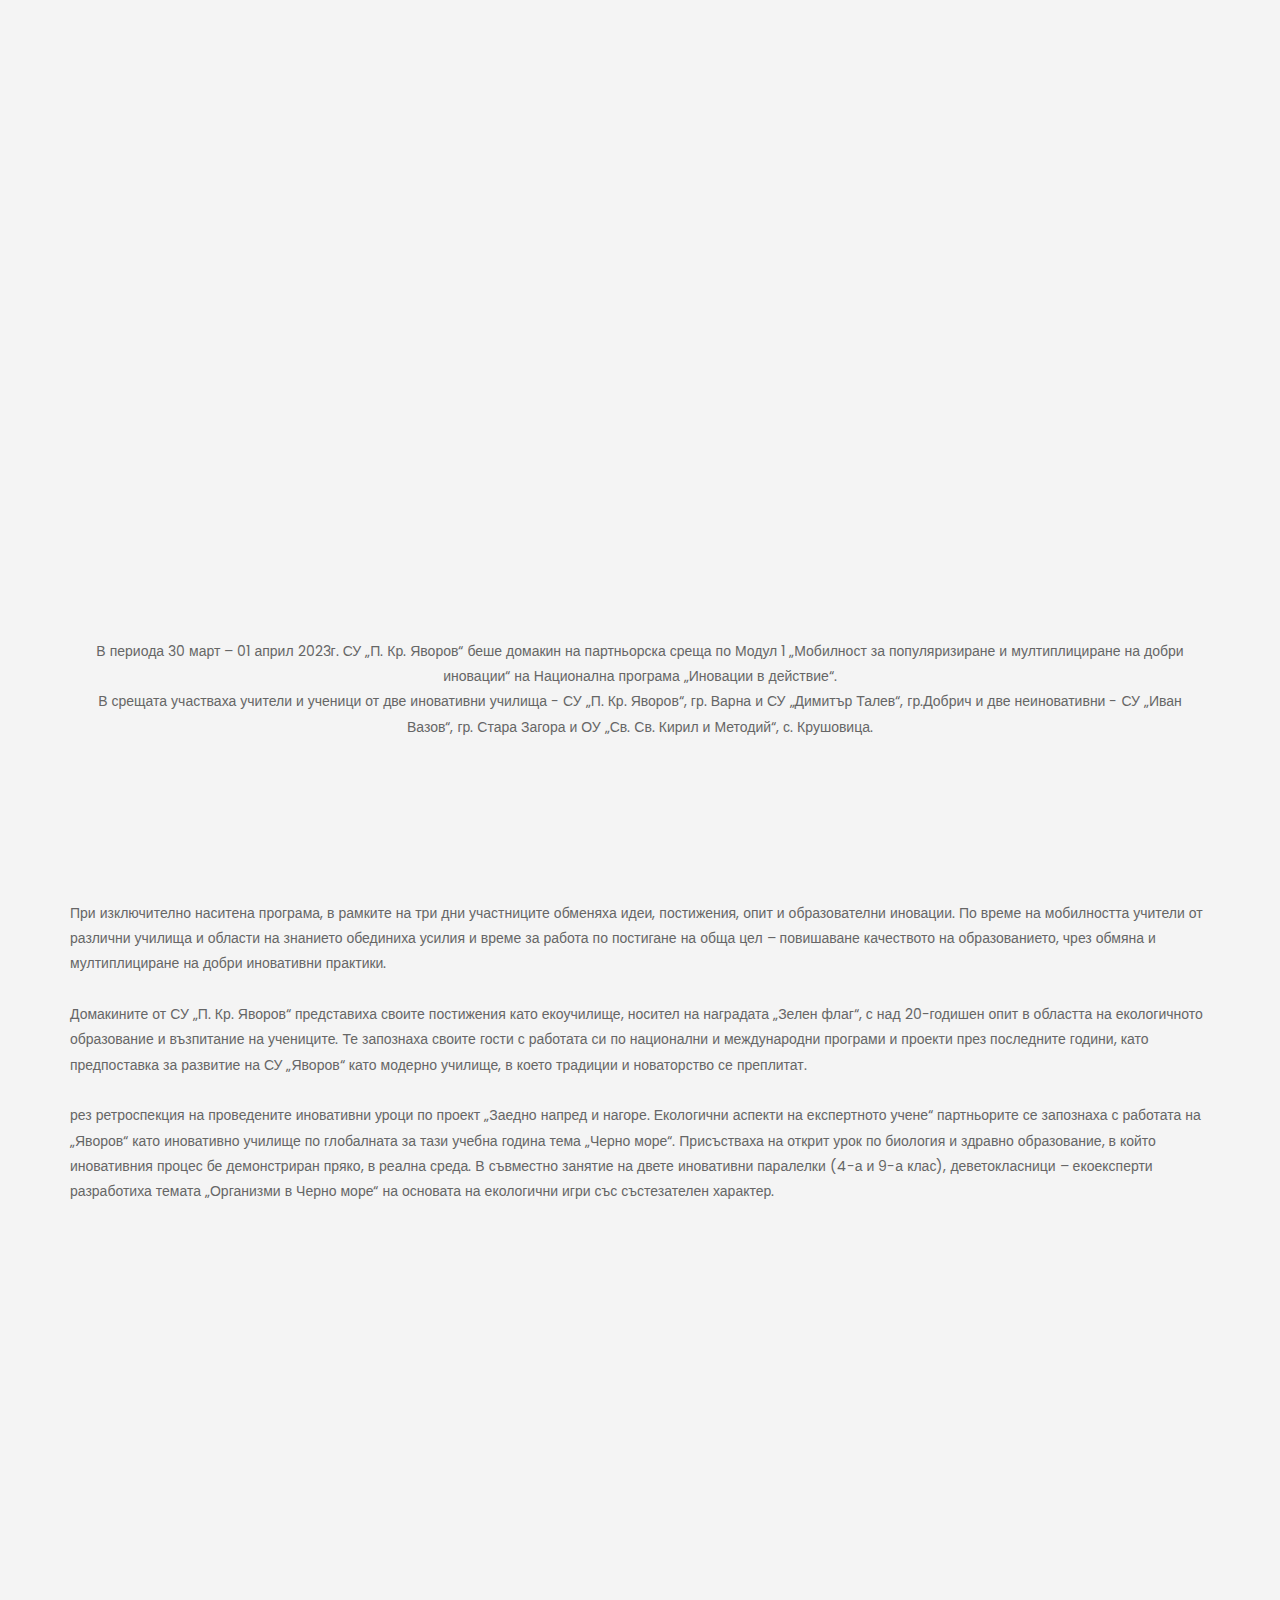
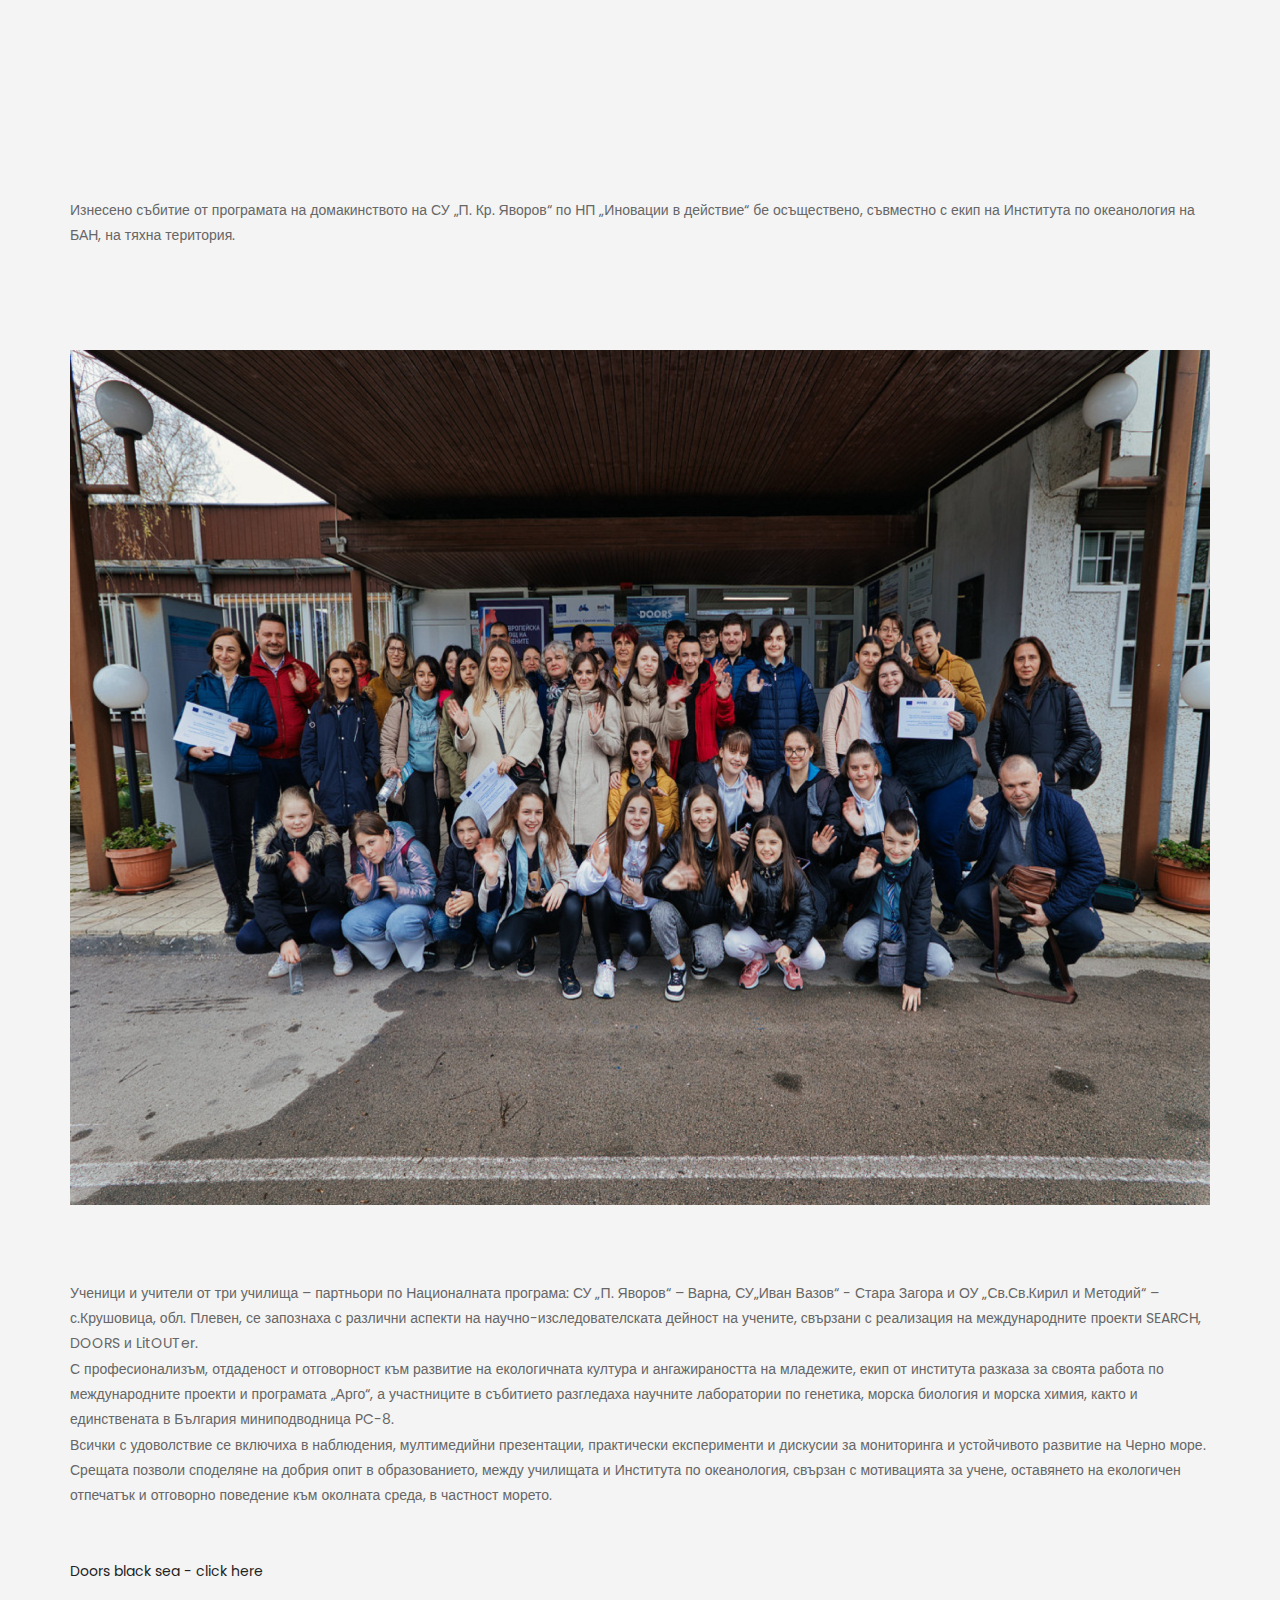
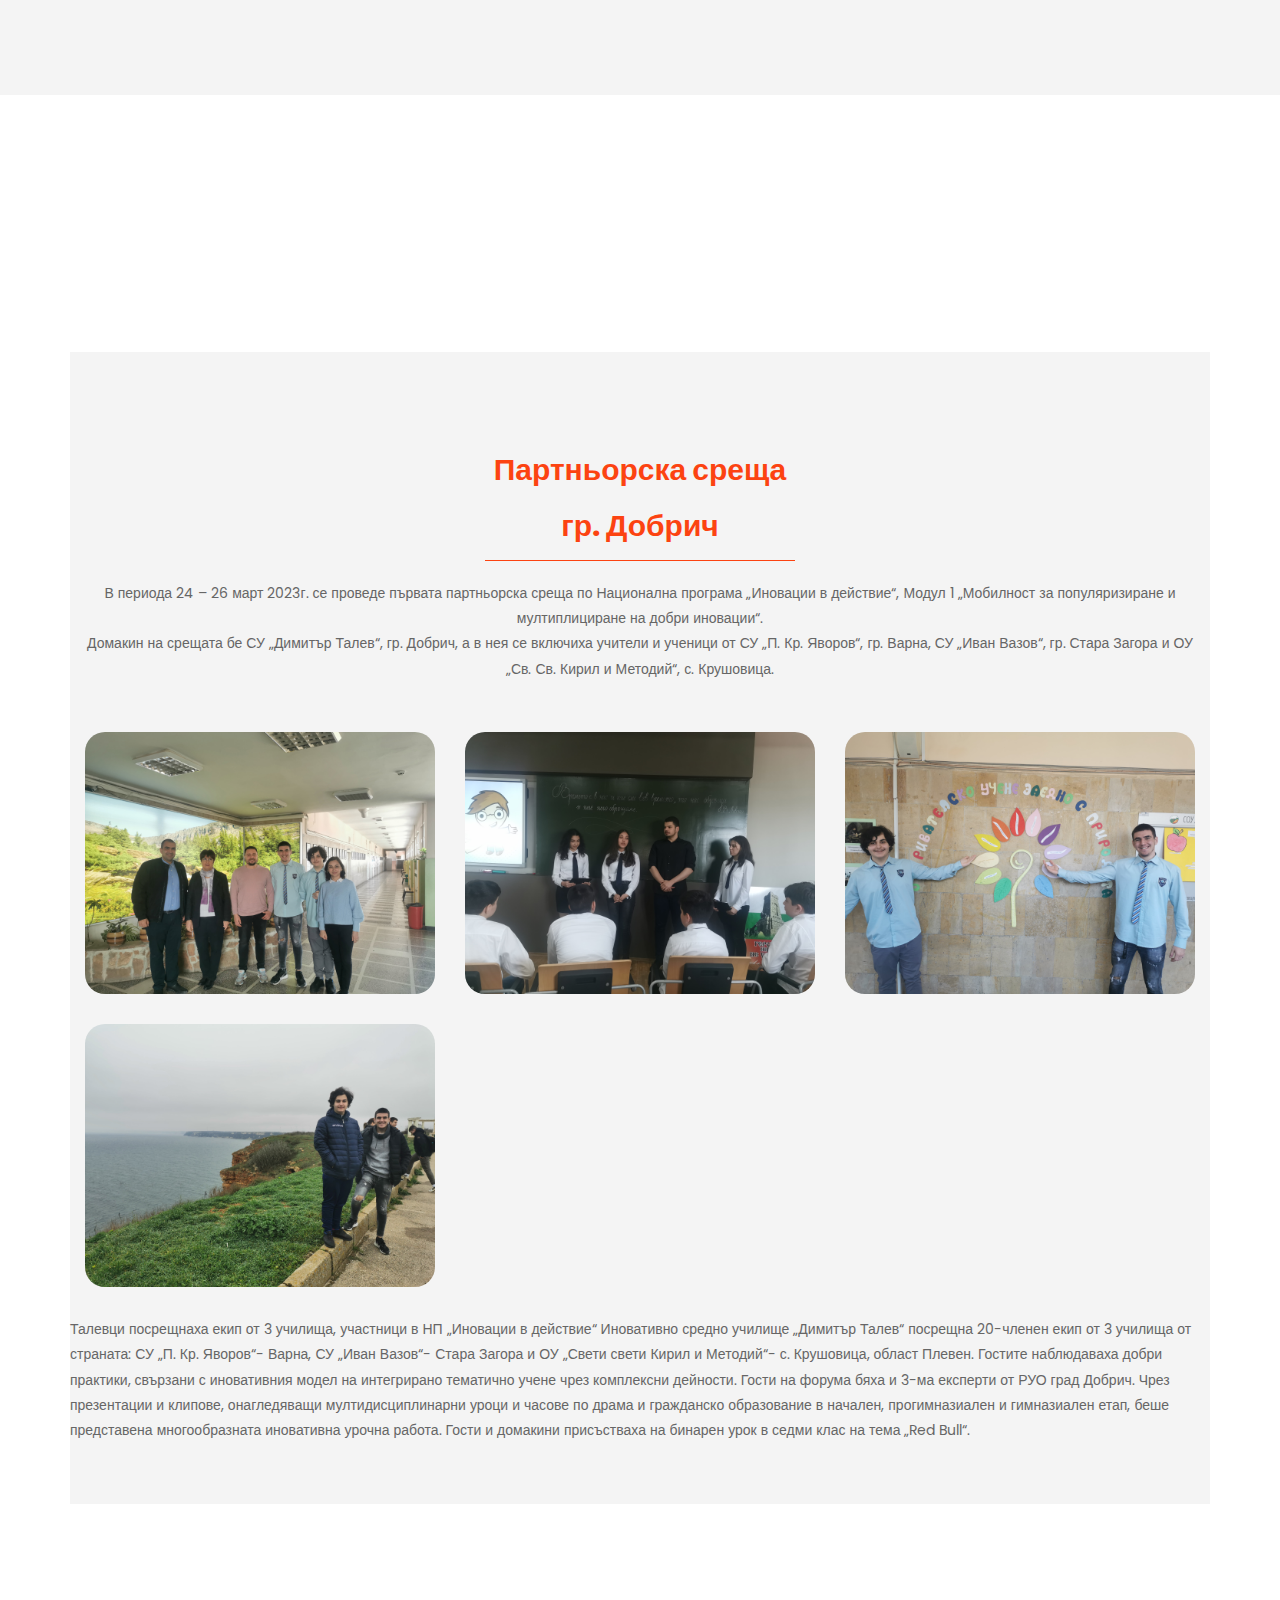
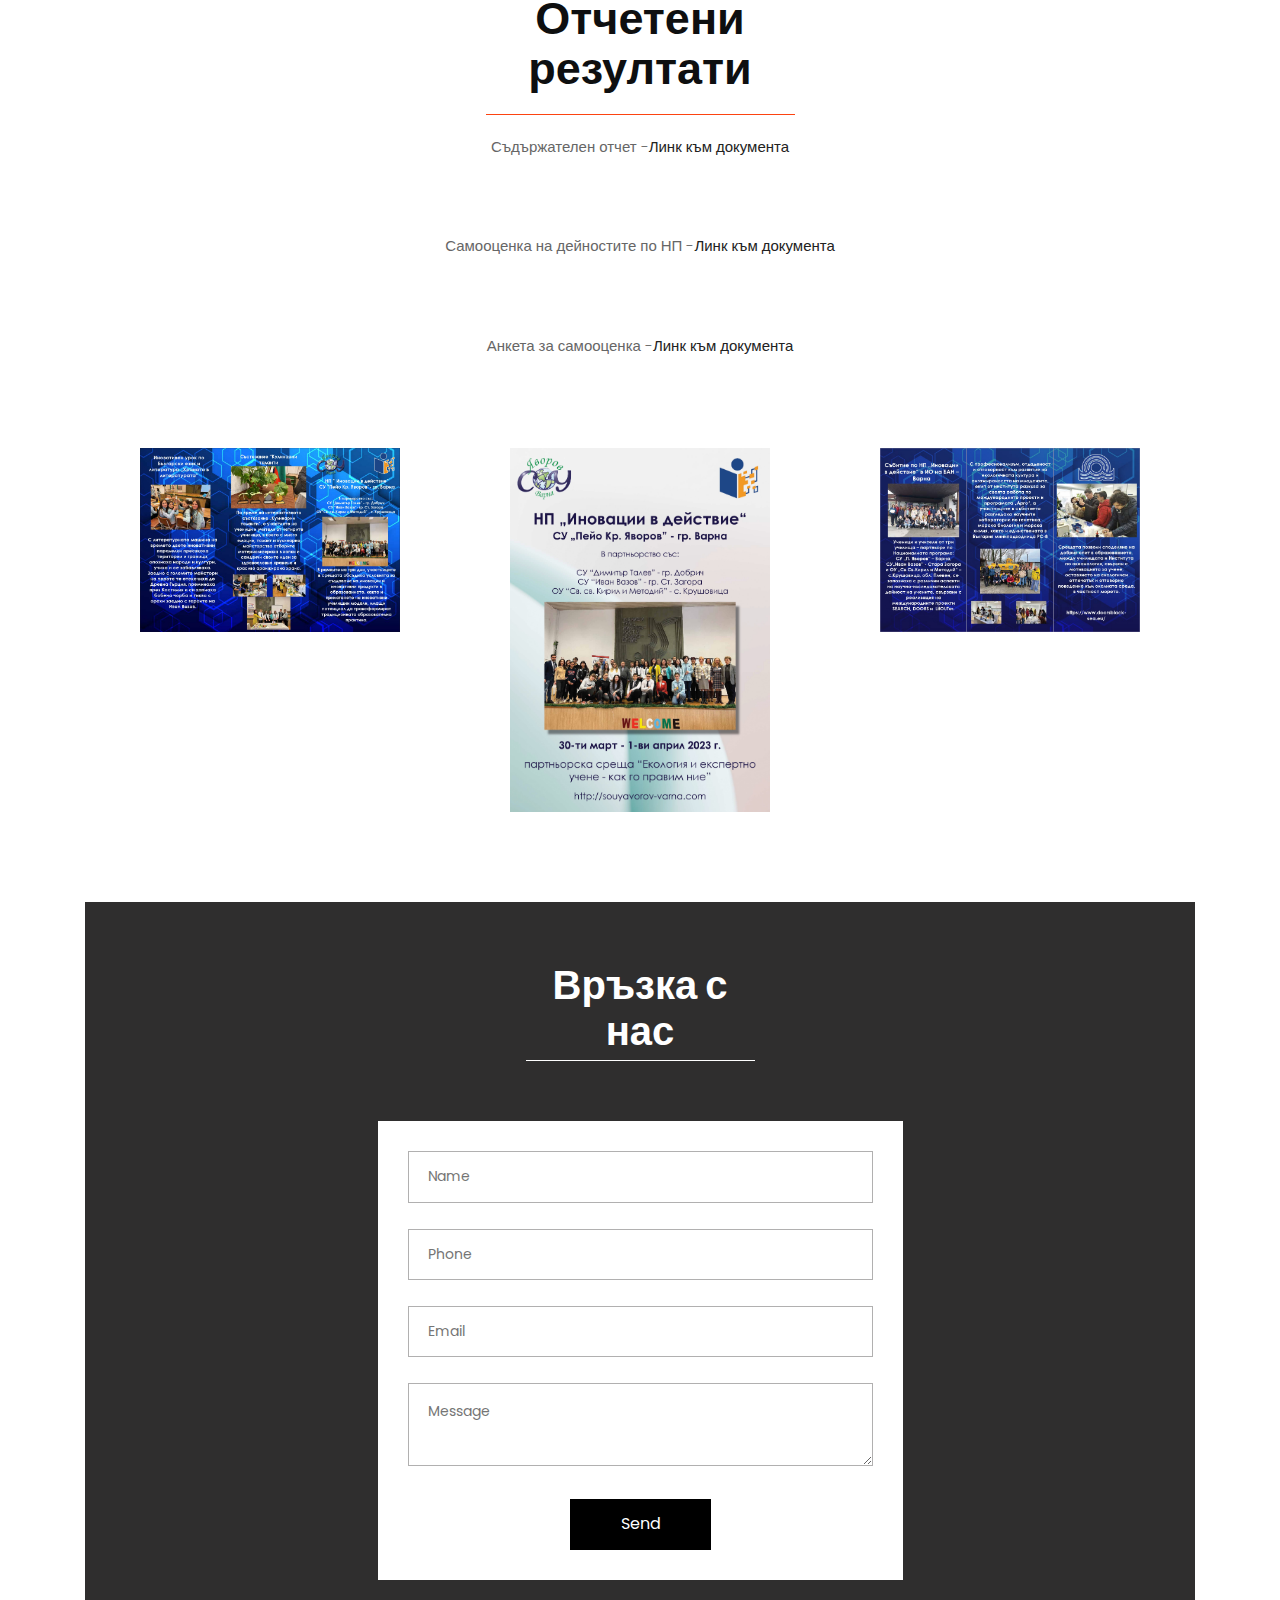
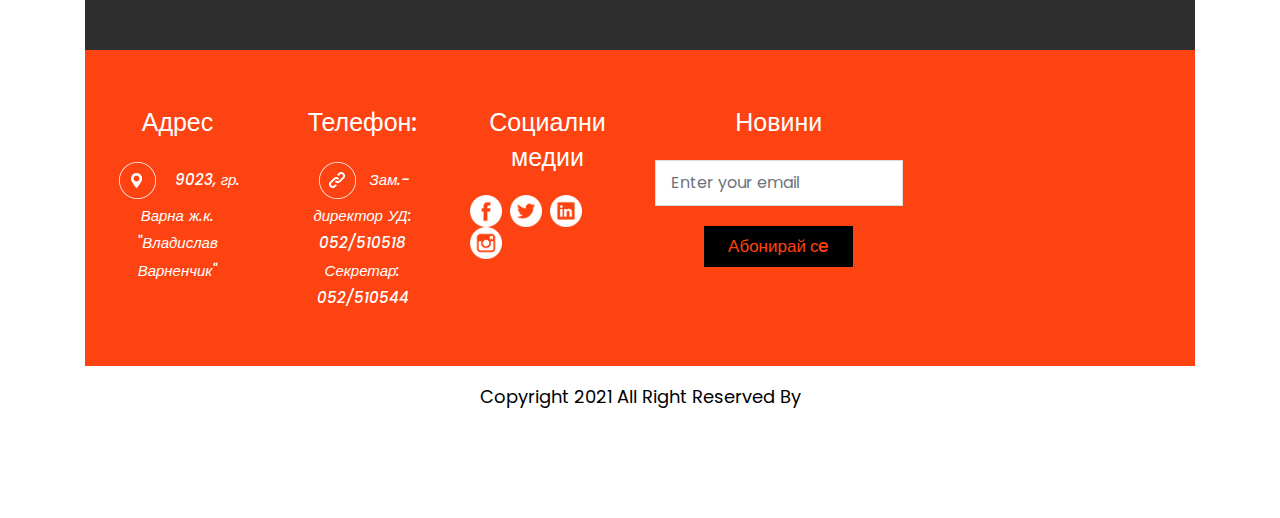
==== commit 3c1335e7: "Update id2.html" ====
--- a/id2.html
+++ b/id2.html
@@ -413,10 +413,10 @@
                <div class="col-md-12">
                   <div class="titlepage">
                      <h2 style="text-align: center">Отчетени резултати</h2>
-      <p style="text-align: center">Съдържателен отчет -<a href="" target="_blank">Линк към документа</a></p><br><br><br>
-
-      <p style="text-align: center">Самооценка на дейностите по НП -<a href="" target="_blank">Линк към документа</a></p><br><br><br>
-      <p style="text-align: center">Анкета за самооценка -<a href="" target="_blank">Линк към документа</a></p><br><br><br>
+      <p style="text-align: center">Съдържателен отчет -<a href="https://drive.google.com/file/d/11yR-OMobZ_2_C2skMR-aiIJCvb2SaZ5-/view?usp=sharing" target="_blank">Линк към документа</a></p><br><br><br>
+
+      <p style="text-align: center">Самооценка на дейностите по НП -<a href="https://drive.google.com/file/d/1LbAuiJEwTftut-Goep-WcsvmrVZRWy9A/view?usp=sharing" target="_blank">Линк към документа</a></p><br><br><br>
+      <p style="text-align: center">Анкета за самооценка -<a href="https://drive.google.com/file/d/1NCDBaW483zA5tEGw2flur9cy7g_Gg3E4/view?usp=sharing" target="_blank">Линк към документа</a></p><br><br><br>
 
       <div class="container margin-r-l">
             <div class="row">
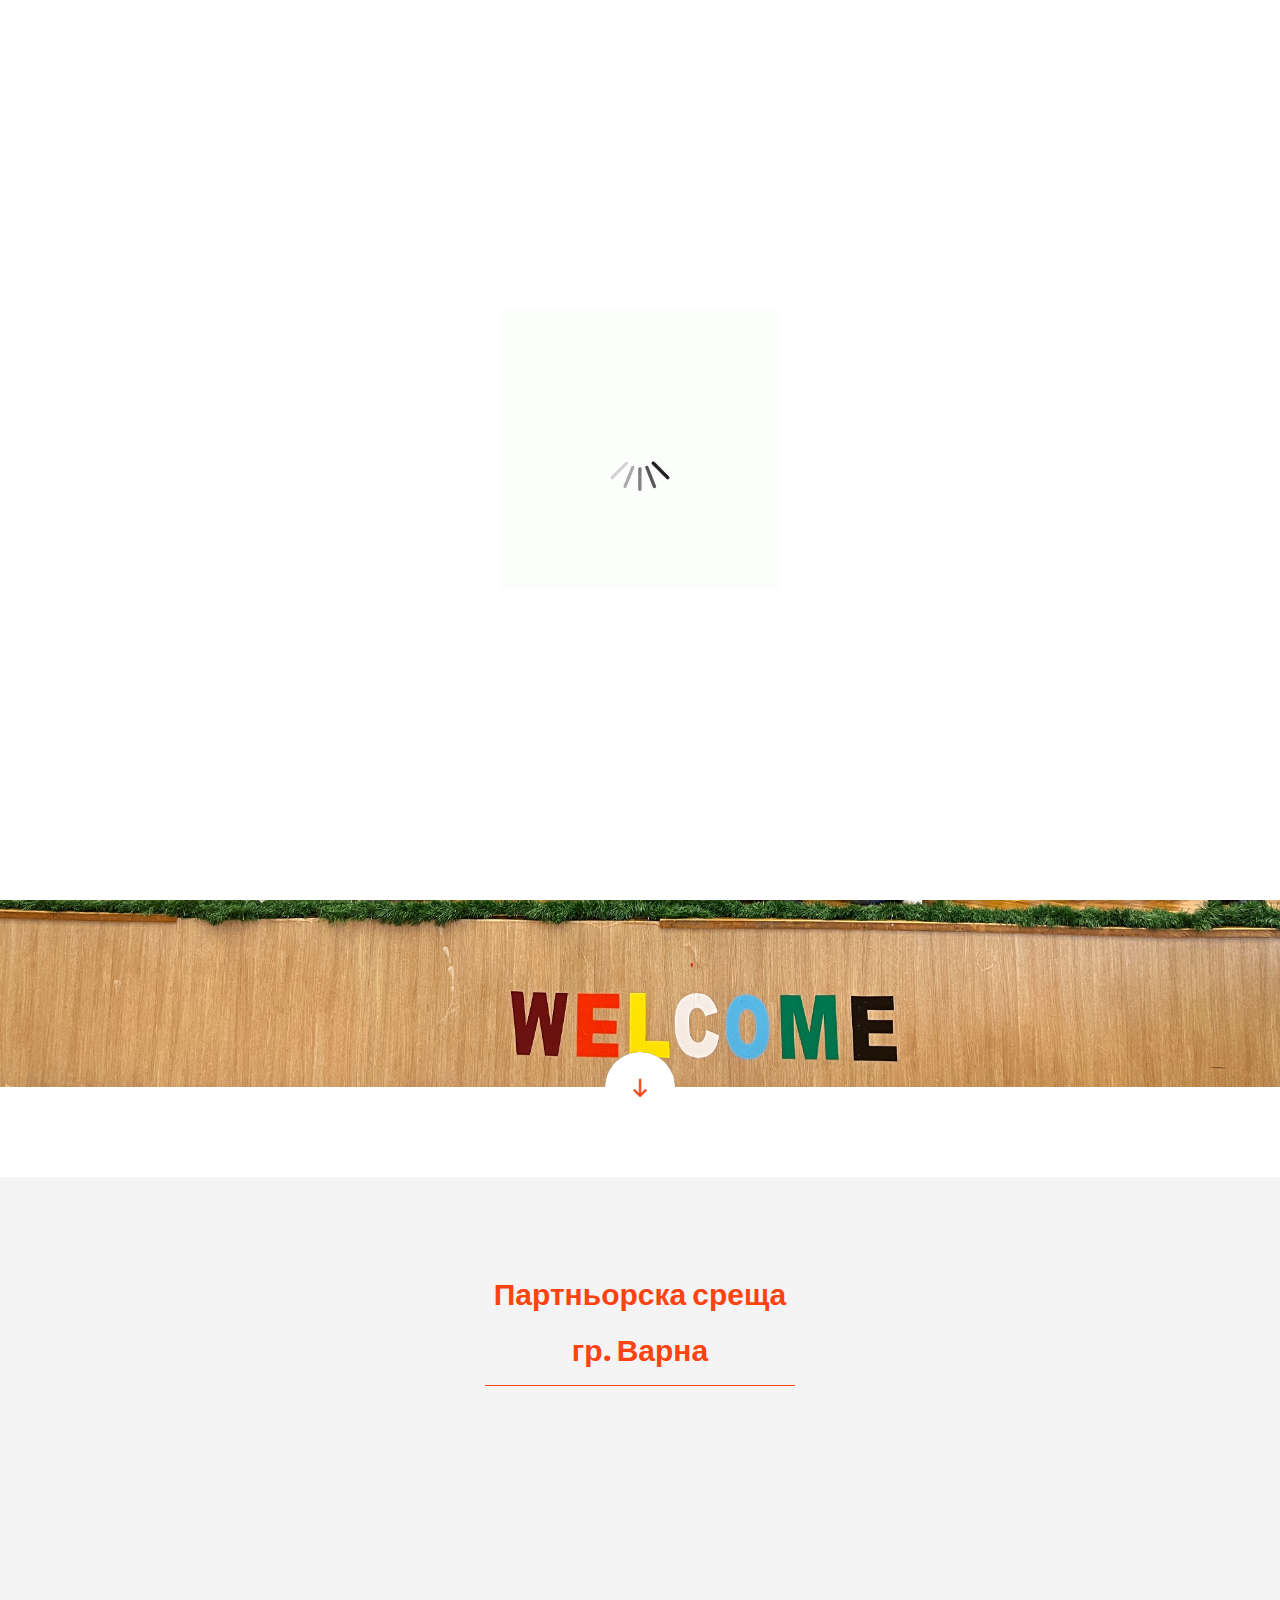
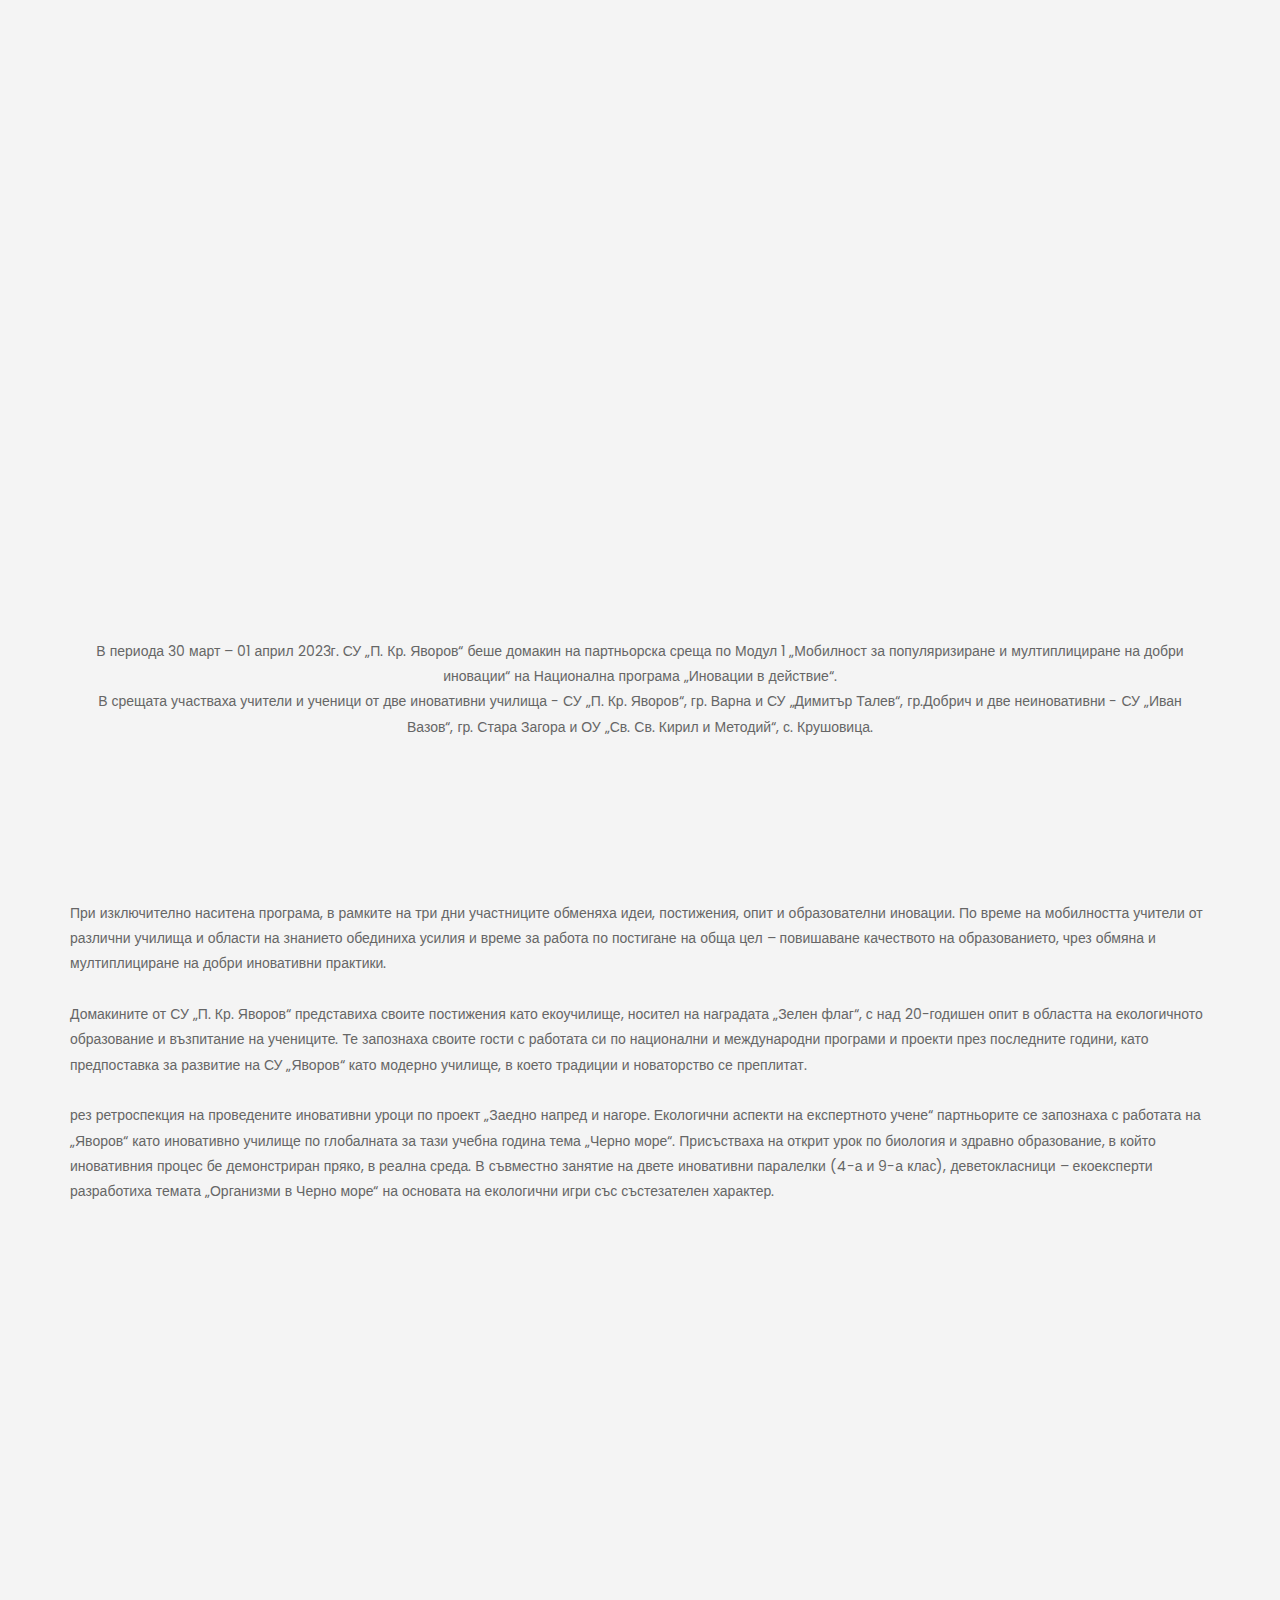
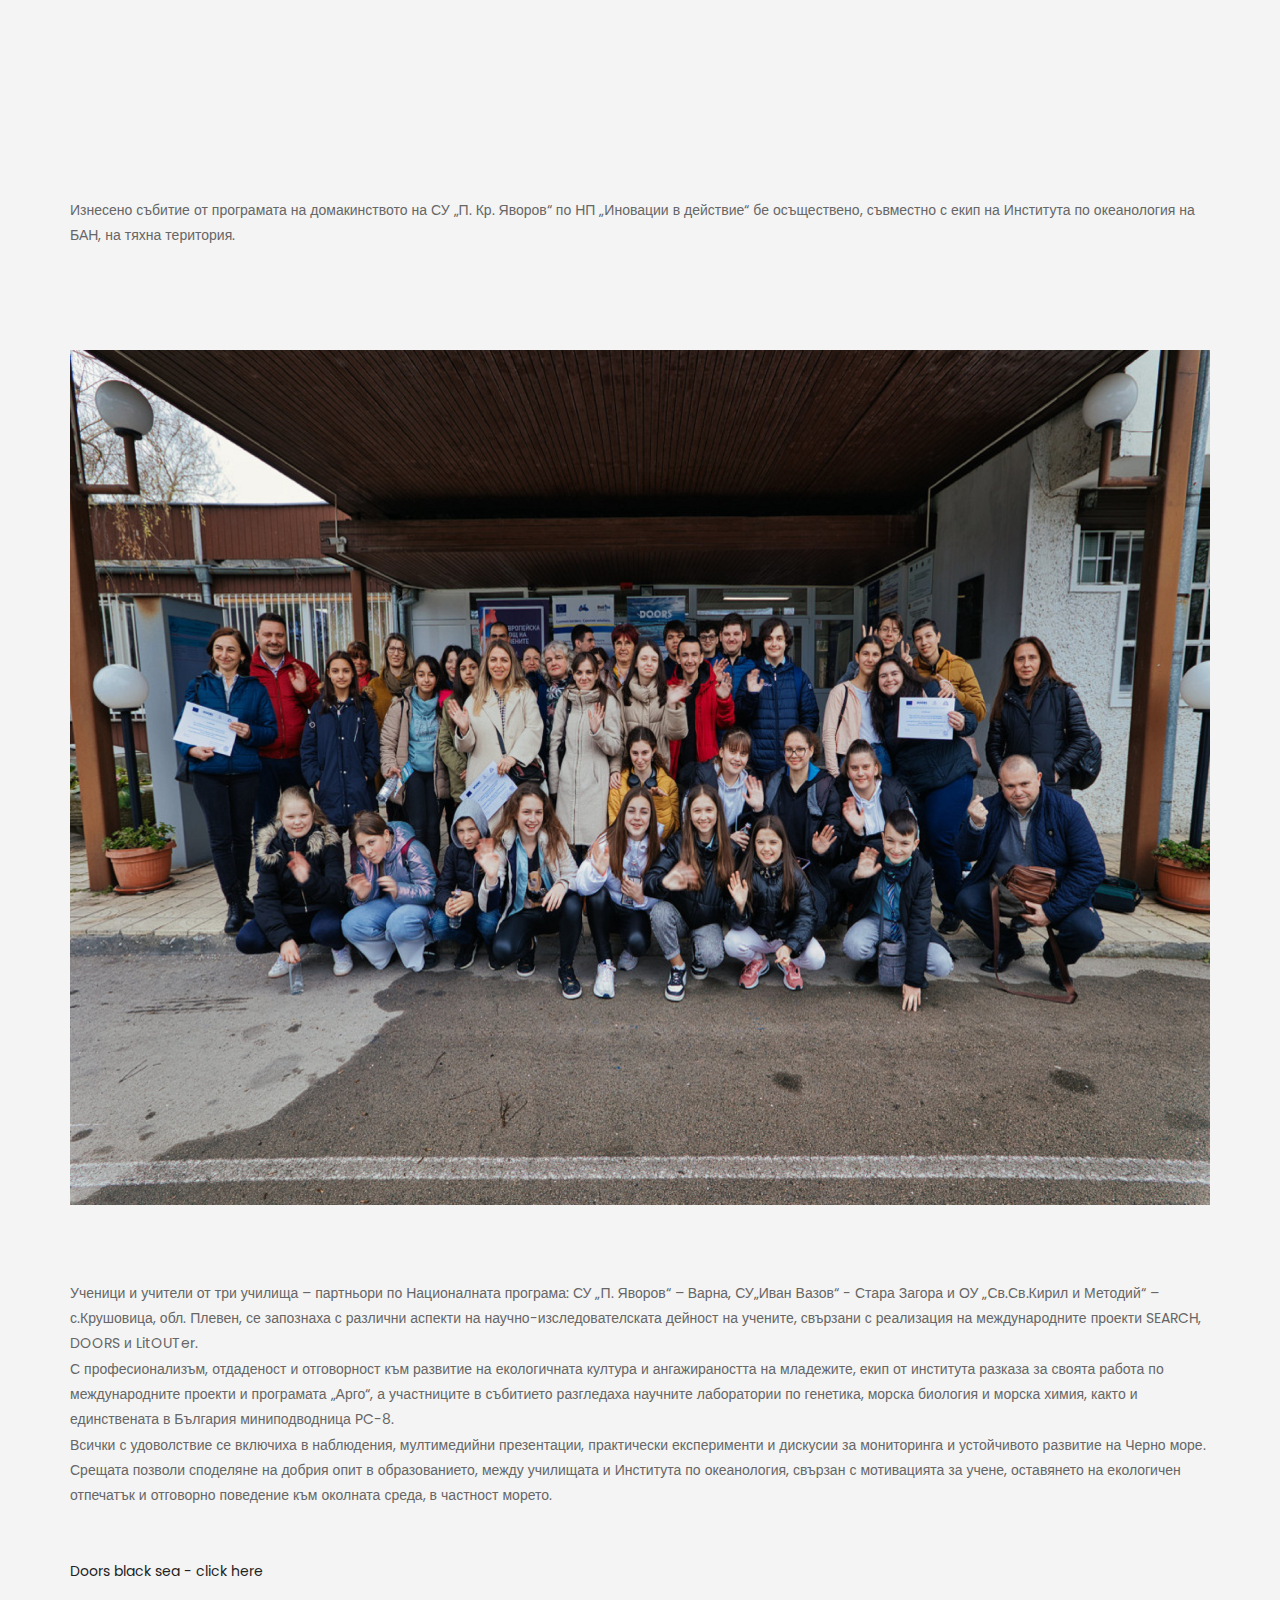
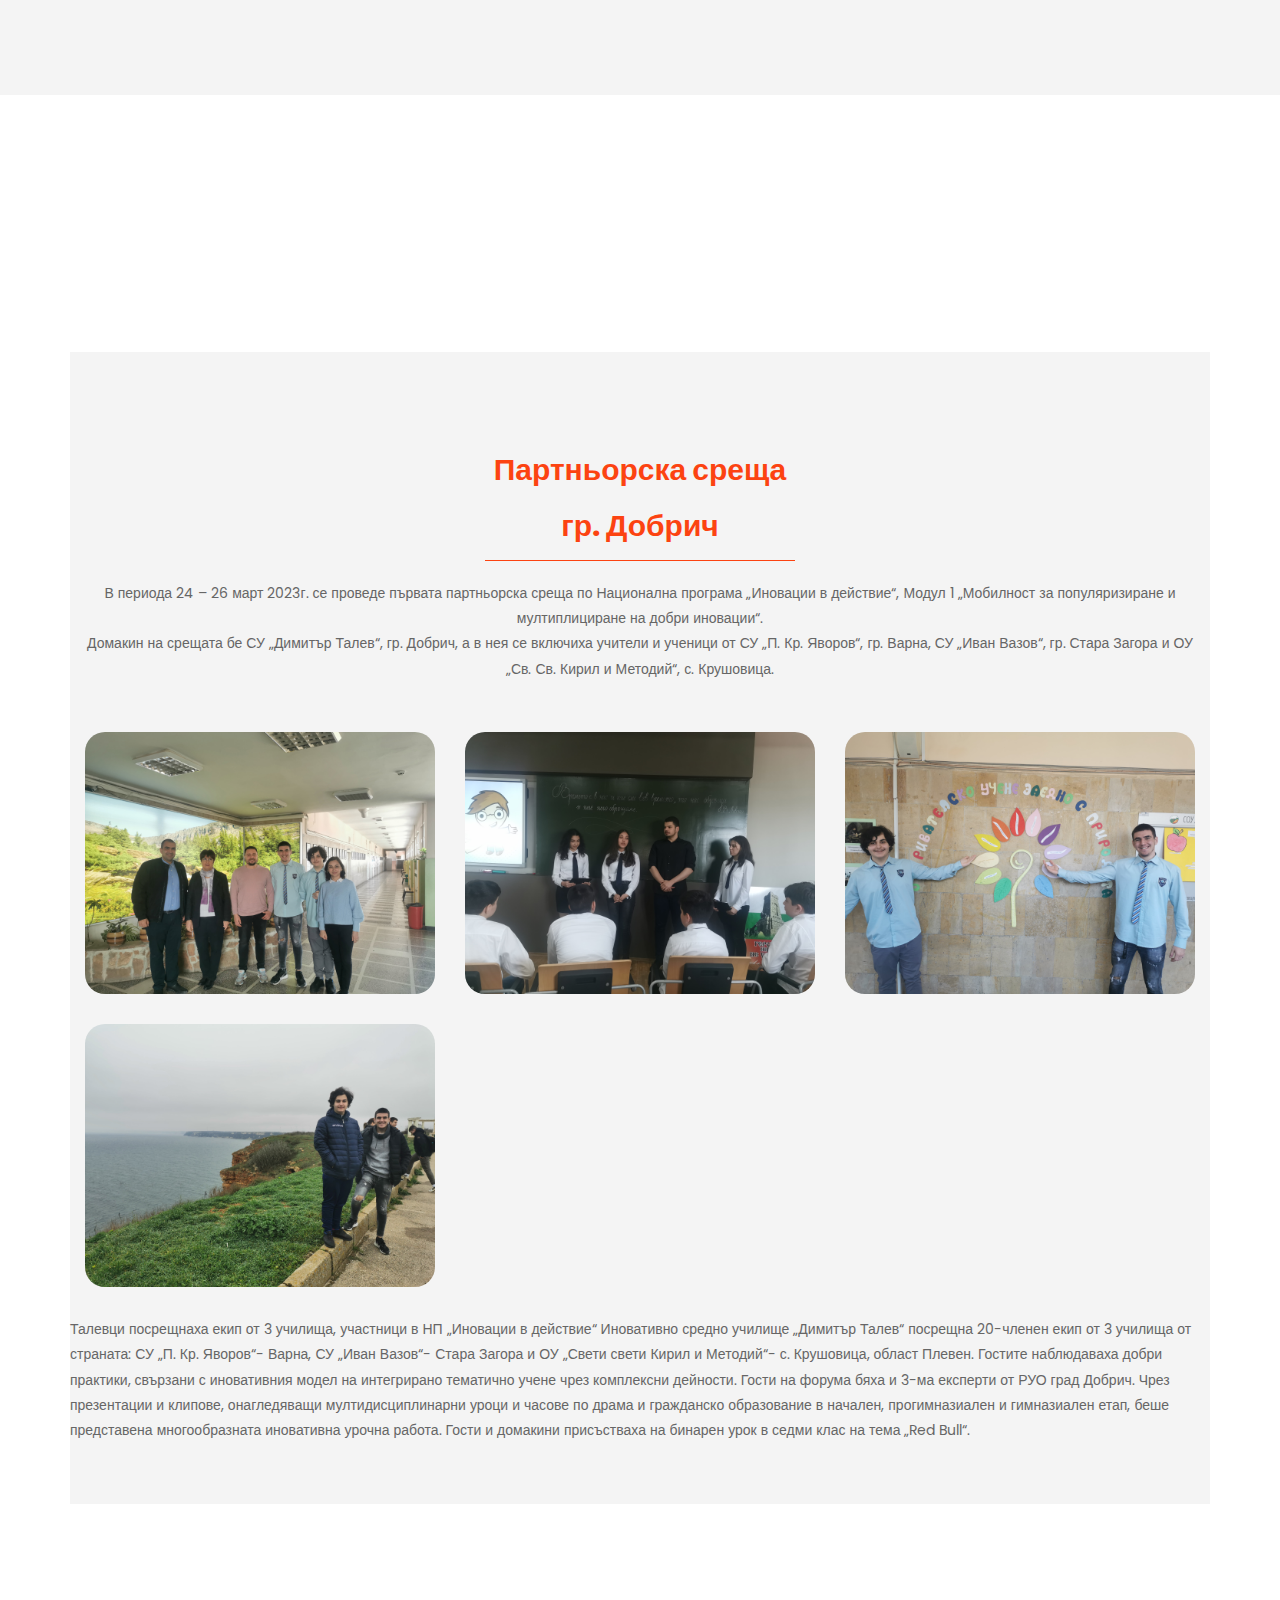
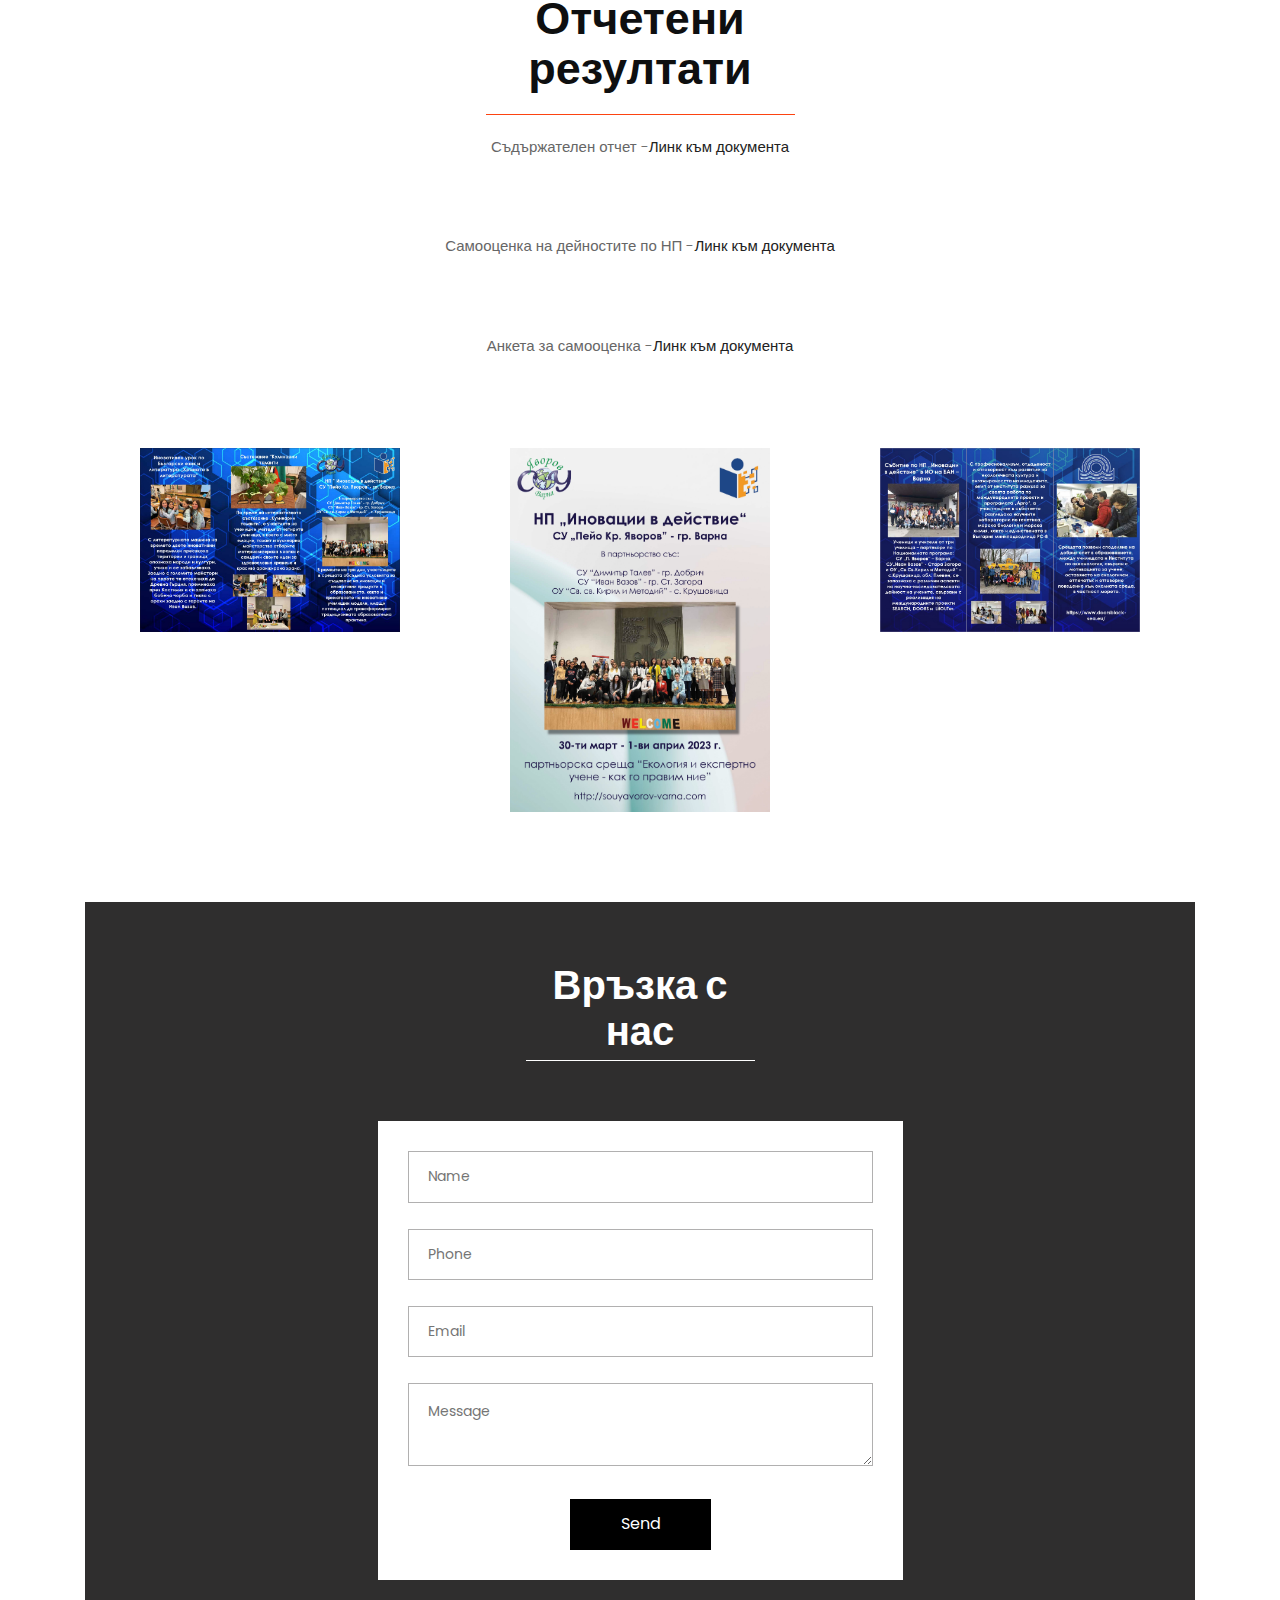
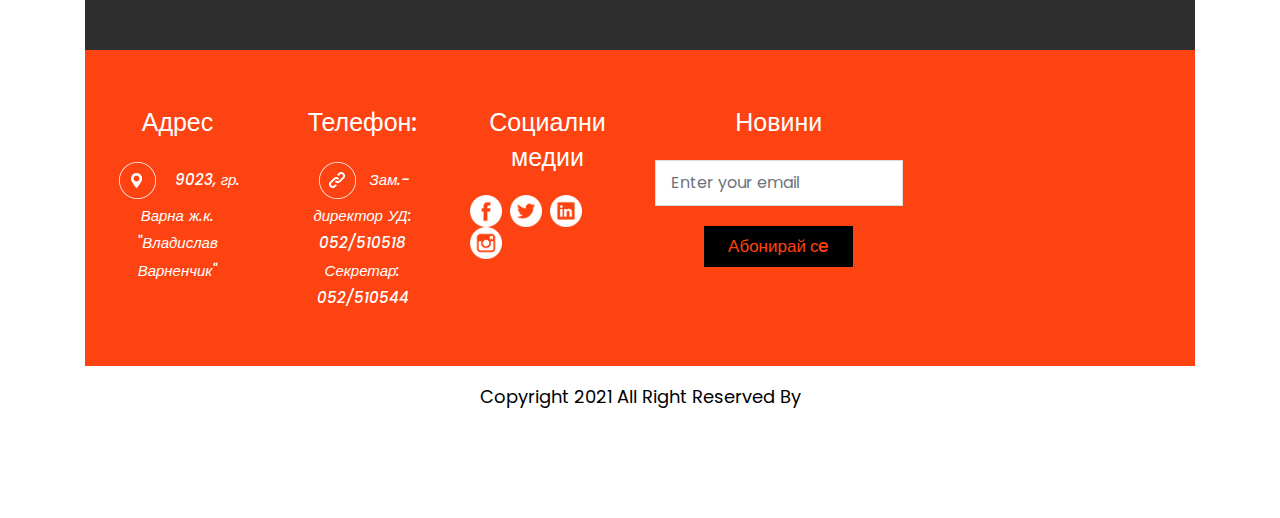
==== commit de32f76c: "Update id2.html" ====
--- a/id2.html
+++ b/id2.html
@@ -65,6 +65,7 @@
                 
                               <li> <a href="index.html">НП "Иновации в действие" 2021 г. - 2022 г.</a> </li>
                               <li> <a href="id2.html">НП "Иновации в действие" 2022 г. - 2023 г.</a> </li>
+                              <li> <a href="id3.html">НП "Иновации в действие" 2023 г. - 2024 г.</a> </li>
                            </ul>
                            
                               <li> <a href="#contact">Връзка с нас</a> </li>
@@ -138,11 +139,11 @@
                <div class="col-xl-4 col-lg-4 col-md-4 col-sm-12 thumb">
                   <div class="service-box">
                      <figure>
-                        <a href="images/2023/a.png" class="fancybox" rel="ligthbox">
-                        <img  src="images/2023/a.png" class="zoom img-fluid "  alt="">
-                        </a>
-                        <span class="hoverle">
-                        <a href="images/2023/a.png" class="fancybox" rel="ligthbox"></a>
+                        <a href="images/2023/8.jpg" class="fancybox" rel="ligthbox">
+                        <img  src="images/2023/8.jpg" class="zoom img-fluid "  alt="">
+                        </a>
+                        <span class="hoverle">
+                        <a href="images/2023/8.jpg" class="fancybox" rel="ligthbox"></a>
                         </span>  
                      </figure>
                   </div>
@@ -150,34 +151,34 @@
                <div class="col-xl-4 col-lg-4 col-md-4 col-sm-12 thumb">
                   <div class="service-box">
                      <figure>
-                        <a href="images/2023/b.png" class="fancybox" rel="ligthbox">
-                        <img  src="images/2023/b.png" class="zoom img-fluid "  alt="">
-                        </a>
-                        <span class="hoverle">
-                        <a href="images/2023/b.png" class="fancybox" rel="ligthbox">
-                     </figure>
-                  </div>
-               </div>
-               <div class="col-xl-4 col-lg-4 col-md-4 col-sm-12 thumb">
-                  <div class="service-box">
-                     <figure>
-                        <a href="images/2023/c.png" class="fancybox" rel="ligthbox">
-                        <img  src="images/2023/c.png" class="zoom img-fluid "  alt="">
-                        </a>
-                        <span class="hoverle">
-                        <a href="images/2023/c.png" class="fancybox" rel="ligthbox"></a>
-                        </span>
-                     </figure>
-                  </div>
-               </div>
-               <div class="col-xl-4 col-lg-4 col-md-4 col-sm-12 thumb">
-                  <div class="service-box">
-                     <figure>
-                        <a href="images/2023/d.png" class="fancybox" rel="ligthbox">
-                        <img  src="images/2023/d.png" class="zoom img-fluid "  alt="">
-                        </a>
-                        <span class="hoverle">
-                        <a href="images/2023/d.png" class="fancybox" rel="ligthbox"></a>
+                        <a href="images/2023/3.jpg" class="fancybox" rel="ligthbox">
+                        <img  src="images/2023/3.jpg" class="zoom img-fluid "  alt="">
+                        </a>
+                        <span class="hoverle">
+                        <a href="images/2023/3.jpg" class="fancybox" rel="ligthbox">
+                     </figure>
+                  </div>
+               </div>
+               <div class="col-xl-4 col-lg-4 col-md-4 col-sm-12 thumb">
+                  <div class="service-box">
+                     <figure>
+                        <a href="images/2023/4.jpg" class="fancybox" rel="ligthbox">
+                        <img  src="images/2023/4.jpg" class="zoom img-fluid "  alt="">
+                        </a>
+                        <span class="hoverle">
+                        <a href="images/2023/4.jpg" class="fancybox" rel="ligthbox"></a>
+                        </span>
+                     </figure>
+                  </div>
+               </div>
+               <div class="col-xl-4 col-lg-4 col-md-4 col-sm-12 thumb">
+                  <div class="service-box">
+                     <figure>
+                        <a href="images/2023/5.jpg" class="fancybox" rel="ligthbox">
+                        <img  src="images/2023/5.jpg" class="zoom img-fluid "  alt="">
+                        </a>
+                        <span class="hoverle">
+                        <a href="images/2023/5.jpg" class="fancybox" rel="ligthbox"></a>
                         </span> 
                      </figure>
                   </div>
@@ -185,11 +186,11 @@
                <div class="col-xl-4 col-lg-4 col-md-4 col-sm-12 thumb">
                   <div class="service-box">
                      <figure>
-                        <a href="images/2023/e.png" class="fancybox" rel="ligthbox">
-                        <img  src="images/2023/e.png" class="zoom img-fluid "  alt="">
-                        </a>
-                        <span class="hoverle">
-                        <a href="images/2023/e.png" class="fancybox" rel="ligthbox"></a>
+                        <a href="images/2023/6.jpg" class="fancybox" rel="ligthbox">
+                        <img  src="images/2023/6.jpg" class="zoom img-fluid "  alt="">
+                        </a>
+                        <span class="hoverle">
+                        <a href="images/2023/6.jpg" class="fancybox" rel="ligthbox"></a>
                         </span> 
                      </figure>
                   </div>
@@ -197,24 +198,21 @@
                <div class="col-xl-4 col-lg-4 col-md-4 col-sm-12 thumb">
                   <div class="service-box">
                      <figure>
-                        <a href="images/2023/f.png" class="fancybox" rel="ligthbox">
-                        <img  src="images/2023/f.png" class="zoom img-fluid "  alt="">
-                        </a>
-                        <span class="hoverle">
-                        <a href="images/2023/f.png" class="fancybox" rel="ligthbox"></a>
+                        <a href="images/2023/7.jpg" class="fancybox" rel="ligthbox">
+                        <img  src="images/2023/7.jpg" class="zoom img-fluid "  alt="">
+                        </a>
+                        <span class="hoverle">
+                        <a href="images/2023/7.jpg" class="fancybox" rel="ligthbox"></a>
                         </span>
                      </figure>
                   </div>
                </div>
                <span>При изключително наситена програма, в рамките на три дни участниците обменяха идеи, постижения, опит и образователни иновации. По време на мобилността  учители от различни училища и области на знанието обединиха усилия и време за работа по постигане на обща цел – повишаване качеството на образованието, чрез обмяна и мултиплициране на добри иновативни практики.<br><br>
                   Домакините от СУ „П. Кр. Яворов“ представиха своите постижения като екоучилище, носител на наградата „Зелен флаг“, с над 20-годишен опит в областта на екологичното образование и възпитание на учениците. Те запознаха своите гости с работата си по национални и международни програми и проекти през последните години, като предпоставка за развитие на СУ „Яворов“ като модерно училище, в което традиции и новаторство се преплитат.<br><br>
-                  рез ретроспекция на проведените иновативни уроци по проект „Заедно напред и нагоре. Екологични аспекти на експертното учене“ партньорите се запознаха с работата на „Яворов“ като иновативно училище по глобалната за тази учебна година тема „Черно море“. Присъстваха на открит урок по биология и здравно образование,
-		       в който иновативния процес бе демонстриран пряко, в реална среда. В съвместно занятие на двете иновативни паралелки (4-а и 9-а клас),
-		       деветокласници – екоексперти разработиха темата „Организми в Черно море“ на основата на екологични игри със състезателен характер.
-              <br><br><br><br><br><br>
+                  рез ретроспекция на проведените иновативни уроци по проект „Заедно напред и нагоре. Екологични аспекти на експертното учене“ партньорите се запознаха с работата на „Яворов“ като иновативно училище по глобалната за тази учебна година тема „Черно море“. Присъстваха на открит урок по биология и здравно образование, в който иновативния процес бе демонстриран пряко, в реална среда. В съвместно занятие на двете иновативни паралелки (4-а и 9-а клас), деветокласници – екоексперти разработиха темата „Организми в Черно море“ на основата на екологични игри със състезателен характер.<br><br><br><br><br><br>
                </span><br><br>
                <div></div>
-              <iframe width="560" height="315" style="display: block;
+               <iframe width="560" height="315" style="display: block;
    margin: 0 auto"; src="https://www.youtube.com/embed/LBFLuZYMAX8" title="YouTube video player" frameborder="0" allow="accelerometer; autoplay; clipboard-write; encrypted-media; gyroscope; picture-in-picture; web-share" allowfullscreen></iframe><br><br><br>
                
                <br><p>&nbsp;</p>
@@ -399,9 +397,9 @@
                      </figure>
                   </div>
                </div>
-               <span>Талевци посрещнаха  екип от 3 училища, участници в НП „Иновации в действие“
-Иновативно средно училище „Димитър Талев“ посрещна  20-членен екип от 3 училища от страната: СУ „П. Кр. Яворов“- Варна, СУ „Иван Вазов“- Стара Загора и ОУ „Свети свети Кирил и Методий“- с. Крушовица, област Плевен. Гостите наблюдаваха добри практики, свързани с иновативния модел на интегрирано тематично учене чрез комплексни дейности. Гости на форума бяха и 3-ма експерти от РУО град Добрич. 
-Чрез презентации и клипове, онагледяващи мултидисциплинарни уроци и часове по драма и гражданско образование в начален, прогимназиален и гимназиален етап,  беше представена многообразната иновативна урочна работа. Гости и домакини присъстваха на бинарен урок в седми клас на тема „Red Bull“. 
+               <span>Талевци посрещнаха екип от 3 училища, участници в НП „Иновации в действие“
+                        Иновативно средно училище „Димитър Талев“ посрещна 20-членен екип от 3 училища от страната: СУ „П. Кр. Яворов“- Варна, СУ „Иван Вазов“- Стара Загора и ОУ „Свети свети Кирил и Методий“- с. Крушовица, област Плевен. Гостите наблюдаваха добри практики, свързани с иновативния модел на интегрирано тематично учене чрез комплексни дейности. Гости на форума бяха и 3-ма експерти от РУО град Добрич. 
+                        Чрез презентации и клипове, онагледяващи мултидисциплинарни уроци и часове по драма и гражданско образование в начален, прогимназиален и гимназиален етап,  беше представена многообразната иновативна урочна работа. Гости и домакини присъстваха на бинарен урок в седми клас на тема „Red Bull“. 
             </div>
          </div>
       </div>
@@ -413,10 +411,10 @@
                <div class="col-md-12">
                   <div class="titlepage">
                      <h2 style="text-align: center">Отчетени резултати</h2>
-      <p style="text-align: center">Съдържателен отчет -<a href="https://drive.google.com/file/d/11yR-OMobZ_2_C2skMR-aiIJCvb2SaZ5-/view?usp=sharing" target="_blank">Линк към документа</a></p><br><br><br>
-
-      <p style="text-align: center">Самооценка на дейностите по НП -<a href="https://drive.google.com/file/d/1LbAuiJEwTftut-Goep-WcsvmrVZRWy9A/view?usp=sharing" target="_blank">Линк към документа</a></p><br><br><br>
-      <p style="text-align: center">Анкета за самооценка -<a href="https://drive.google.com/file/d/1NCDBaW483zA5tEGw2flur9cy7g_Gg3E4/view?usp=sharing" target="_blank">Линк към документа</a></p><br><br><br>
+      <p style="text-align: center">Съдържателен отчет -<a href="" target="_blank">Линк към документа</a></p><br><br><br>
+
+      <p style="text-align: center">Самооценка на дейностите по НП -<a href="" target="_blank">Линк към документа</a></p><br><br><br>
+      <p style="text-align: center">Анкета за самооценка -<a href="" target="_blank">Линк към документа</a></p><br><br><br>
 
       <div class="container margin-r-l">
             <div class="row">
